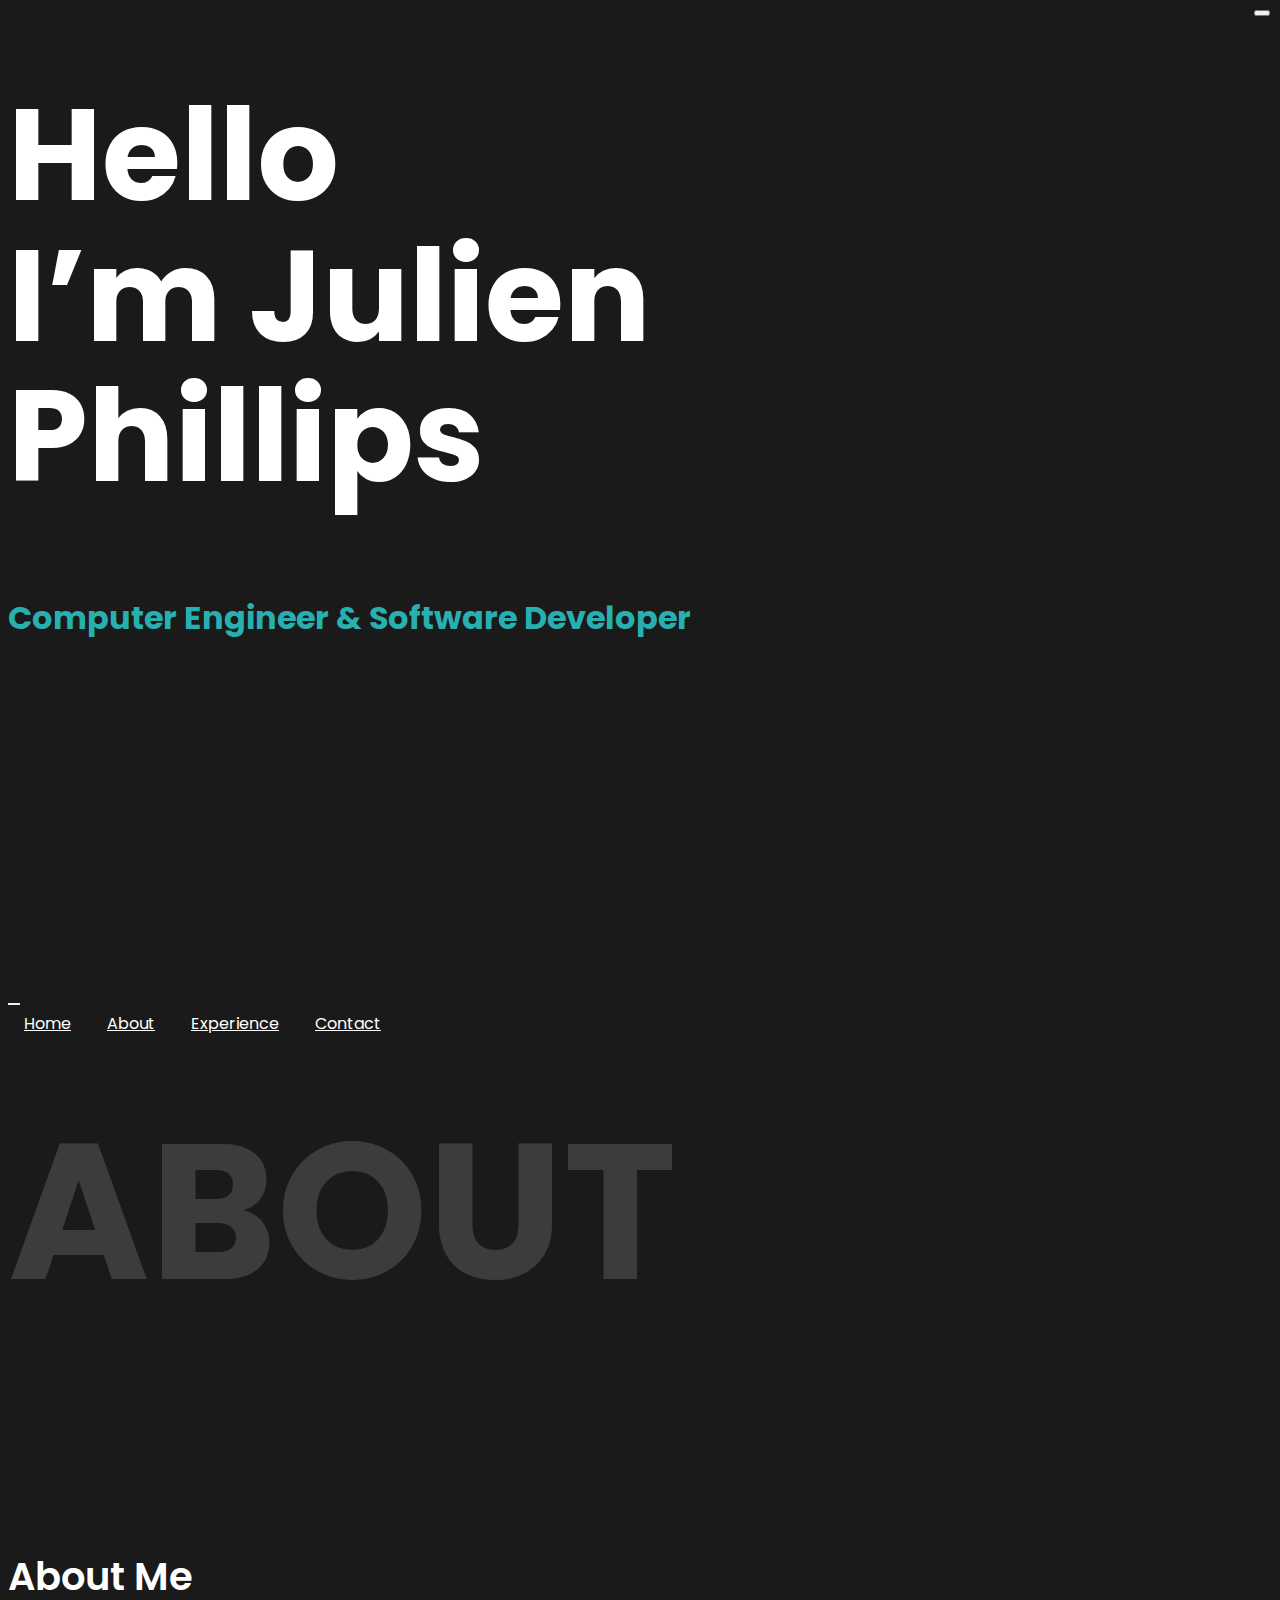
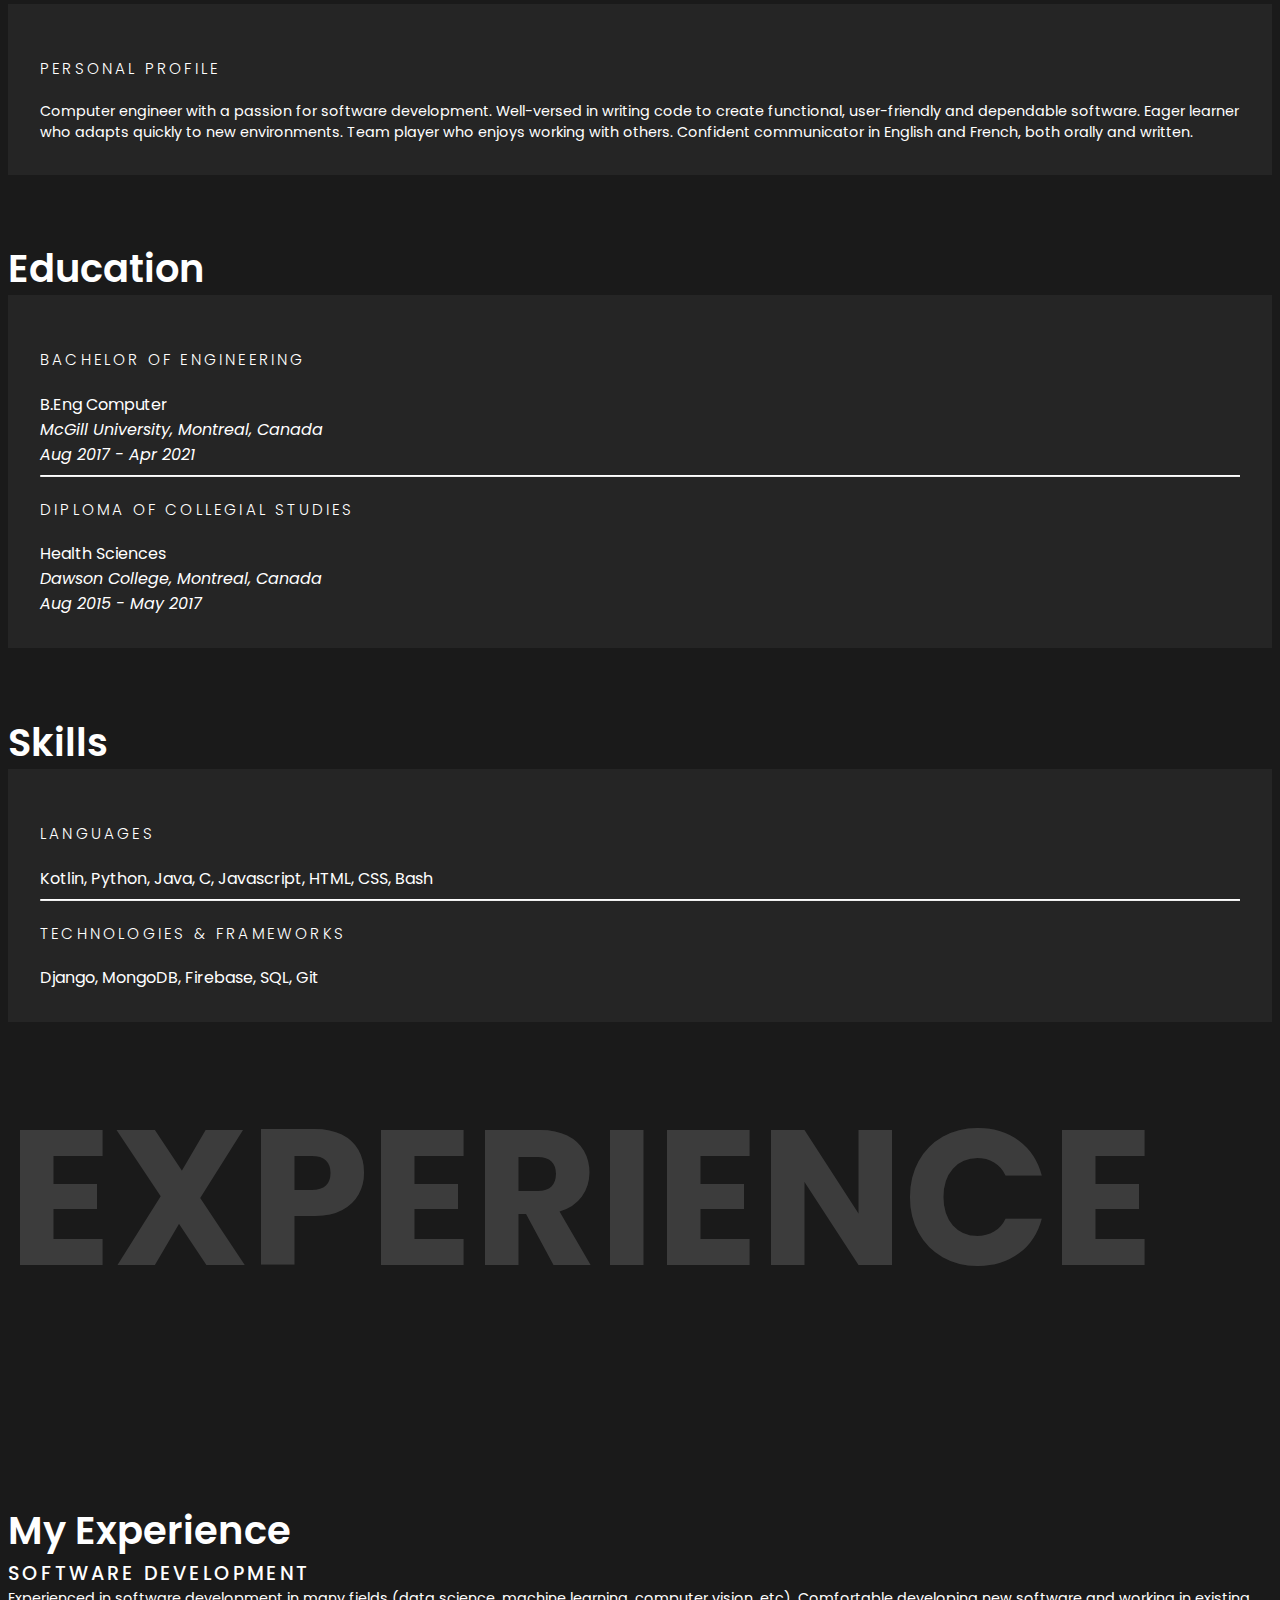
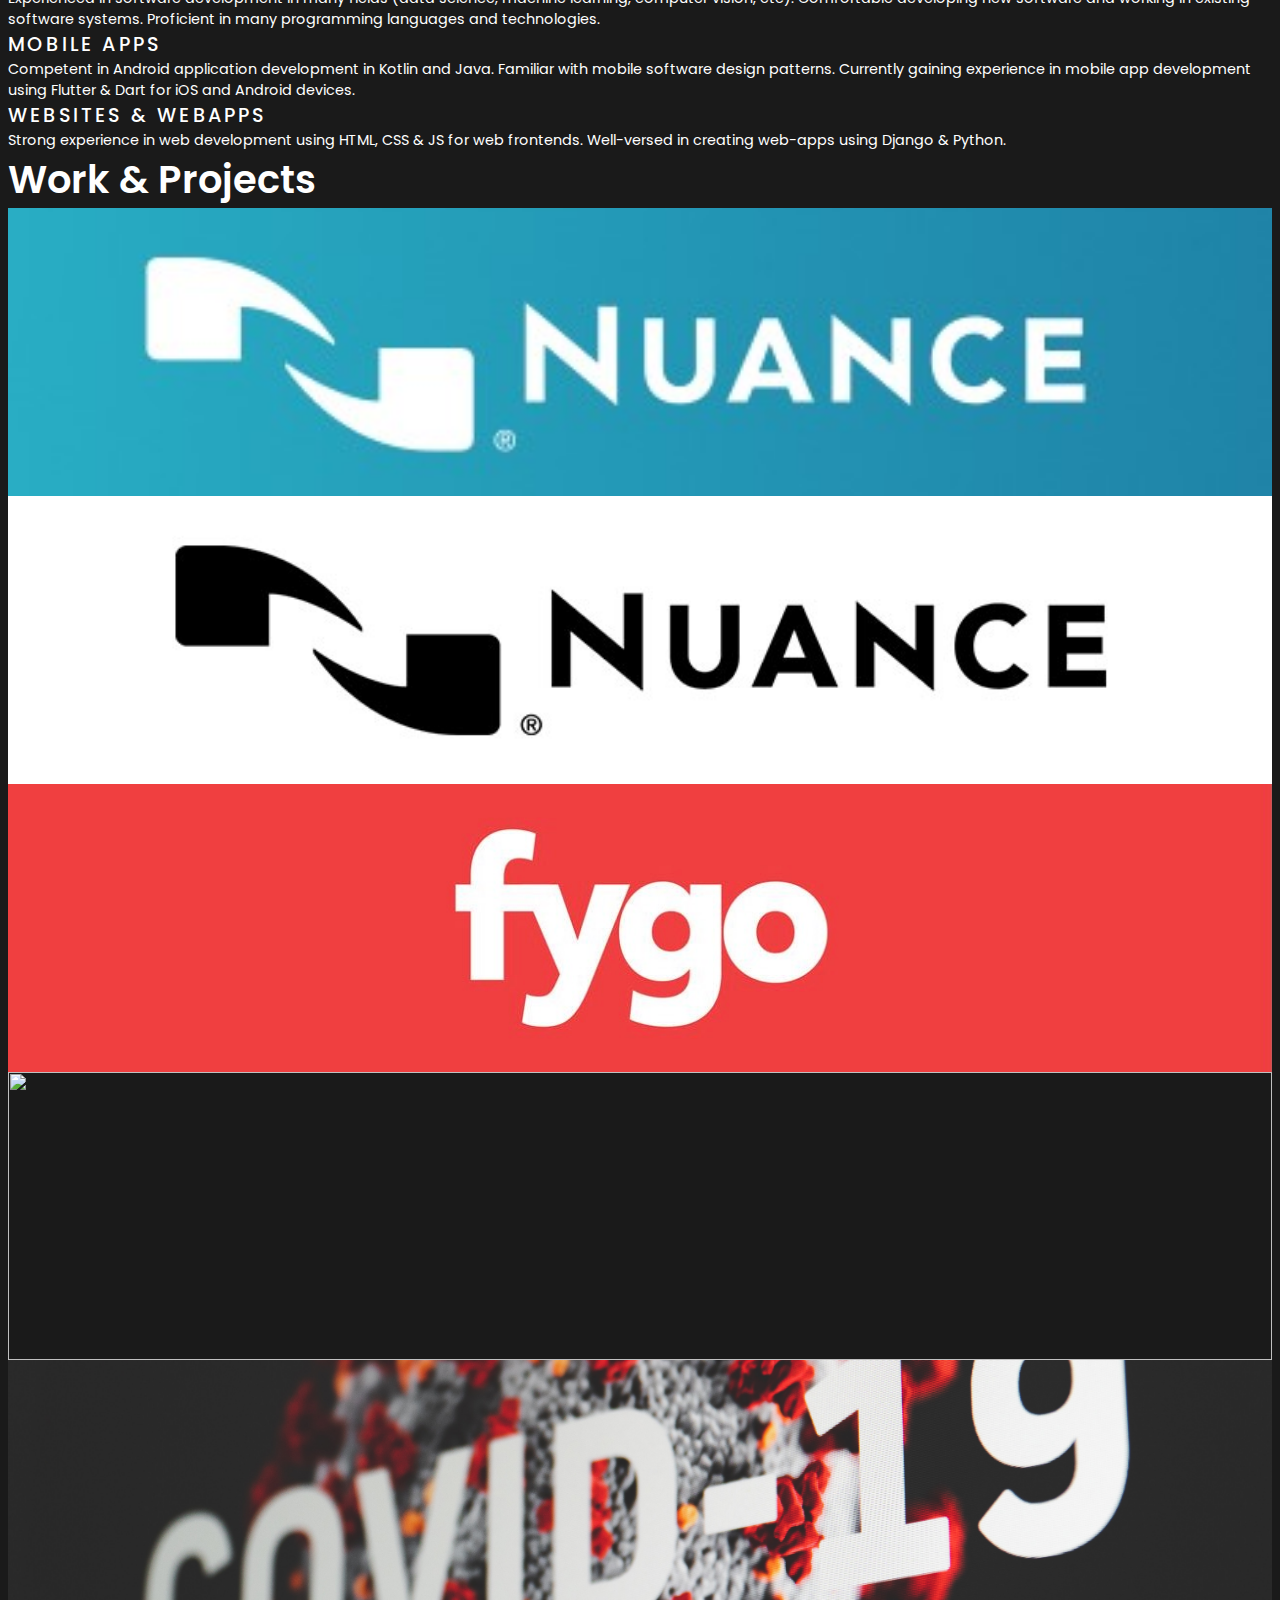
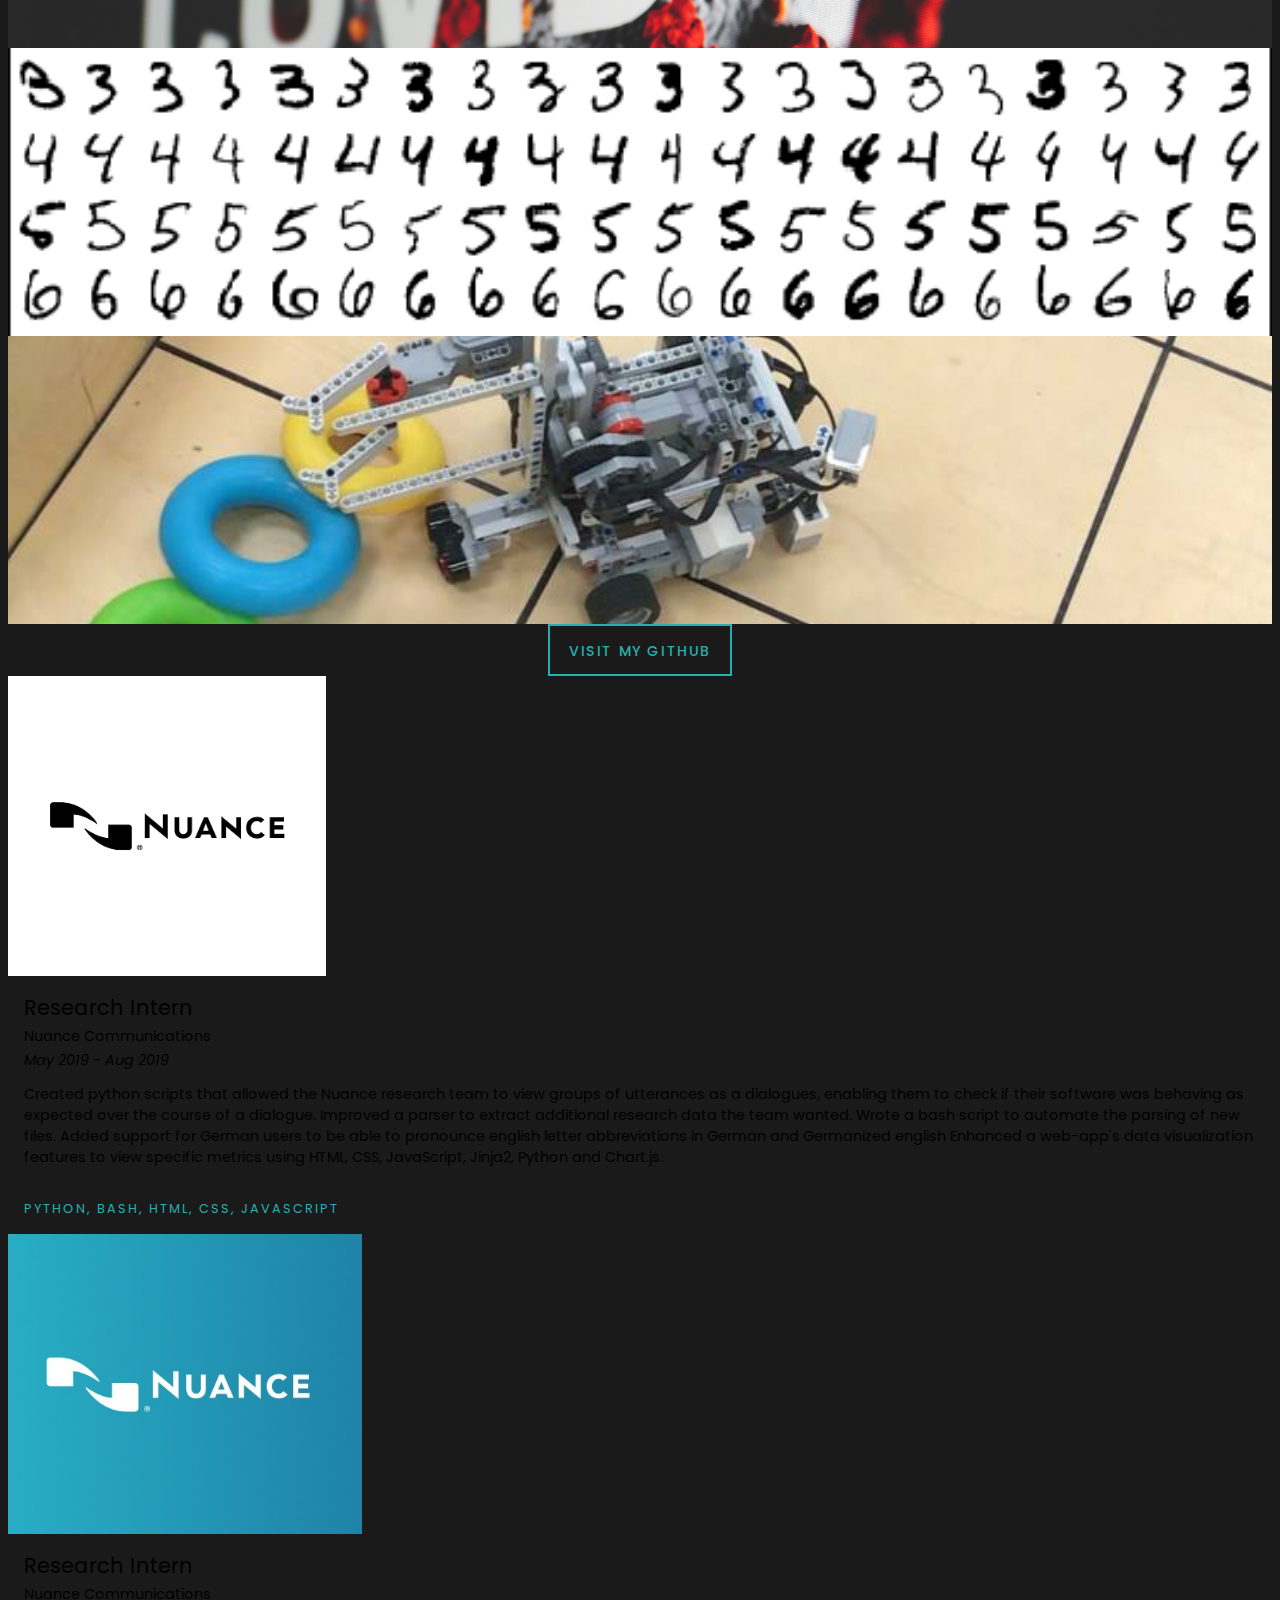
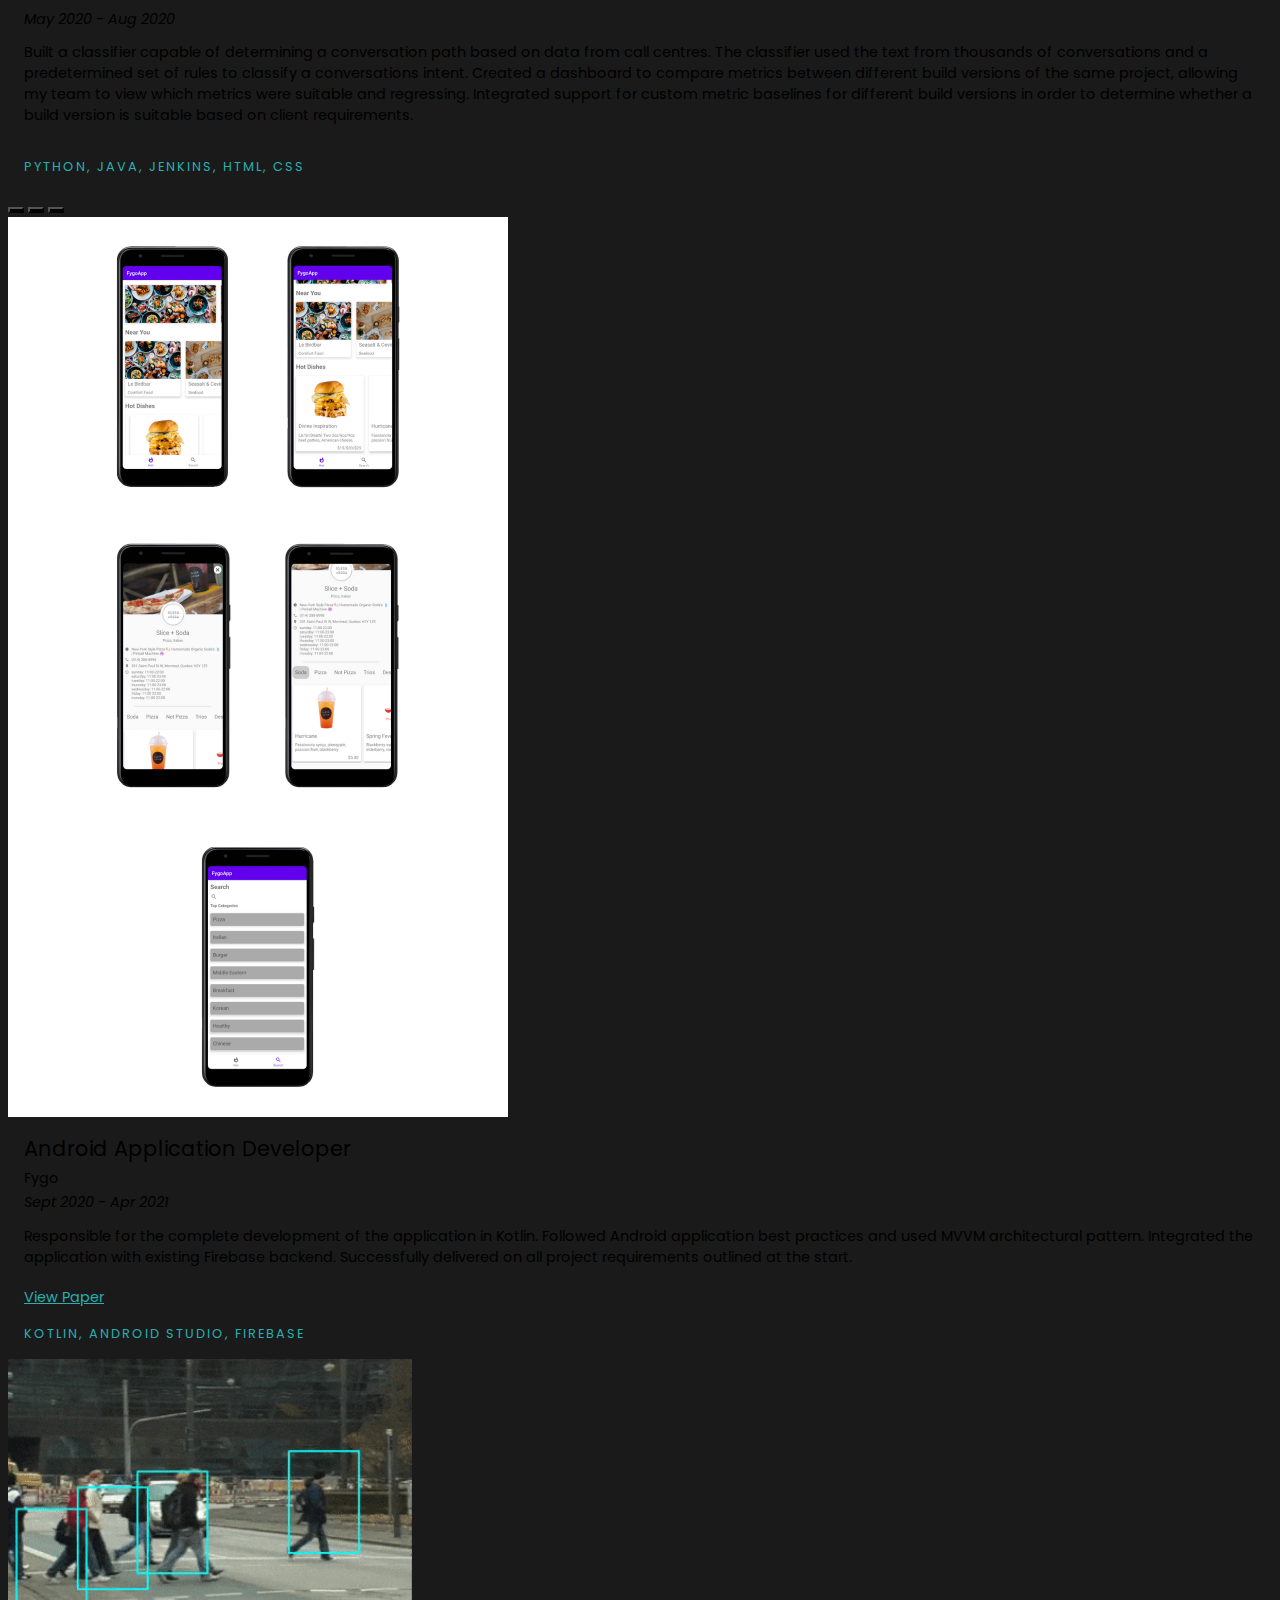
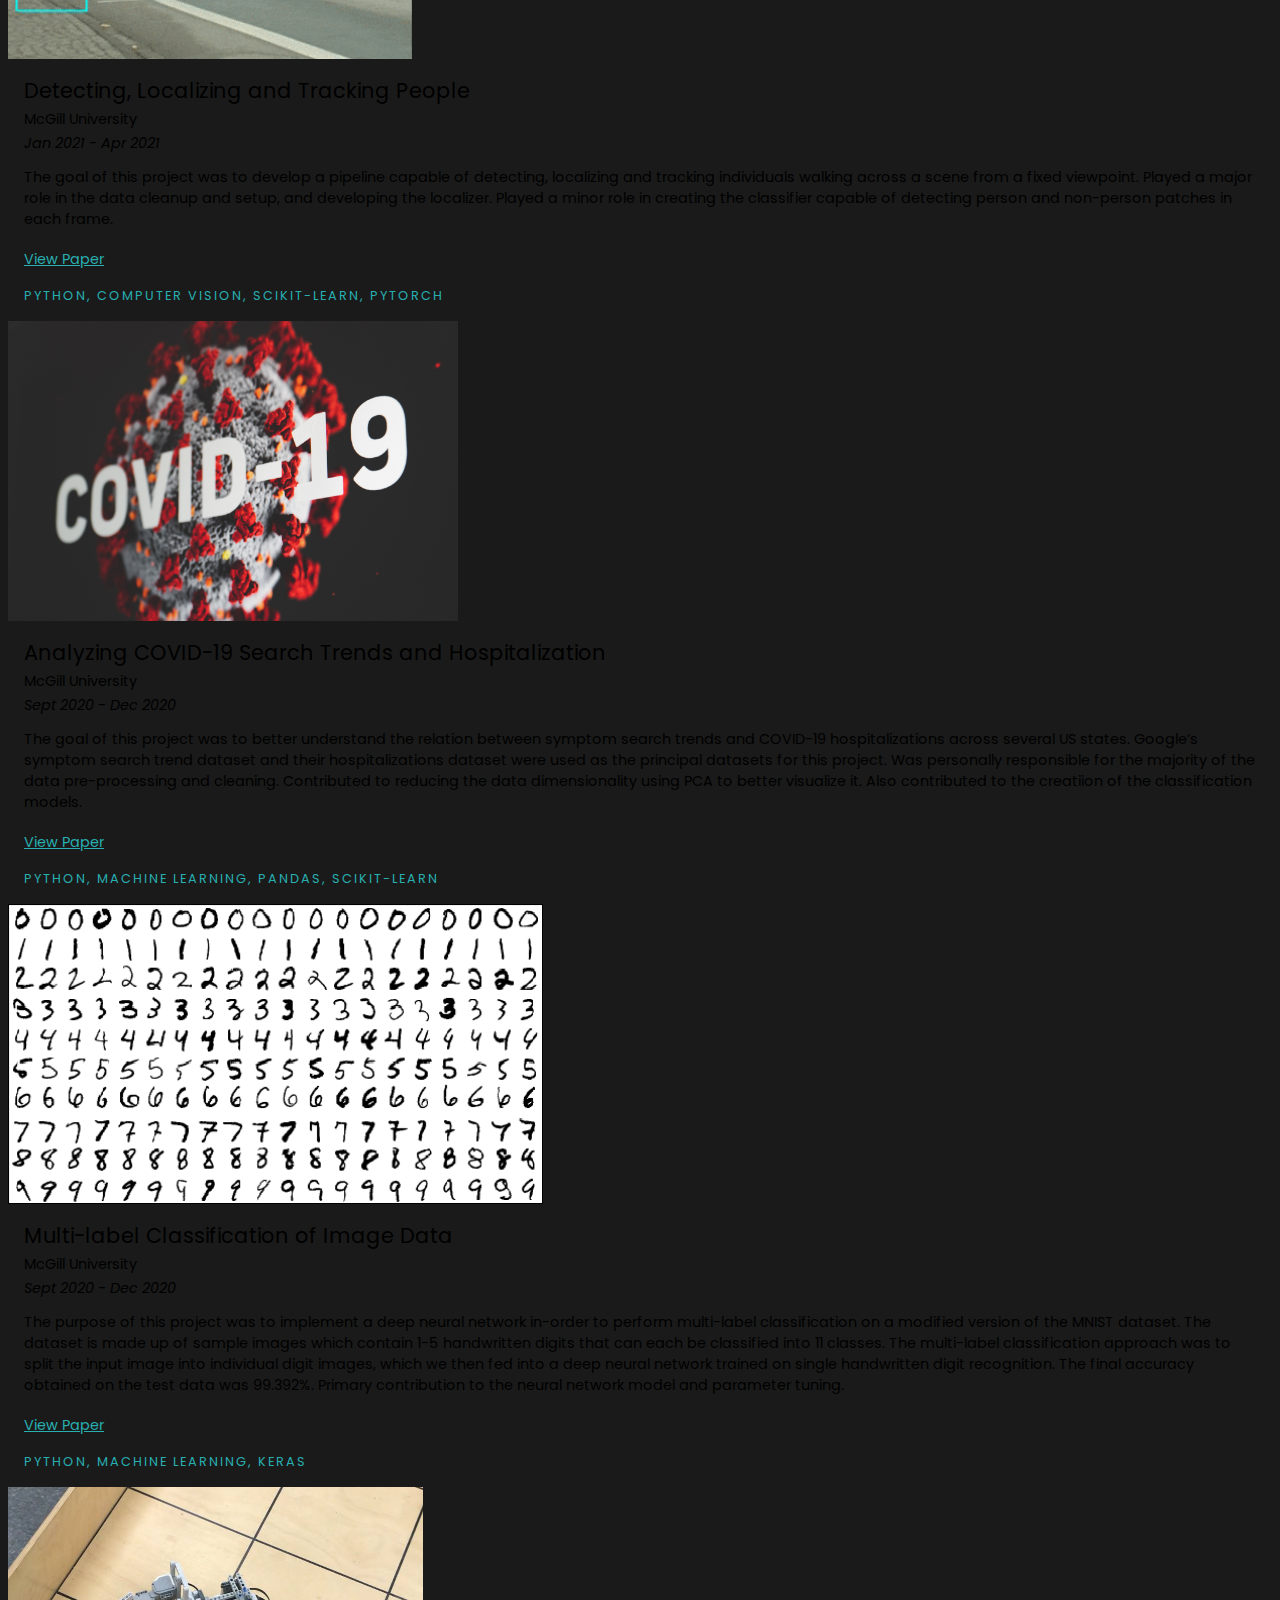
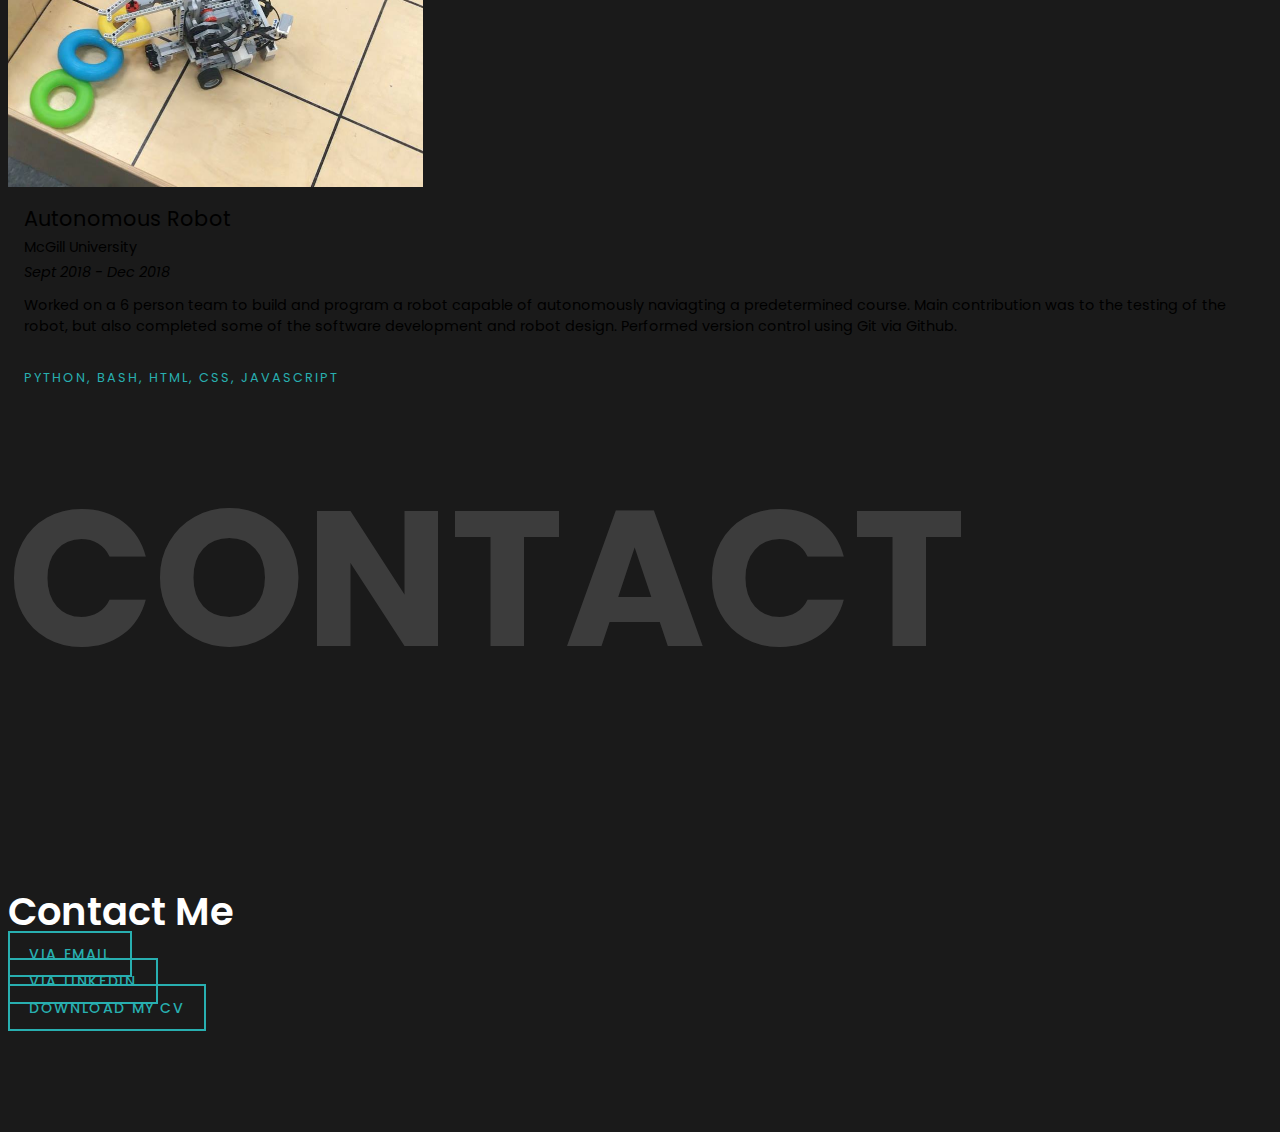
==== index.html @ 45292c9e "just renamed files" ====
<!DOCTYPE html>
<html lang="en">
  <head>
    <meta charset="UTF-8" />
    <meta http-equiv="X-UA-Compatible" content="IE=edge" />
    <meta name="viewport" content="width=device-width, initial-scale=1.0" />
    <title>Julien Phillips</title>

    <!-- Google Fonts -->
    <link rel="preconnect" href="https://fonts.googleapis.com" />
    <link rel="preconnect" href="https://fonts.gstatic.com" crossorigin />
    <link
      href="https://fonts.googleapis.com/css2?family=Poppins:ital,wght@0,200;0,300;0,400;0,500;0,600;0,700;0,800;1,300;1,400&display=swap"
      rel="stylesheet"
    />

    <!-- Bootstrap CSS -->
    <link
      href="https://cdn.jsdelivr.net/npm/bootstrap@5.0.1/dist/css/bootstrap.min.css"
      rel="stylesheet"
      integrity="sha384-+0n0xVW2eSR5OomGNYDnhzAbDsOXxcvSN1TPprVMTNDbiYZCxYbOOl7+AMvyTG2x"
      crossorigin="anonymous"
    />

    <!-- FontAwesome -->
    <script
      src="https://kit.fontawesome.com/08de66e273.js"
      crossorigin="anonymous"
    ></script>

    <!-- Custom CSS -->
    <link rel="stylesheet" href="styles.css" />
  </head>

  <body>
    <div class="container-fluid">
      <section
        class="home d-flex justify-content-center align-items-center"
        id="homeSection"
      >
        <div class="introtext">
          <h1 class="intro-title my-5 mx-2 px-3 text-color">
            Hello <br />
            I’m Julien <br />
            Phillips
          </h1>

          <h1 class="introdesc title-color mx-2 px-3">
            Computer Engineer & Software Developer
          </h1>
        </div>
      </section>

      <nav
        id="mainNavbar"
        class="navbar navbar-expand-lg navbar-dark sticky-top"
      >
        <div class="container-fluid">
          <button
            class="navbar-toggler mx-1 justify-content-end"
            type="button"
            data-bs-toggle="collapse"
            data-bs-target="#navbar"
            aria-controls="navbar"
            aria-expanded="false"
            aria-label="Toggle navigation"
          >
            <span class="navbar-toggler-icon"></span>
          </button>
          <div
            class="collapse navbar-collapse justify-content-center"
            id="navbar"
          >
            <div class="navbar-nav text-center">
              <a class="nav-link active" aria-current="page" href="#homeSection">Home</a>
              <a class="nav-link" href="#aboutSection">About</a>
              <a class="nav-link" href="#experienceSection">Experience</a>
              <a class="nav-link" href="#contactSection">Contact</a>
            </div>
          </div>
        </div>
      </nav>

      <section class="about" id="aboutSection">
        <div class="row justify-content-center">
          <div class="col-11 col-md-10 p-0">
            <h2 class="prim-sh mt-md-5 mt-2">about</h2>
          </div>
        </div>

        <div class="about-part">
          <div class="row justify-content-center gx-md-5">
            <div class="col-10 col-md-3 relative">
              <h2 class="sec-sh about-subtitle text-center">About Me</h2>
              <div class="about-subsec">
                <div class="small-title content">PERSONAL PROFILE</div>
                <div class="content my-4">
                  Computer engineer with a passion for software development. Well-versed in writing code to create functional, user-friendly and dependable software. Eager learner who adapts quickly to new environments. Team player who enjoys working with others. Confident communicator in English and French, both orally and written.
                </div>
              </div>
            </div>

            <div class="col-10 col-md-3 relative">
              <h2 class="sec-sh about-subtitle text-center">Education</h2>
              <div class="about-subsec">
                <div class="small-title">BACHELOR OF ENGINEERING</div>
                <div class="edu-block my-4">
                  B.Eng Computer <br />
                  <span class="italic">
                    McGill University, Montreal, Canada <br />
                    Aug 2017 - Apr 2021
                  </span>
                </div>

                <hr class="solid" />

                <div class="small-title">DIPLOMA OF COLLEGIAL STUDIES</div>
                <div class="edu-block my-4">
                  Health Sciences<br />
                  <span class="italic">
                    Dawson College, Montreal, Canada <br />
                    Aug 2015 - May 2017
                  </span>
                </div>
              </div>
            </div>

            <div class="col-10 col-md-3 relative">
              <h2 class="sec-sh about-subtitle text-center">Skills</h2>
              <div class="about-subsec mb-4">
                <div class="small-title">LANGUAGES</div>
                <div class="my-4">
                  Kotlin, Python, Java, C, Javascript, HTML, CSS, Bash
                </div>
                <hr class="solid" />
                <div class="small-title">TECHNOLOGIES & FRAMEWORKS</div>
                <div class="my-4">Django, MongoDB, Firebase, SQL, Git</div>
              </div>
            </div>
          </div>
        </div>
      </section>

      <section class="experience" id="experienceSection">
        <div class="row justify-content-center">
          <div class="col-11 col-md-10 p-0">
            <h2 class="prim-sh mt-md-5 mt-5">experience</h2>
          </div>
        </div>

        <div class="row justify-content-center">
          <div class="col-10 col-md-9 sec-sh mt-4">My Experience</div>
        </div>

        <div class="row justify-content-center mt-md-5 mt-3">
          <div class="col-10 col-md-1 mt-4 mb-1">
            <i class="fas fa-fw fa-code icon my-auto"></i>
          </div>
          <div class="col-10 col-md-8 speciality-sect">
            <div class="specialty-title my-3">SOFTWARE DEVELOPMENT</div>
            <div class="content">
              Experienced in software development in many fields (data science, machine learning, computer vision, etc).
              Comfortable developing new software and working in existing software systems. 
              Proficient in many programming languages and technologies. 
            </div>
          </div>
        </div>

        <div class="row justify-content-center mt-md-5 mt-4">
          <div class="col-10 col-md-1 mt-4 mb-1">
            <i class="fas fa-fw fa-mobile-alt icon my-auto"></i>
          </div>
          <div class="col-10 col-md-8 speciality-sect">
            <div class="specialty-title my-3">MOBILE APPS</div>
            <div class="content">
              Competent in Android application development in Kotlin and Java. Familiar with mobile software design patterns. Currently gaining experience in mobile app development using Flutter & Dart for iOS and Android devices.
            </div>
          </div>
        </div>

        <div class="row justify-content-center mt-md-5 my-4">
          <div class="col-10 col-md-1 mt-4 mb-1">
            <i class="fas fa-fw fa-laptop icon my-auto"></i>
          </div>
          <div class="col-10 col-md-8 speciality-sect">
            <div class="specialty-title my-3">WEBSITES & WEBAPPS</div>
            <div class="content">
              Strong experience in web development using HTML, CSS & JS for web frontends. Well-versed in creating web-apps using Django & Python.
            </div>
          </div>
        </div>

        <div class="row justify-content-center">
          <div class="col-10 col-md-9 sec-sh mt-5">Work & Projects</div>
        </div>

        <div class="row justify-content-center mt-md-5 mt-3">
          <div class="col-10 col-md-9">
            <div class="row justify-content-around gx-0 gy-3 gy-md-0">


              <div class="col-5 col-md-3 p-1">
                <div class="fill view-proj" data-bs-toggle="modal" data-bs-target="#NuanceModalTwo" >
                  <img src="imgs/NuanceLogo2.png" alt="" class="img-fluid proj-image"/>
                  <span class="full-center">View Project</span>
                </div>
              </div>
              <div class="col-5 col-md-3 p-1">
                <div class="fill view-proj" data-bs-toggle="modal" data-bs-target="#NuanceModalOne" >
                  <img src="imgs/NuanceLogo.png" alt="" class="img-fluid proj-image"/>
                  <span class="full-center">View Project</span>
                </div>
              </div>
              <div class="col-5 col-md-3 p-1">
                <div class="fill view-proj" data-bs-toggle="modal" data-bs-target="#FygoModal" >
                  <img src="imgs/FygoLogo.png" alt="" class="img-fluid proj-image"/>
                  <span class="full-center">View Project</span>
                </div>
              </div>
              <div class="col-5 col-md-3 p-1">
                <div class="fill view-proj" data-bs-toggle="modal" data-bs-target="#CompVisionModal" >
                  <img src="imgs/CompVisionProj.png" alt="" class="img-fluid proj-image"/>
                  <span class="full-center">View Project</span>
                </div>
              </div>


              <div class="col-5 col-md-3 p-1">
                <div class="fill view-proj" data-bs-toggle="modal" data-bs-target="#MLCovidModal" >
                  <img src="imgs/MachineLearningCovid.png" alt="" class="img-fluid proj-image"/>
                  <span class="full-center">View Project</span>
                </div>
              </div>
              <div class="col-5 col-md-3 p-1">
                <div class="fill view-proj" data-bs-toggle="modal" data-bs-target="#MLMultiLabelModal" >
                  <img src="imgs/MLmnist.png" alt="" class="img-fluid proj-image"/>
                  <span class="full-center">View Project</span>
                </div>
              </div>
              <div class="col-5 col-md-3 p-1">
                <div class="fill view-proj" data-bs-toggle="modal" data-bs-target="#AutonomousRobot" >
                  <img src="imgs/AutonomousRobot.png" alt="" class="img-fluid proj-image"/>
                  <span class="full-center">View Project</span>
                </div>
              </div>
              <div class="col-5 col-md-3 p-1">
                
              </div>

            </div>

            <div class="col-12 my-md-5 my-3 vert-align">
              <a class="link" href="https://github.com/julienphillipseng" target="_blank">
                <i class="fab fa-fw fa-github contact-icon"></i>
                <div class="link-text">Visit My Github</div>
              </a>
            </div>

          </div>
        </div>
        
      <!-- Modal Nuance 2019 -->
      <div
        class="modal fade"
        id="NuanceModalOne"
        tabindex="-1"
        aria-labelledby="NuanceModalOne"
        aria-hidden="true"
      >
        <div class="modal-dialog modal-dialog-centered">
          <div class="modal-content">
            <div class="modal-body">
              <button
                type="button"
                class="btn-close modal-close-btn"
                data-bs-dismiss="modal"
                aria-label="Close"
              >
              </button>
              
              <div class="carousel-inner">
                <div class="carousel-item active" data-bs-interval="3000">
                  <img src="imgs/NuanceLogo.png" class="d-block w-100 modal-img" alt="...">
                </div>
              </div>
              
              <div class="modal-info">
                <div class="modal-title">Research Intern</div>
                <div class="modal-desc">Nuance Communications</div>
                <div class="modal-date">May 2019 - Aug 2019</div>
                <div class="modal-full-desc">
                  Created python scripts that allowed the Nuance research team to view groups of utterances as a dialogues, enabling them
                  to check if their software was behaving as expected over the course of a dialogue.
                  Improved a parser to extract additional research data the team wanted.
                  Wrote a bash script to automate the parsing of new files.
                  Added support for German users to be able to pronounce english letter abbreviations in German and Germanized english
                  Enhanced a web-app's data visualization features to view specific metrics
                  using HTML, CSS, JavaScript, Jinja2, Python and Chart.js.
                </div>
                <div class="modal-tech">Python, Bash, HTML, CSS, Javascript</div>
                
              </div>  
            </div>
          </div>
        </div>
      </div>

      <!-- Modal Nuance 2020 -->
      <div
        class="modal fade"
        id="NuanceModalTwo"
        tabindex="-1"
        aria-labelledby="NuanceModalTwo"
        aria-hidden="true"
      >
        <div class="modal-dialog modal-dialog-centered">
          <div class="modal-content">
            <div class="modal-body">
              <button
                type="button"
                class="btn-close modal-close-btn"
                data-bs-dismiss="modal"
                aria-label="Close"
              >
              </button>
             
              <div class="carousel-inner">
                <div class="carousel-item active" data-bs-interval="3000">
                  <img src="imgs/NuanceLogo2.png" class="d-block w-100 modal-img" alt="...">
                </div>
              </div>

              <div class="modal-info">
                <div class="modal-title">Research Intern</div>
                <div class="modal-desc">Nuance Communications</div>
                <div class="modal-date">May 2020 - Aug 2020</div>
                <div class="modal-full-desc">
                  Built a classifier capable of determining a conversation path based on data from call centres. The classifier used the text from thousands of conversations and a
                  predetermined set of rules to classify a conversations intent.
                  Created a dashboard to compare metrics between different build versions of the same project, allowing my team to view which metrics were suitable and regressing. Integrated support for custom metric baselines for different build versions
                  in order to determine whether a build version is suitable based on client requirements.
                </div>
                <div class="modal-tech">Python, Java, Jenkins, HTML, CSS</div>
                
              </div>  
            </div>
          </div>
        </div>
      </div>

      <!-- Fygo Modal -->
      <div
        class="modal fade"
        id="FygoModal"
        tabindex="-1"
        aria-labelledby="FygoModal"
        aria-hidden="true"
      >
        <div class="modal-dialog modal-dialog-centered">
          <div class="modal-content">
            <div class="modal-body">
              <button
                type="button"
                class="btn-close modal-close-btn"
                data-bs-dismiss="modal"
                aria-label="Close"
              >
              </button>
              <div id="fygoIndicators" class="carousel slide" data-bs-ride="carousel">
                <div class="carousel-indicators">
                  <button type="button" data-bs-target="#fygoIndicators" data-bs-slide-to="0" class="active" aria-current="true" aria-label="Slide 1"></button>
                  <button type="button" data-bs-target="#fygoIndicators" data-bs-slide-to="1" aria-label="Slide 2"></button>
                  <button type="button" data-bs-target="#fygoIndicators" data-bs-slide-to="2" aria-label="Slide 3"></button>
                </div>
                <div class="carousel-inner">
                  <div class="carousel-item active" data-bs-interval="3000">
                    <img src="imgs/AppHomePage.png" class="d-block w-100 modal-img" alt="...">
                  </div>
                  <div class="carousel-item" data-bs-interval="3000">
                    <img src="imgs/AppRestoPage.png" class="d-block w-100 modal-img" alt="...">
                  </div>
                  <div class="carousel-item" data-bs-interval="3000">
                    <img src="imgs/AppSearchPage.png" class="d-block w-100 modal-img" alt="...">
                  </div>
                </div>
              </div> 
              <div class="modal-info">
                <div class="modal-title">Android Application Developer</div>
                <div class="modal-desc">Fygo</div>
                <div class="modal-date">Sept 2020 - Apr 2021</div>
                <div class="modal-full-desc">
                  Responsible for the complete development of the application in Kotlin. Followed Android application best practices and used MVVM architectural pattern. Integrated the application with existing Firebase backend.
                  Successfully delivered on all project requirements outlined at the start.
                </div>
                <a href="docs/FygoReport.pdf" class="modal-paper" target="_blank">View Paper</a>
                <div class="modal-tech">Kotlin, Android Studio, Firebase</div>
                
              </div>  
            </div>
          </div>
        </div>
      </div>

      <!-- Comp Vision Project Modal -->
      <div
        class="modal fade"
        id="CompVisionModal"
        tabindex="-1"
        aria-labelledby="CompVisionModal"
        aria-hidden="true"
      >
        <div class="modal-dialog modal-dialog-centered">
          <div class="modal-content">
            <div class="modal-body">
              <button
                type="button"
                class="btn-close modal-close-btn"
                data-bs-dismiss="modal"
                aria-label="Close"
              >
              </button>
              
              <div class="carousel-inner">
                <div class="carousel-item active" data-bs-interval="3000">
                  <img src="imgs/OptFlowTracking.gif" class="d-block w-100 modal-img" alt="...">
                </div>
              </div>
               
              <div class="modal-info">
                <div class="modal-title">Detecting, Localizing and Tracking People</div>
                <div class="modal-desc">McGill University</div>
                <div class="modal-date">Jan 2021 - Apr 2021</div>
                <div class="modal-full-desc">
                  The goal of this project was to develop a pipeline capable of detecting, localizing and tracking individuals walking across a scene from a fixed viewpoint.
                  Played a major role in the data cleanup and setup, and developing the localizer. Played a minor role in creating the classifier capable of detecting person 
                  and non-person patches in each frame.
                </div>
                <a href="docs/CompVisionReport.pdf" class="modal-paper" target="_blank">View Paper</a>
                <div class="modal-tech">Python, Computer Vision, Scikit-Learn, Pytorch</div> 
              </div>  
            </div>
          </div>
        </div>
      </div>

      <!-- Modal ML Covid -->
      <div
        class="modal fade"
        id="MLCovidModal"
        tabindex="-1"
        aria-labelledby="MLCovidModal"
        aria-hidden="true"
      >
        <div class="modal-dialog modal-dialog-centered">
          <div class="modal-content">
            <div class="modal-body">
              <button
                type="button"
                class="btn-close modal-close-btn"
                data-bs-dismiss="modal"
                aria-label="Close"
              >
              </button>
             
              <div class="carousel-inner">
                <div class="carousel-item active" data-bs-interval="3000">
                  <img src="imgs/MachineLearningCovid.png" class="d-block w-100 modal-img" alt="...">
                </div>
              </div>

              <div class="modal-info">
                <div class="modal-title">Analyzing COVID-19 Search Trends and Hospitalization</div>
                <div class="modal-desc">McGill University</div>
                <div class="modal-date">Sept 2020 - Dec 2020</div>
                <div class="modal-full-desc">
                  The goal of this project was to better understand the relation between
                  symptom search trends and COVID-19 hospitalizations across several US states.
                  Google’s symptom search trend dataset and their hospitalizations dataset were
                  used as the principal datasets for this project. Was personally responsible for 
                  the majority of the data pre-processing and cleaning. Contributed to  
                  reducing the data dimensionality using PCA to better visualize it. Also contributed 
                  to the creatiion of the classification models.
                </div>
                <a href="docs/MLCovidReport.pdf" class="modal-paper" target="_blank">View Paper</a>
                <div class="modal-tech">Python, Machine Learning, Pandas, Scikit-Learn</div>
                
              </div>  
            </div>
          </div>
        </div>
      </div>

      <!-- ML Multi Label Modal -->
      <div
        class="modal fade"
        id="MLMultiLabelModal"
        tabindex="-1"
        aria-labelledby="MLMultiLabelModal"
        aria-hidden="true"
      >
        <div class="modal-dialog modal-dialog-centered">
          <div class="modal-content">
            <div class="modal-body">
              <button
                type="button"
                class="btn-close modal-close-btn"
                data-bs-dismiss="modal"
                aria-label="Close"
              >
              </button>
              
               
              <div class="carousel-inner">
                <div class="carousel-item active" data-bs-interval="3000">
                  <img src="imgs/MLmnist.png" class="d-block w-100 modal-img" alt="...">
                </div>
              </div>

              <div class="modal-info">
                <div class="modal-title">Multi-label Classification of Image Data</div>
                <div class="modal-desc">McGill University</div>
                <div class="modal-date">Sept 2020 - Dec 2020</div>
                <div class="modal-full-desc">
                  The purpose of this project was to implement a deep neural network in-order to perform
                  multi-label classification on a modified version of the MNIST dataset. The dataset is made up of
                  sample images which contain 1-5 handwritten digits that can each be classified into 11 classes. The
                  multi-label classification approach was to split the input image into individual digit images, which
                  we then fed into a deep neural network trained on single handwritten digit recognition. The final 
                  accuracy obtained on the test data was 99.392%. Primary contribution to the neural network model and parameter tuning.
                </div>
                <a href="docs/MLMultiLabelClassReport.pdf" class="modal-paper" target="_blank">View Paper</a>
                <div class="modal-tech">Python, Machine Learning, Keras </div>
                
              </div>  
            </div>
          </div>
        </div>
      </div>

      <!-- Modal Autonomous Robot -->
      <div
        class="modal fade"
        id="AutonomousRobot"
        tabindex="-1"
        aria-labelledby="AutonomousRobot"
        aria-hidden="true"
      >
        <div class="modal-dialog modal-dialog-centered">
          <div class="modal-content">
            <div class="modal-body">
              <button
                type="button"
                class="btn-close modal-close-btn"
                data-bs-dismiss="modal"
                aria-label="Close"
              >
              </button>
              
              <div class="carousel-inner">
                <div class="carousel-item active" data-bs-interval="3000">
                  <img src="imgs/AutonomousRobot.png" class="d-block w-100 modal-img" alt="...">
                </div>
              </div>
              
              <div class="modal-info">
                <div class="modal-title">Autonomous Robot</div>
                <div class="modal-desc">McGill University</div>
                <div class="modal-date">Sept 2018 - Dec 2018</div>
                <div class="modal-full-desc">
                  Worked on a 6 person team to build and program a robot capable of autonomously naviagting a predetermined course.
                  Main contribution was to the testing of the robot, but also completed some of the software development and robot design.
                  Performed version control using Git via Github.
                </div>
                <div class="modal-tech">Python, Bash, HTML, CSS, Javascript</div>
                
              </div>  
            </div>
          </div>
        </div>
      </div>

      
      <section class="contact" id="contactSection">
        <div class="row justify-content-center">
          <div class="col-11 col-md-10 p-0">
            <h2 class="prim-sh mt-md-5 mt-5">contact</h2>
          </div>
        </div>

        <div class="row justify-content-center">
          <div class="col-10 col-md-9 sec-sh mt-4">Contact Me</div>
        </div>

        <div class="row justify-content-center mt-md-5 my-4">
          <div class="col-10 col-md-9 mb-md-0 mb-3">
            <a class="link" href="mailto:julienphillipseng@gmail.com">
              <i class="far fa-fw fa-envelope contact-icon"></i>
              <div class="link-text">Via Email</div>
            </a>
          </div>
        </div>

        <div class="row justify-content-center mt-md-5 mt-2 mb-md-0 mb-4">
          <div class="col-10 col-md-9 mb-md-0 mb-3">
            <a class="link" href="https://www.linkedin.com/in/julienphillips/" target="_blank">
              <i class="fab fa-fw fa-linkedin contact-icon"></i>
              <div class="link-text">Via LinkedIn</div>
            </a>
          </div>
        </div>

        <div class="row justify-content-center mt-md-5 mt-2 mb-md-0 mb-4">
          <div class="col-10 col-md-9 mb-md-0 mb-3">
            <a class="link" href="docs/JulienPhillipsCV.pdf" target="_blank">
              <i class="fas fa-fw fa-file-alt contact-icon"></i>
              <div class="link-text">Download my CV</div>
            </a>
          </div>
        </div>
        
      </section>

    </div>

    <script
      src="https://cdn.jsdelivr.net/npm/bootstrap@5.0.1/dist/js/bootstrap.bundle.min.js"
      integrity="sha384-gtEjrD/SeCtmISkJkNUaaKMoLD0//ElJ19smozuHV6z3Iehds+3Ulb9Bn9Plx0x4"
      crossorigin="anonymous"
    ></script>
  </body>
</html>
---- styles.css ----
/* ---------- GENERAL ------------ */

:root {
  --main-color: #1a1a1a;
  --acc-color: #212121;
  --title-color: #28afb0;
  --text-color: #fff;
}

.main-color-bg {
  background-color: var(--main-color);
}

.acc-color {
  color: var(--acc-color);
}

.title-color {
  color: var(--title-color);
}

.high-color-1-bg {
  background-color: var(--high-color-1);
}

.high-color-2-bg {
  background-color: var(--high-color-2);
}

.text-color {
  color: var(--text-color);
}

body,
html {
  background-color: var(--main-color);
  font-family: "Poppins", sans-serif;
  scroll-behavior: smooth;
}

.container-fluid {
  padding: 0;
}

.row {
  margin: 0;
}

.prim-sh {
  color: var(--text-color);
  opacity: 0.15;
  font-weight: 700;
  font-size: clamp(3rem, 15vw, 12rem);
  margin-top: 2rem;
  text-transform: uppercase;
}

@media (max-width: 768px) {
  .prim-sh {
    text-align: center;
  }
}

.sec-sh {
  color: var(--text-color);
  font-weight: 600;
  font-size: clamp(2rem, 3vw, 5rem);
}

.content {
  color: var(--text-color);
  font-family: "Poppins", sans-serif;
  font-size: clamp(0.9rem, 0.8vw, 1.1rem);
}

.not-visible {
  visibility: hidden;
}

.italic {
  font-style: italic;
}

.bold {
  font-weight: 600;
}

/* ---------- INTRO HOME PAGE ------------ */

.intro-title {
  color: var(--text-color);
  font-size: clamp(4rem, 10vw, 8rem);
  font-weight: 700;
  letter-spacing: 40%;
  line-height: 1.1;
}

.intro-desc {
  color: var(--text-color);
  font-size: clamp(1rem, 3vw, 4rem);
  font-weight: 600;
}

#homeSection {
  min-height: 100vh;
}

/* ---------- NAVBAR ------------ */

#mainNavbar {
  background-color: var(--main-color);
}

#mainNavbar .nav-link {
  color: #fff;
  margin: 0 1rem;
  font-size: clamp(1rem, 1vw, 1.1rem);
}

#mainNavbar .nav-link:hover {
  color: var(--title-color);
}

.navbar-toggler {
  border: none;
}

/* ---------- ABOUT SECTION ------------ */

.about-subsec {
  background-color: rgba(255, 255, 255, 0.05);
  padding: 2rem 2rem;
  color: var(--text-color);

  transition: background-color ease 0.4s;
}

.about-subsec:hover {
  background-color: var(--title-color);
}

.about-subtitle {
  position: relative;
  top: 3.7vh;
}

.small-title {
  font-weight: 300;
  letter-spacing: 0.2rem;
  font-size: clamp(0.95rem, 0.8vw, 1.1rem);
  margin: 1.3rem 0;
}

hr.solid {
  border-top: 1px solid #fff;
  opacity: 1;
}

/* ---------- EXPERIENCE SECTION ------------ */

.icon {
  color: var(--title-color);
  font-size: clamp(3.5rem, 5vw, 5rem);
}

.specialty-title {
  font-size: clamp(1.1rem, 1.5vw, 2rem);
  color: var(--text-color);
  letter-spacing: 0.2rem;
  font-weight: 500;
}

.fill {
  display: grid;
  place-items: center;
  position: relative;
  transition: all ease 0.5s;
}

.fill:hover {
  transform: scale(1.03);
}

@media (min-width: 768px) {
  .view-proj span {
    position: absolute;
    visibility: visible;

    color: var(--text-color);
    font-size: 0.33rem;
    text-align: center;
    width: 2rem;
    height: 2rem;
    background-color: var(--title-color);
    border-radius: 50%;
    text-transform: uppercase;

    opacity: 0;
    transition: all ease 0.5s;
  }

  .view-proj:hover span {
    opacity: 1;
    transform: scale(3);
  }

  .full-center {
    display: grid;
    place-items: center;
  }
}

@media (max-width: 768px) {
  .view-proj span {
    visibility: hidden;
    width: 0;
    height: 0;
  }
}

.proj-image {
  height: clamp(105px, 18em, 350px);
  width: 100%;
  object-fit: cover;
}

@media (max-width: 768px) {
  .proj-image {
    height: 105px;
    object-fit: cover;
  }
}

.row-shrink {
  margin-left: 5.4rem;
  margin-right: 5.4rem;
}

@media (max-width: 768px) {
  .row-shrink {
    margin-left: 0rem;
    margin-right: 0rem;
  }
}

/* ---------- MODALS SECTION ------------ */

.modal-content {
  border-radius: 0;
}

.modal-body {
  padding: 0;
}

.modal-close-btn {
  z-index: 3;
  position: absolute;
  right: 10px;
  top: 10px;
}

.carousel-item {
  height: 300px;
}

.modal-img {
  object-fit: cover;
  height: 100%;
}

/* THIS IS TO CHANGE THE CAROUSEL BOTTOM BUTTON INDICATOR COLORS TO BLACK, REMOVE THEM TO GO BACK TO WHITE */
.carousel-indicators [data-bs-target] {
  background-color: #000;
}

.modal-title {
  padding: 1rem 1rem 0 1rem;
  font-size: clamp(1.3rem, 1.3vw, 1.5rem);
}

.modal-desc {
  padding: 0.2rem 1rem 0 1rem;
  font-size: clamp(0.9rem, 0.8vw, 1rem);
}

.modal-date {
  padding: 0.2rem 1rem 0 1rem;
  font-style: italic;
  font-size: clamp(0.9rem, 0.8vw, 1rem);
}

.modal-full-desc {
  padding: 0.8rem 1rem 1rem 1rem;
  font-size: clamp(0.9rem, 0.8vw, 1rem);
}

.modal-tech {
  text-transform: uppercase;
  padding: 1rem 1rem 1rem 1rem;
  font-size: clamp(0.8rem, 0.7vw, 0.9rem);
  color: var(--title-color);
  letter-spacing: 2px;
}

.modal-paper {
  padding: 0.8rem 1rem 1rem 1rem;
  font-size: clamp(0.9rem, 0.8vw, 1rem);
  color: var(--title-color);
}

/* ---------- CONTACT SECTION ------------ */

.link {
  font-size: clamp(0.8rem, 1.1vw, 1.5rem);
  color: var(--title-color);
  letter-spacing: 0.1rem;
  font-weight: 500;

  padding: 0.7rem;
  vertical-align: middle;

  text-decoration: none;

  border: 2px;
  border-color: var(--title-color);
  border-style: solid;

  transition: all ease 0.4s;
}

.link:hover {
  background-color: var(--title-color);
  color: var(--text-color);
}

.link:hover .contact-icon {
  color: var(--text-color);
}

.contact-icon {
  margin: auto 0;
  color: var(--title-color);
  font-size: clamp(1.1rem, 1.2vw, 2rem);

  transition: all ease 0.4s;
}

.link-text {
  display: inline-block;
  padding: 0 0.5rem;

  text-transform: uppercase;
}

.vert-align {
  display: grid;
  place-items: center;
}

.bg-white-fill {
  background-color: #fff;
}

#contactSection {
  margin-bottom: 7rem;
}
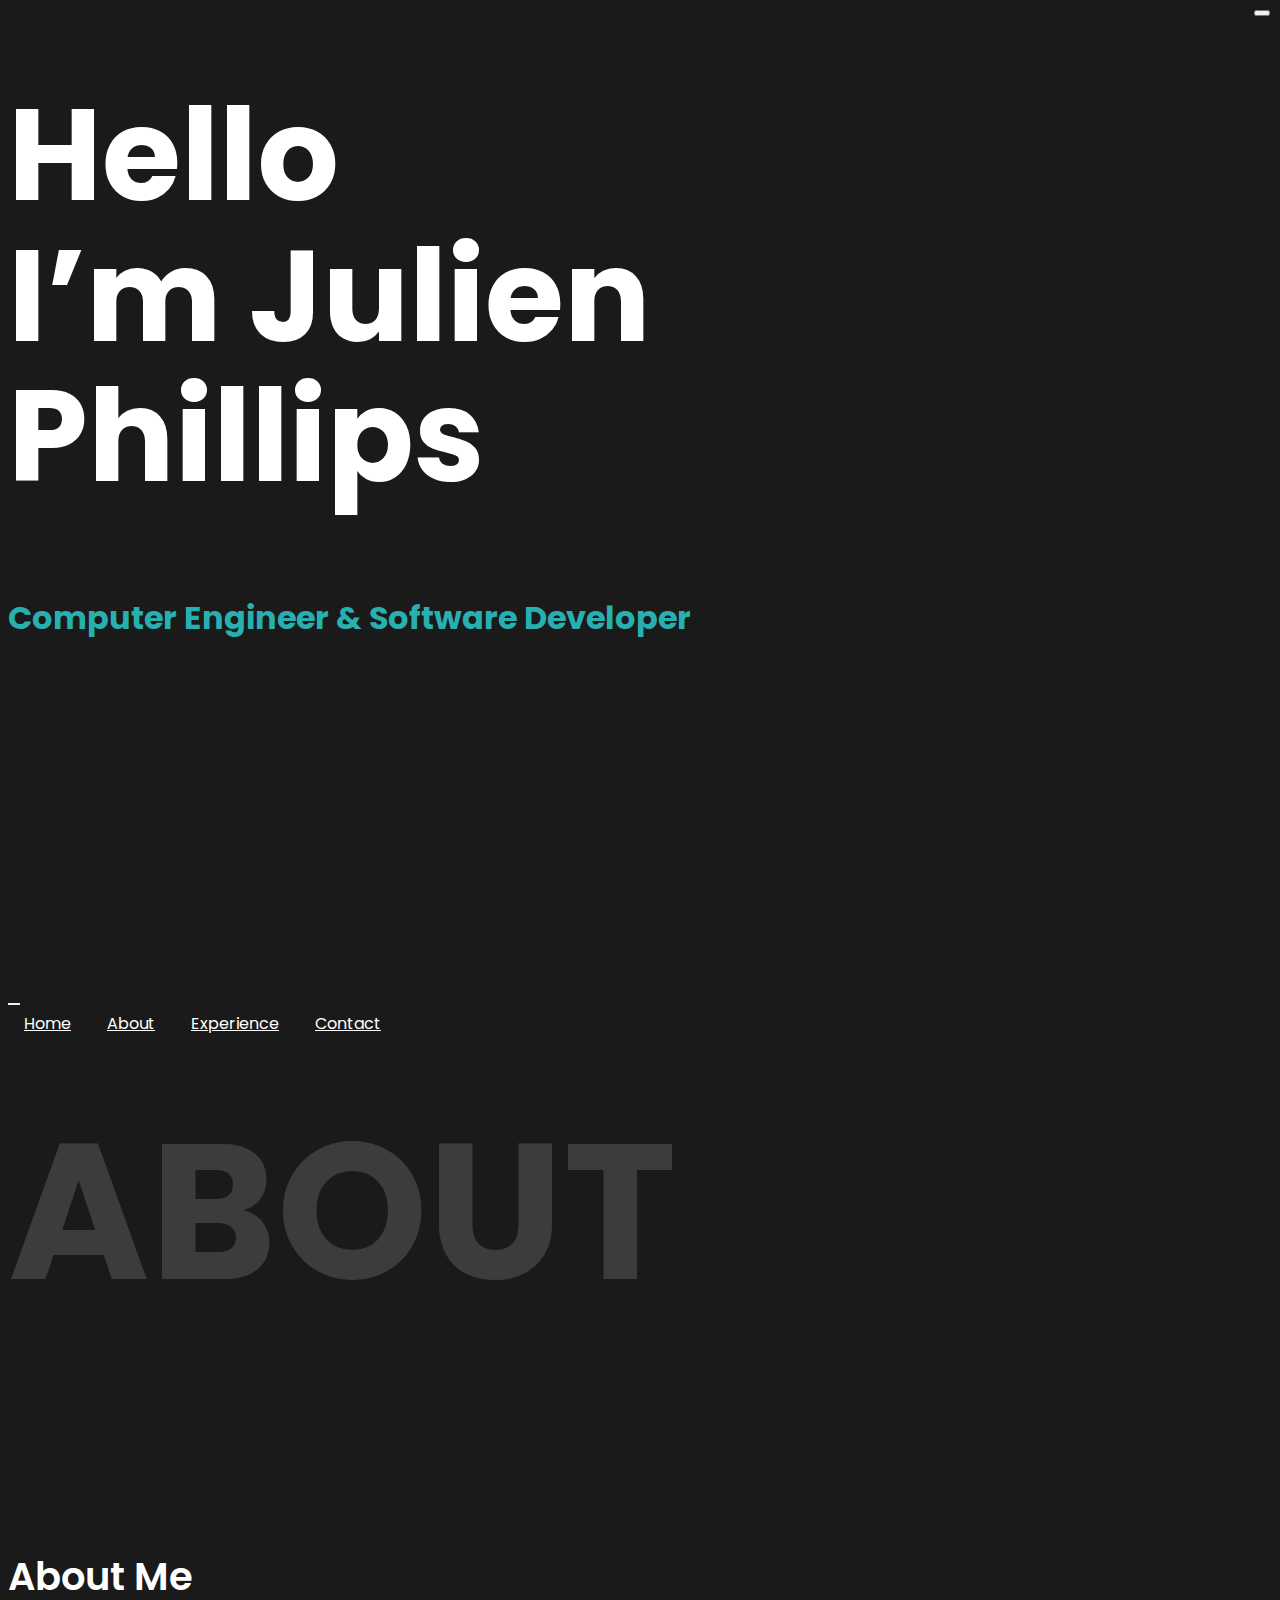
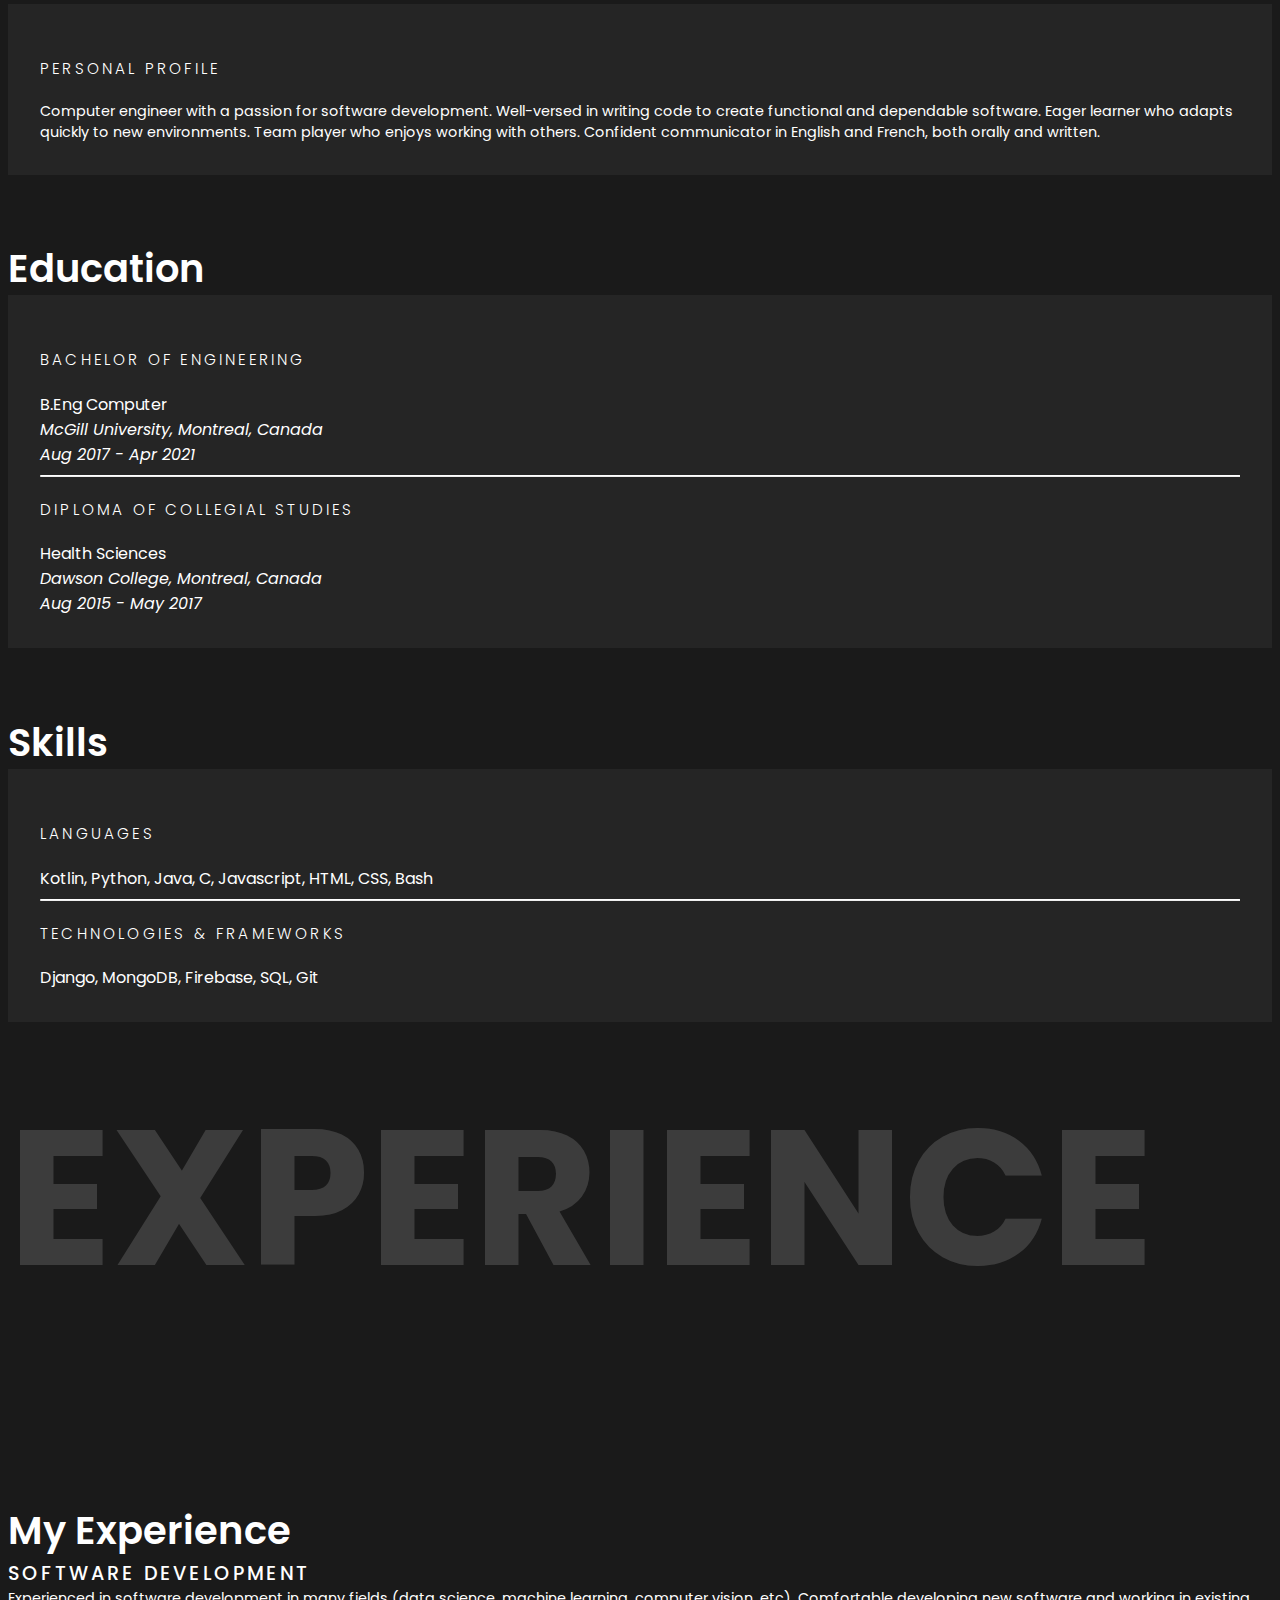
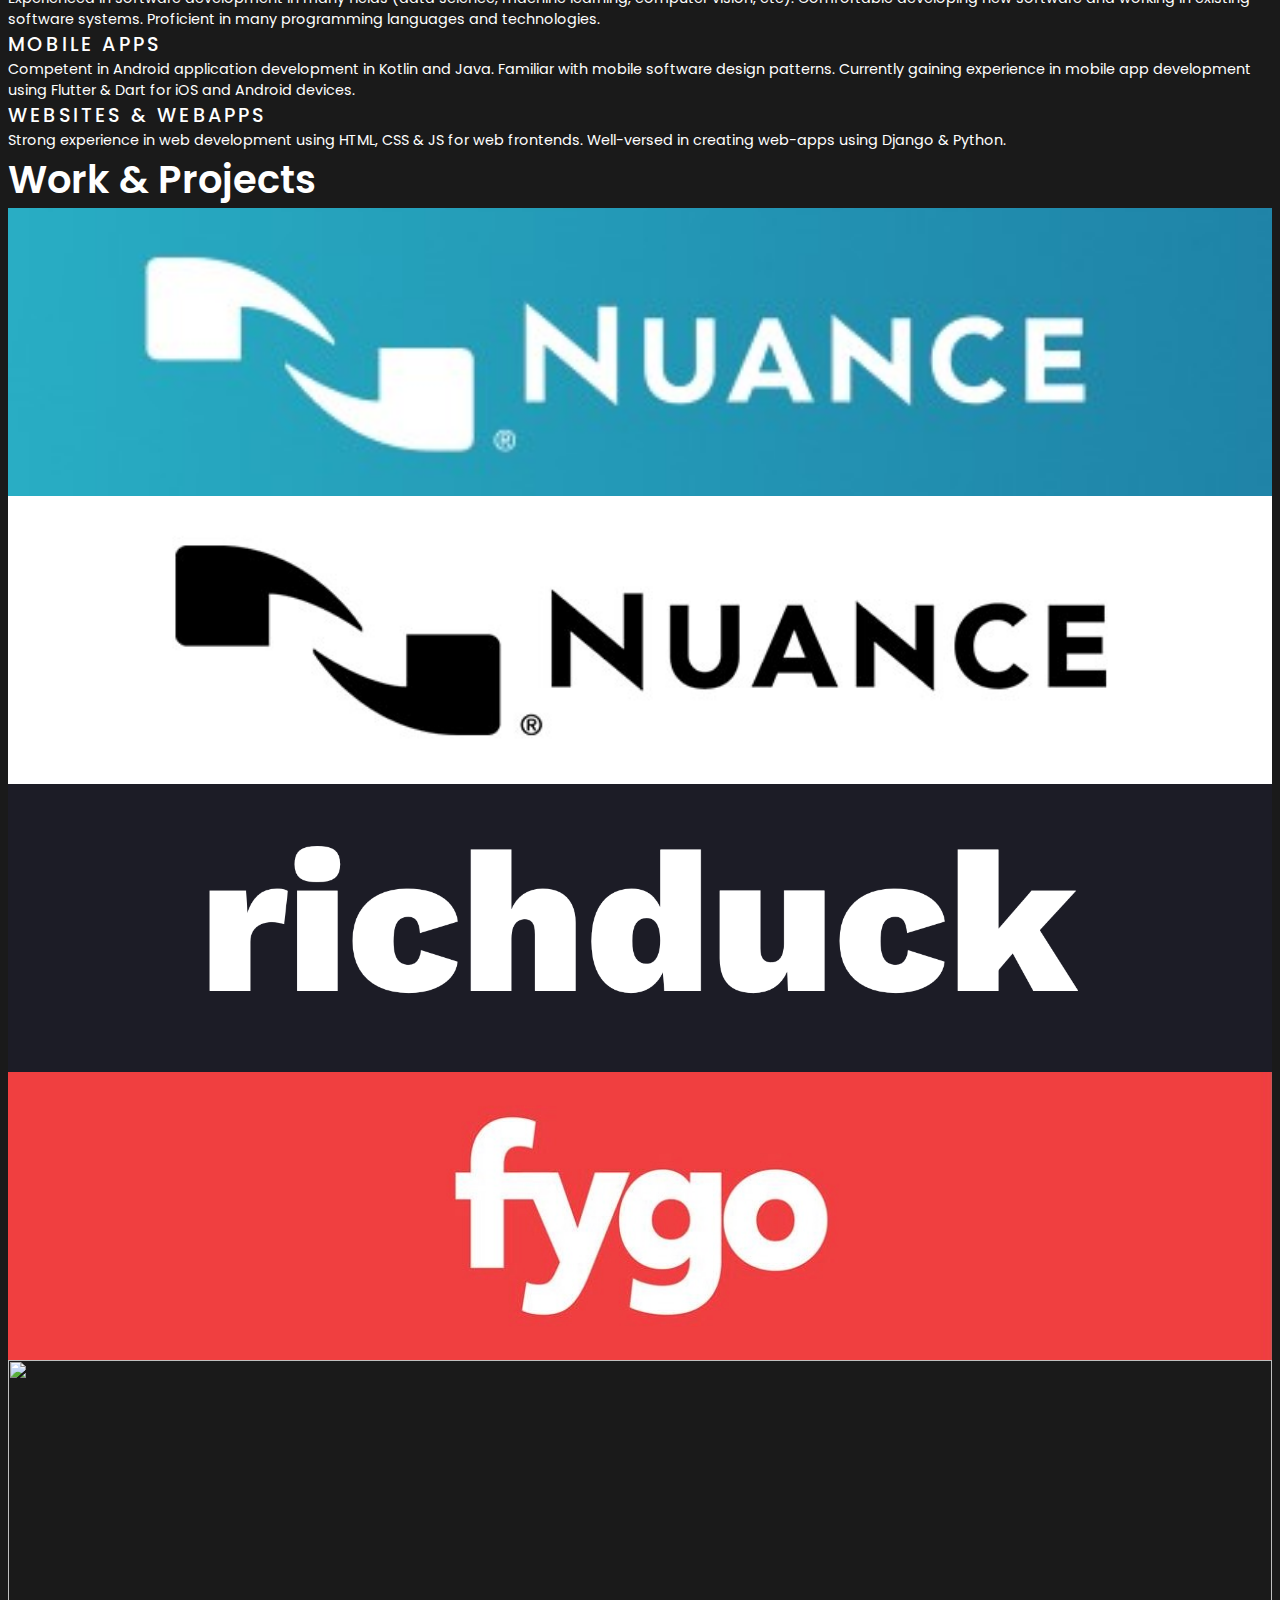
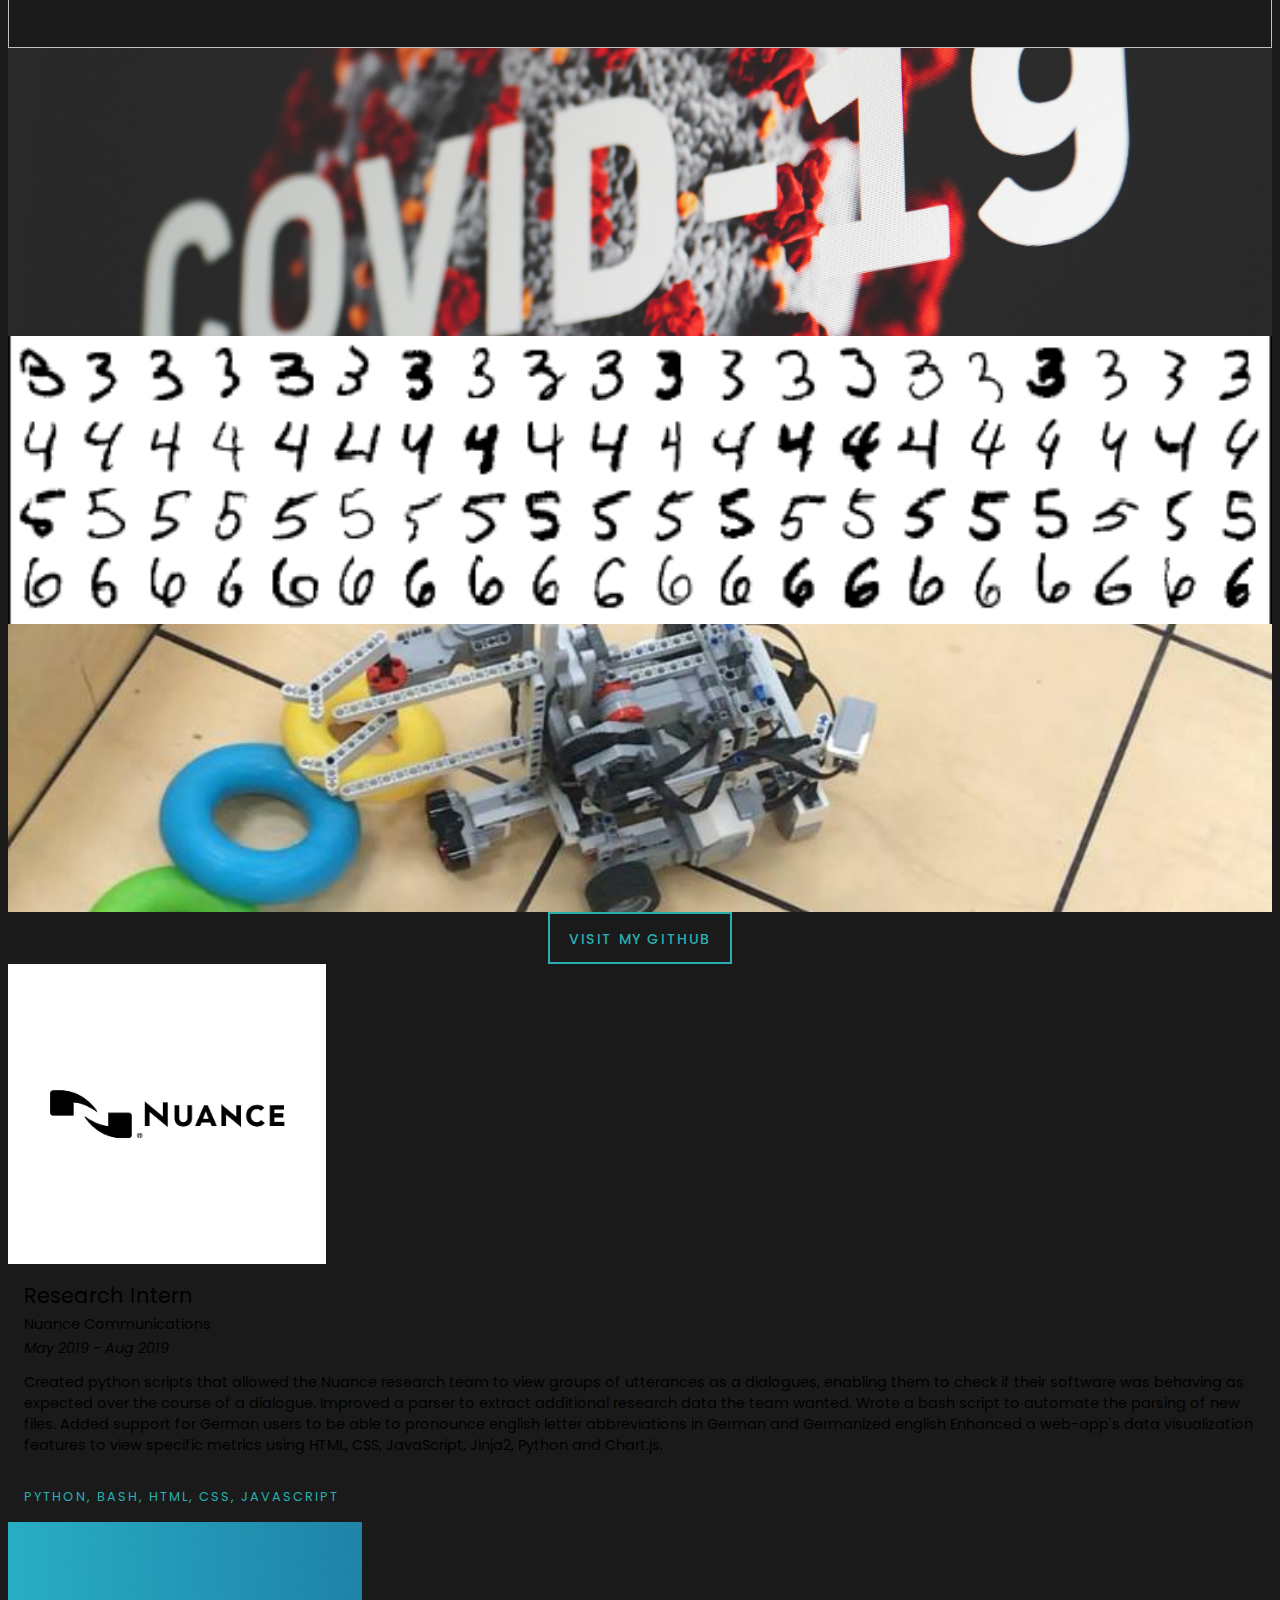
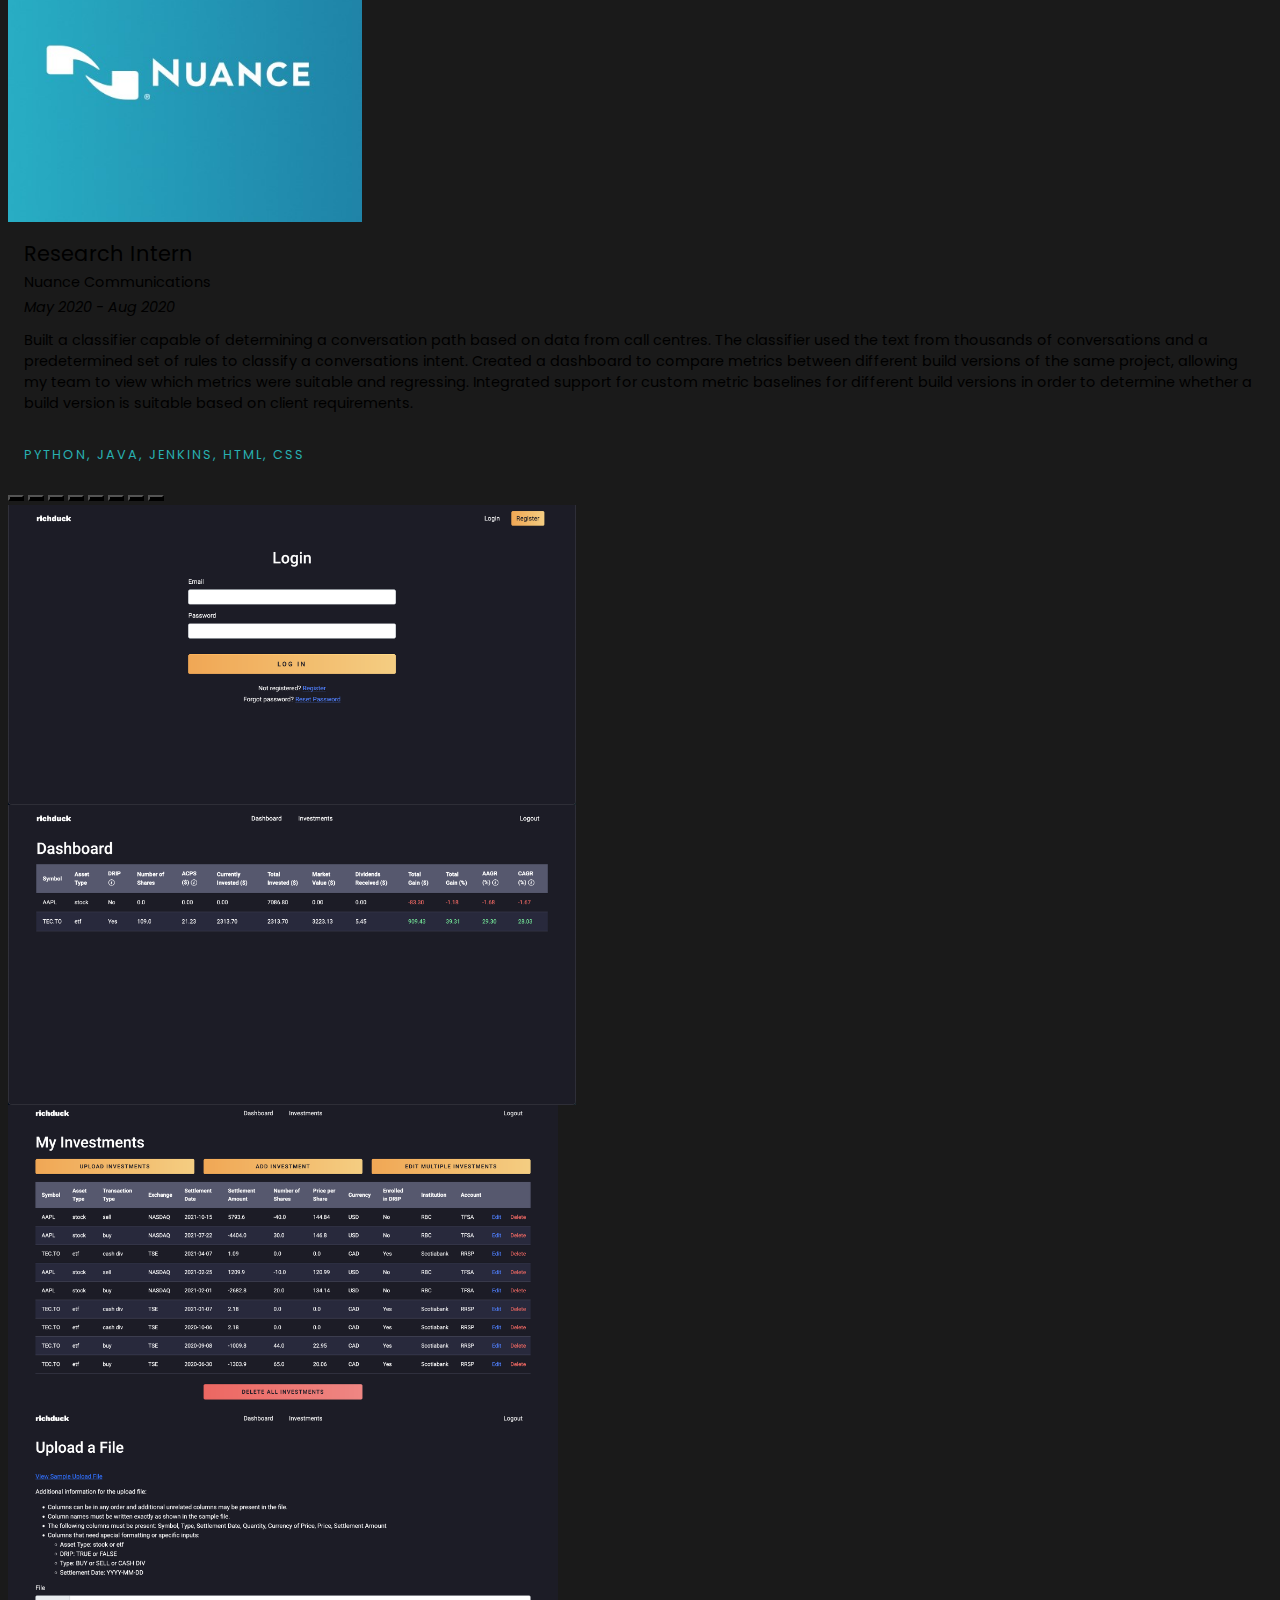
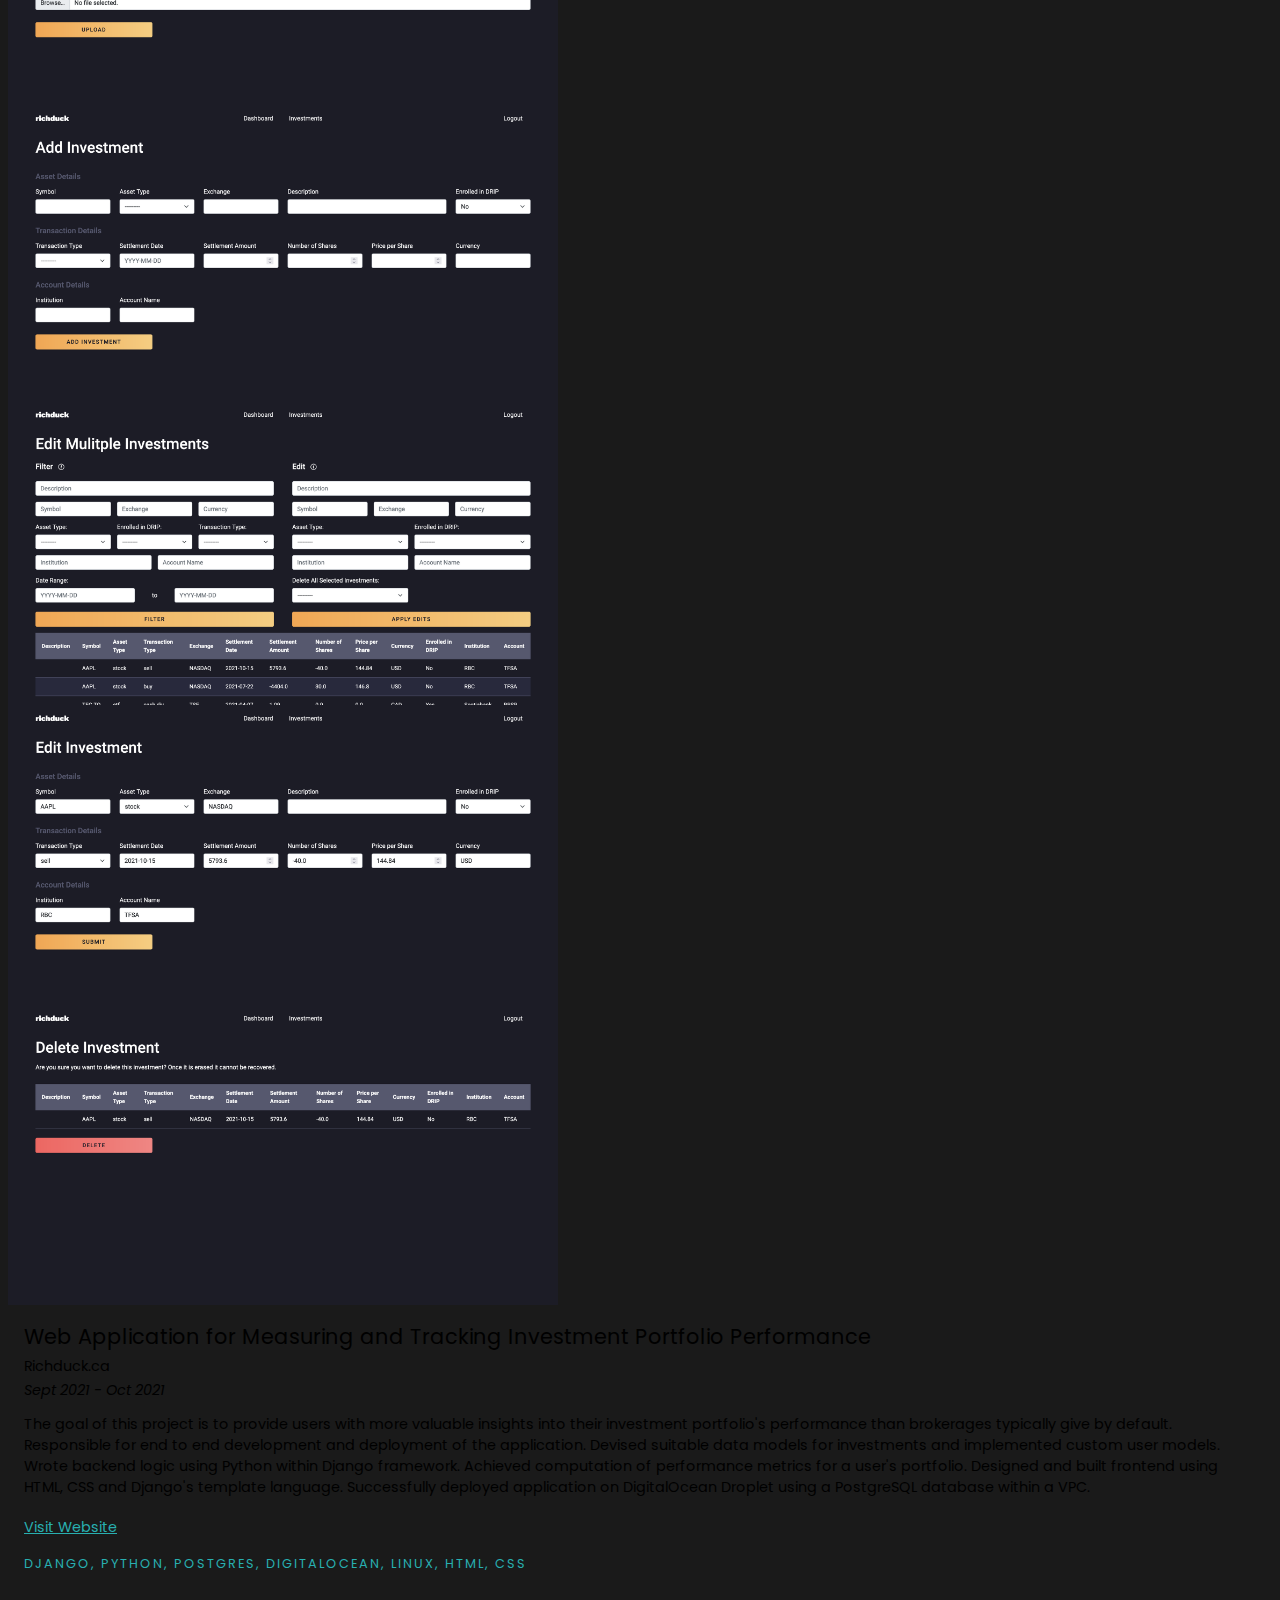
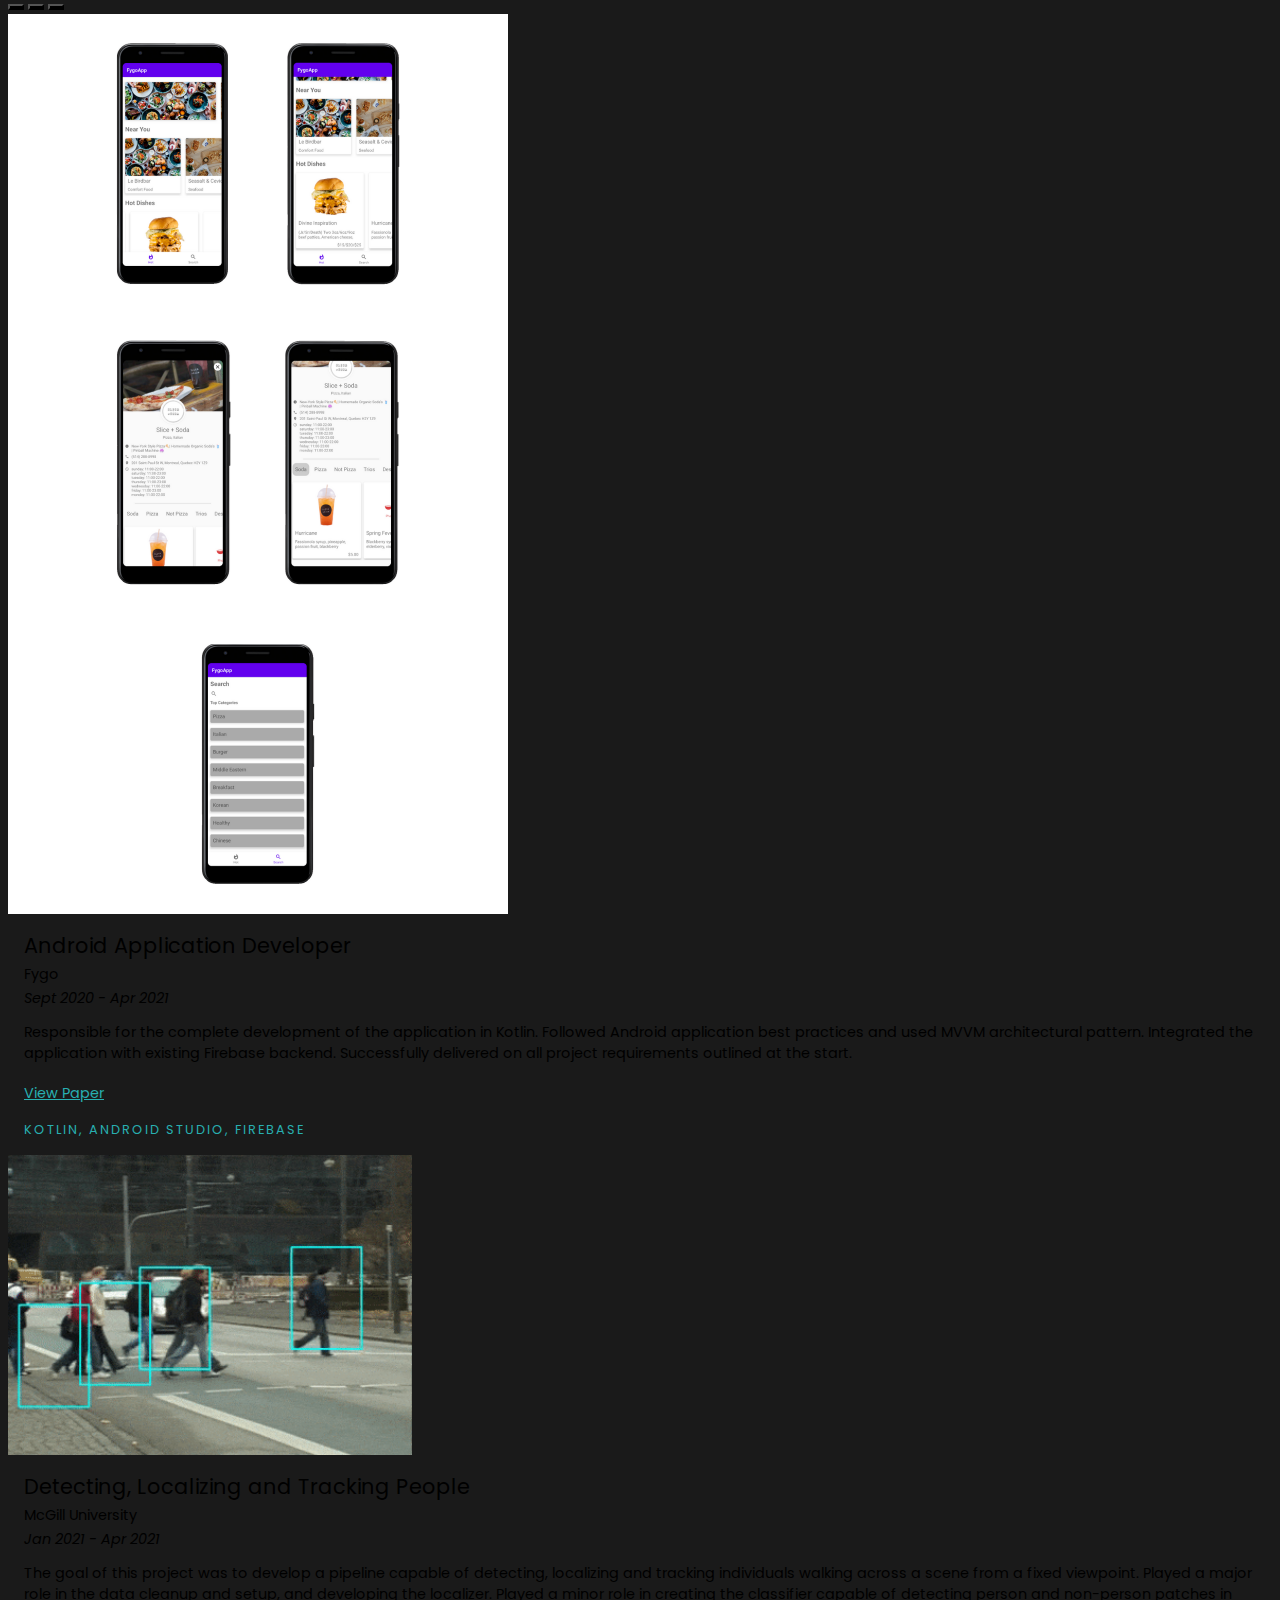
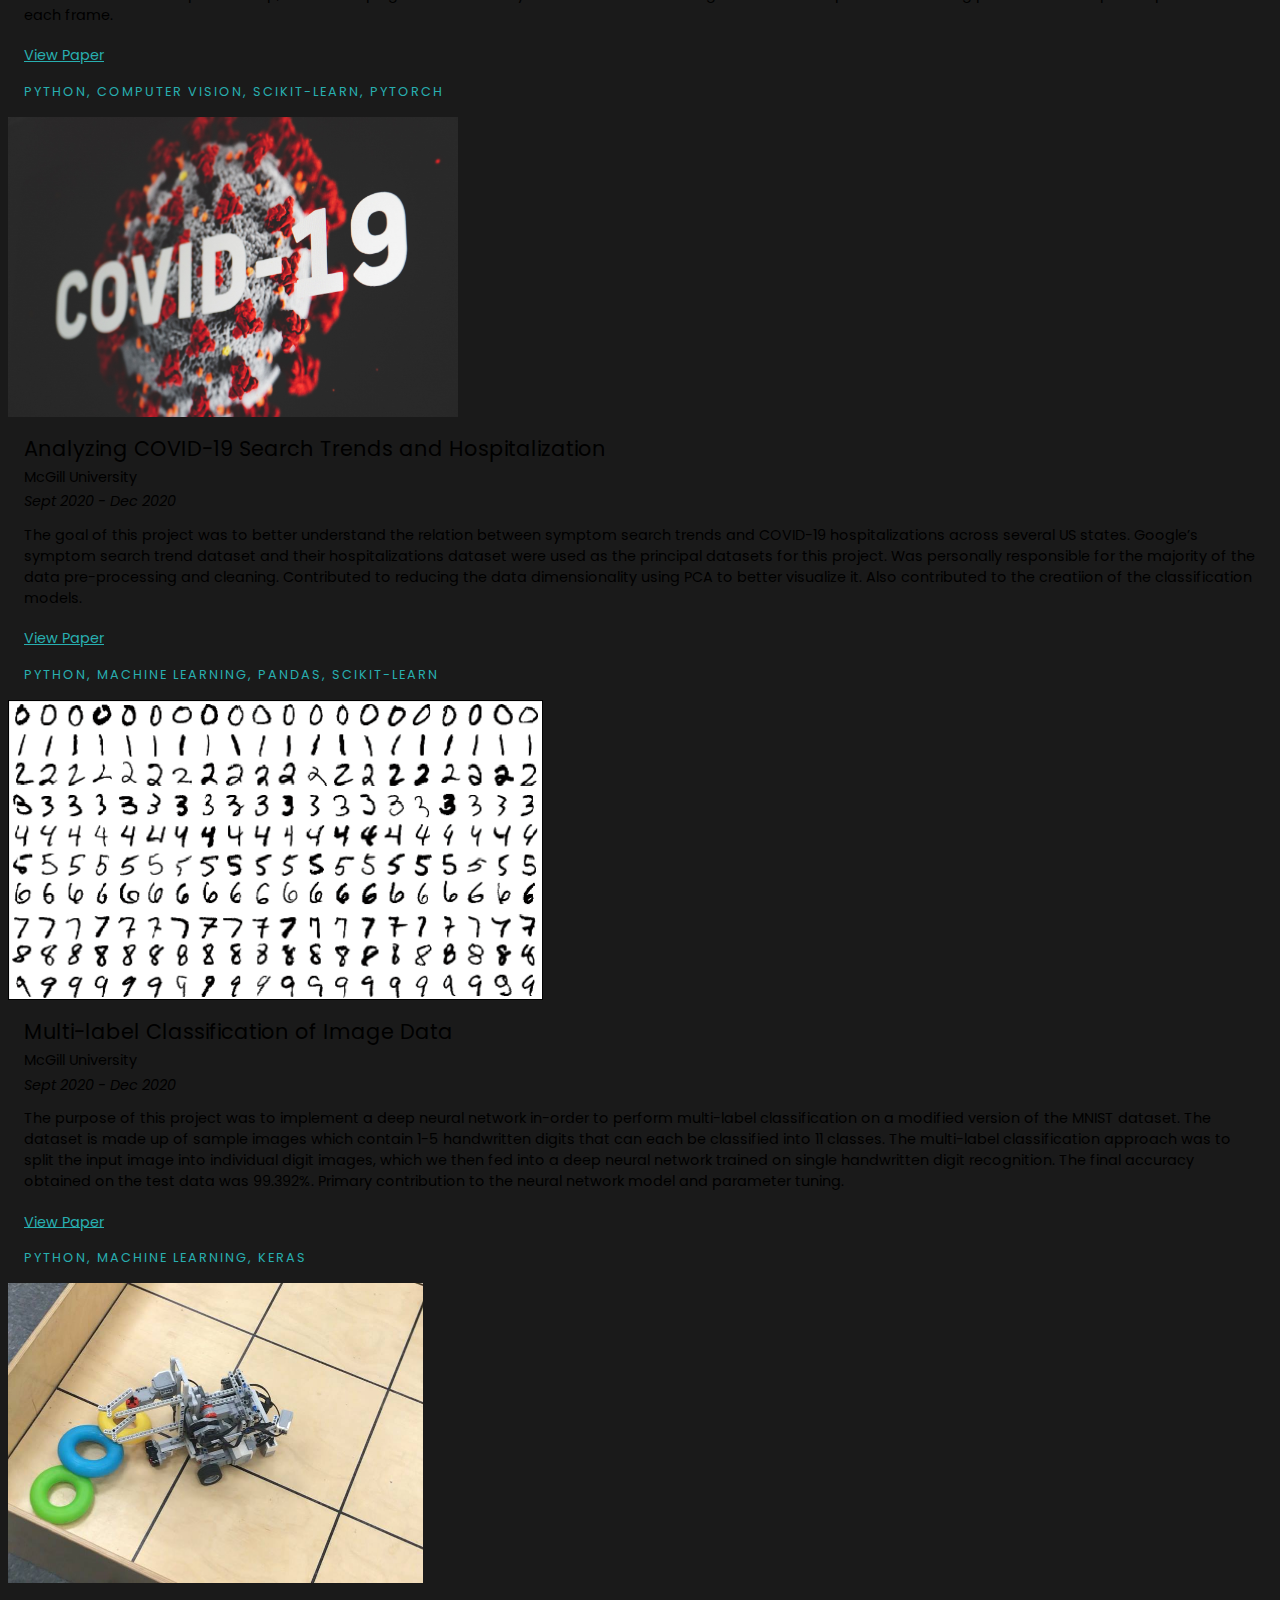
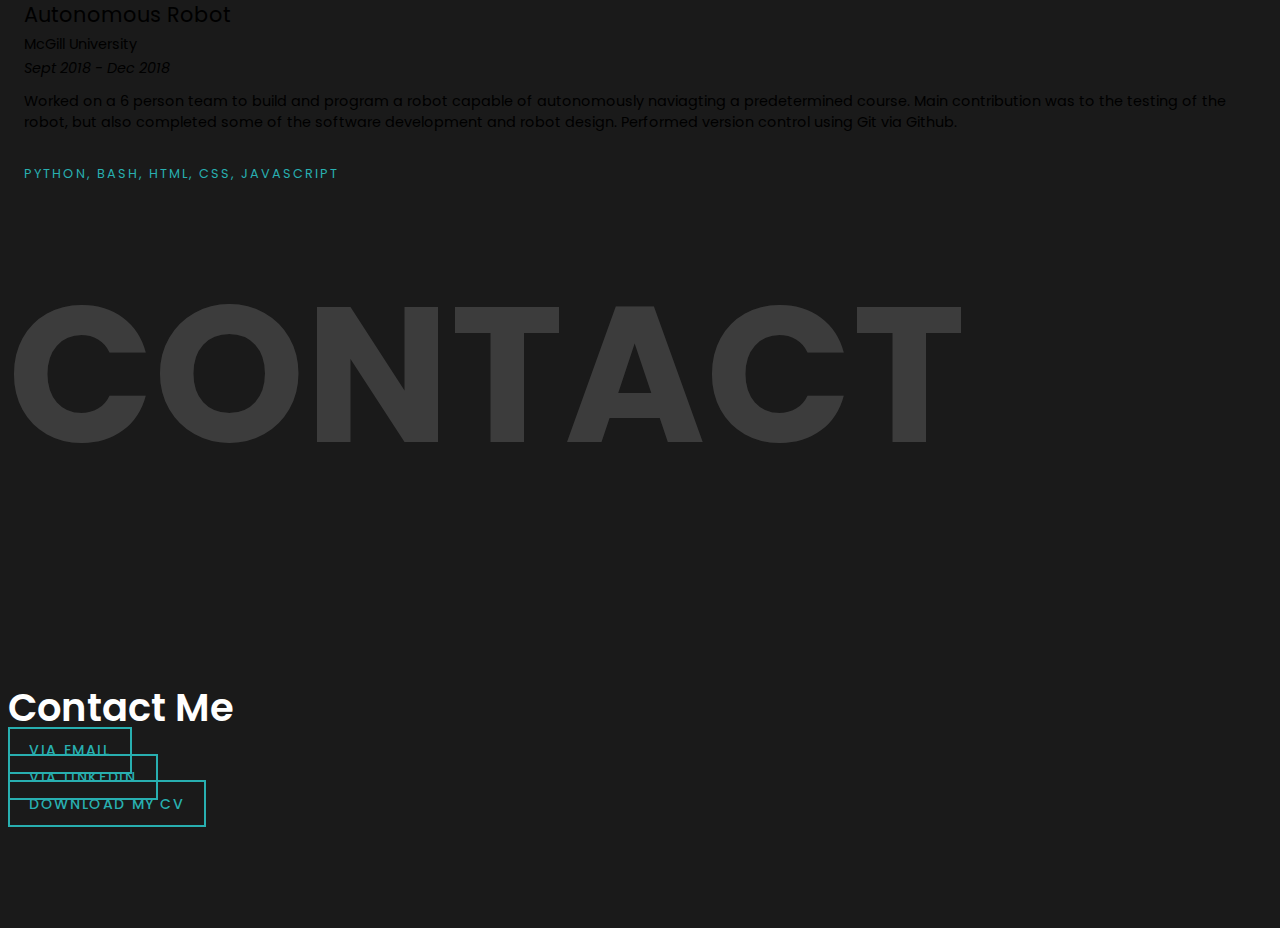
==== commit 4a76fe10: "Added richduck to projects, minor other updates" ====
--- a/index.html
+++ b/index.html
@@ -95,7 +95,7 @@
               <div class="about-subsec">
                 <div class="small-title content">PERSONAL PROFILE</div>
                 <div class="content my-4">
-                  Computer engineer with a passion for software development. Well-versed in writing code to create functional, user-friendly and dependable software. Eager learner who adapts quickly to new environments. Team player who enjoys working with others. Confident communicator in English and French, both orally and written.
+                  Computer engineer with a passion for software development. Well-versed in writing code to create functional and dependable software. Eager learner who adapts quickly to new environments. Team player who enjoys working with others. Confident communicator in English and French, both orally and written.
                 </div>
               </div>
             </div>
@@ -212,19 +212,25 @@
                 </div>
               </div>
               <div class="col-5 col-md-3 p-1">
+                <div class="fill view-proj" data-bs-toggle="modal" data-bs-target="#RichduckModal" >
+                  <img src="imgs/richduck.png" alt="" class="img-fluid proj-image"/>
+                  <span class="full-center">View Project</span>
+                </div>
+              </div>
+              <div class="col-5 col-md-3 p-1">
                 <div class="fill view-proj" data-bs-toggle="modal" data-bs-target="#FygoModal" >
                   <img src="imgs/FygoLogo.png" alt="" class="img-fluid proj-image"/>
                   <span class="full-center">View Project</span>
                 </div>
               </div>
+              
+
               <div class="col-5 col-md-3 p-1">
                 <div class="fill view-proj" data-bs-toggle="modal" data-bs-target="#CompVisionModal" >
                   <img src="imgs/CompVisionProj.png" alt="" class="img-fluid proj-image"/>
                   <span class="full-center">View Project</span>
                 </div>
               </div>
-
-
               <div class="col-5 col-md-3 p-1">
                 <div class="fill view-proj" data-bs-toggle="modal" data-bs-target="#MLCovidModal" >
                   <img src="imgs/MachineLearningCovid.png" alt="" class="img-fluid proj-image"/>
@@ -341,6 +347,85 @@
                   in order to determine whether a build version is suitable based on client requirements.
                 </div>
                 <div class="modal-tech">Python, Java, Jenkins, HTML, CSS</div>
+                
+              </div>  
+            </div>
+          </div>
+        </div>
+      </div>
+
+      <!-- Richduck Modal -->
+      <div
+        class="modal fade"
+        id="RichduckModal"
+        tabindex="-1"
+        aria-labelledby="RichduckModal"
+        aria-hidden="true"
+      >
+        <div class="modal-dialog modal-dialog-centered">
+          <div class="modal-content">
+            <div class="modal-body">
+              <button
+                type="button"
+                class="btn-close modal-close-btn"
+                data-bs-dismiss="modal"
+                aria-label="Close"
+              >
+              </button>
+              <div id="richduckIndicators" class="carousel slide" data-bs-ride="carousel">
+                <div class="carousel-indicators">
+                  <button type="button" data-bs-target="#richduckIndicators" data-bs-slide-to="0" class="active" aria-current="true" aria-label="Slide 1"></button>
+                  <button type="button" data-bs-target="#richduckIndicators" data-bs-slide-to="1" aria-label="Slide 2"></button>
+                  <button type="button" data-bs-target="#richduckIndicators" data-bs-slide-to="2" aria-label="Slide 3"></button>
+                  <button type="button" data-bs-target="#richduckIndicators" data-bs-slide-to="3" aria-label="Slide 4"></button>
+                  <button type="button" data-bs-target="#richduckIndicators" data-bs-slide-to="4" aria-label="Slide 5"></button>
+                  <button type="button" data-bs-target="#richduckIndicators" data-bs-slide-to="5" aria-label="Slide 6"></button>
+                  <button type="button" data-bs-target="#richduckIndicators" data-bs-slide-to="6" aria-label="Slide 7"></button>
+                  <button type="button" data-bs-target="#richduckIndicators" data-bs-slide-to="7" aria-label="Slide 8"></button>
+                </div>
+                <div class="carousel-inner">
+                  <div class="carousel-item active" data-bs-interval="3000">
+                    <img src="imgs/richduckLogin.png" class="d-block w-100 modal-img" alt="...">
+                  </div>
+                  <div class="carousel-item" data-bs-interval="3000">
+                    <img src="imgs/richduckDashboard.png" class="d-block w-100 modal-img" alt="...">
+                  </div>
+                  <div class="carousel-item" data-bs-interval="3000">
+                    <img src="imgs/richduckInvestments.png" class="d-block w-100 modal-img" alt="...">
+                  </div>
+                  <div class="carousel-item" data-bs-interval="3000">
+                    <img src="imgs/richduckUpload.png" class="d-block w-100 modal-img" alt="...">
+                  </div>
+                  <div class="carousel-item" data-bs-interval="3000">
+                    <img src="imgs/richduckAdd.png" class="d-block w-100 modal-img" alt="...">
+                  </div>
+                  <div class="carousel-item" data-bs-interval="3000">
+                    <img src="imgs/richduckEditMultiple.png" class="d-block w-100 modal-img" alt="...">
+                  </div>
+                  <div class="carousel-item" data-bs-interval="3000">
+                    <img src="imgs/richduckEditSingle.png" class="d-block w-100 modal-img" alt="...">
+                  </div>
+                  <div class="carousel-item" data-bs-interval="3000">
+                    <img src="imgs/richduckDeleteSingle.png" class="d-block w-100 modal-img" alt="...">
+                  </div>
+                </div>
+              </div> 
+              <div class="modal-info">
+                <div class="modal-title">Web Application for Measuring and Tracking Investment Portfolio Performance</div>
+                <div class="modal-desc">Richduck.ca</div>
+                <div class="modal-date">Sept 2021 - Oct 2021</div>
+                <div class="modal-full-desc">
+                  The goal of this project is to provide users with more valuable insights into their investment portfolio's 
+                  performance than brokerages typically give by default. 
+                  Responsible for end to end development and deployment of the application.
+                  Devised suitable data models for investments and implemented custom user models.
+                  Wrote backend logic using Python within Django framework.
+                  Achieved computation of performance metrics for a user's portfolio.
+                  Designed and built frontend using HTML, CSS and Django's template language.
+                  Successfully deployed application on DigitalOcean Droplet using a PostgreSQL database within a VPC.
+                </div>
+                <a href="https://richduck.ca/" class="modal-paper" target="_blank">Visit Website</a>
+                <div class="modal-tech">Django, Python, Postgres, DigitalOcean, Linux, HTML, CSS</div>
                 
               </div>  
             </div>
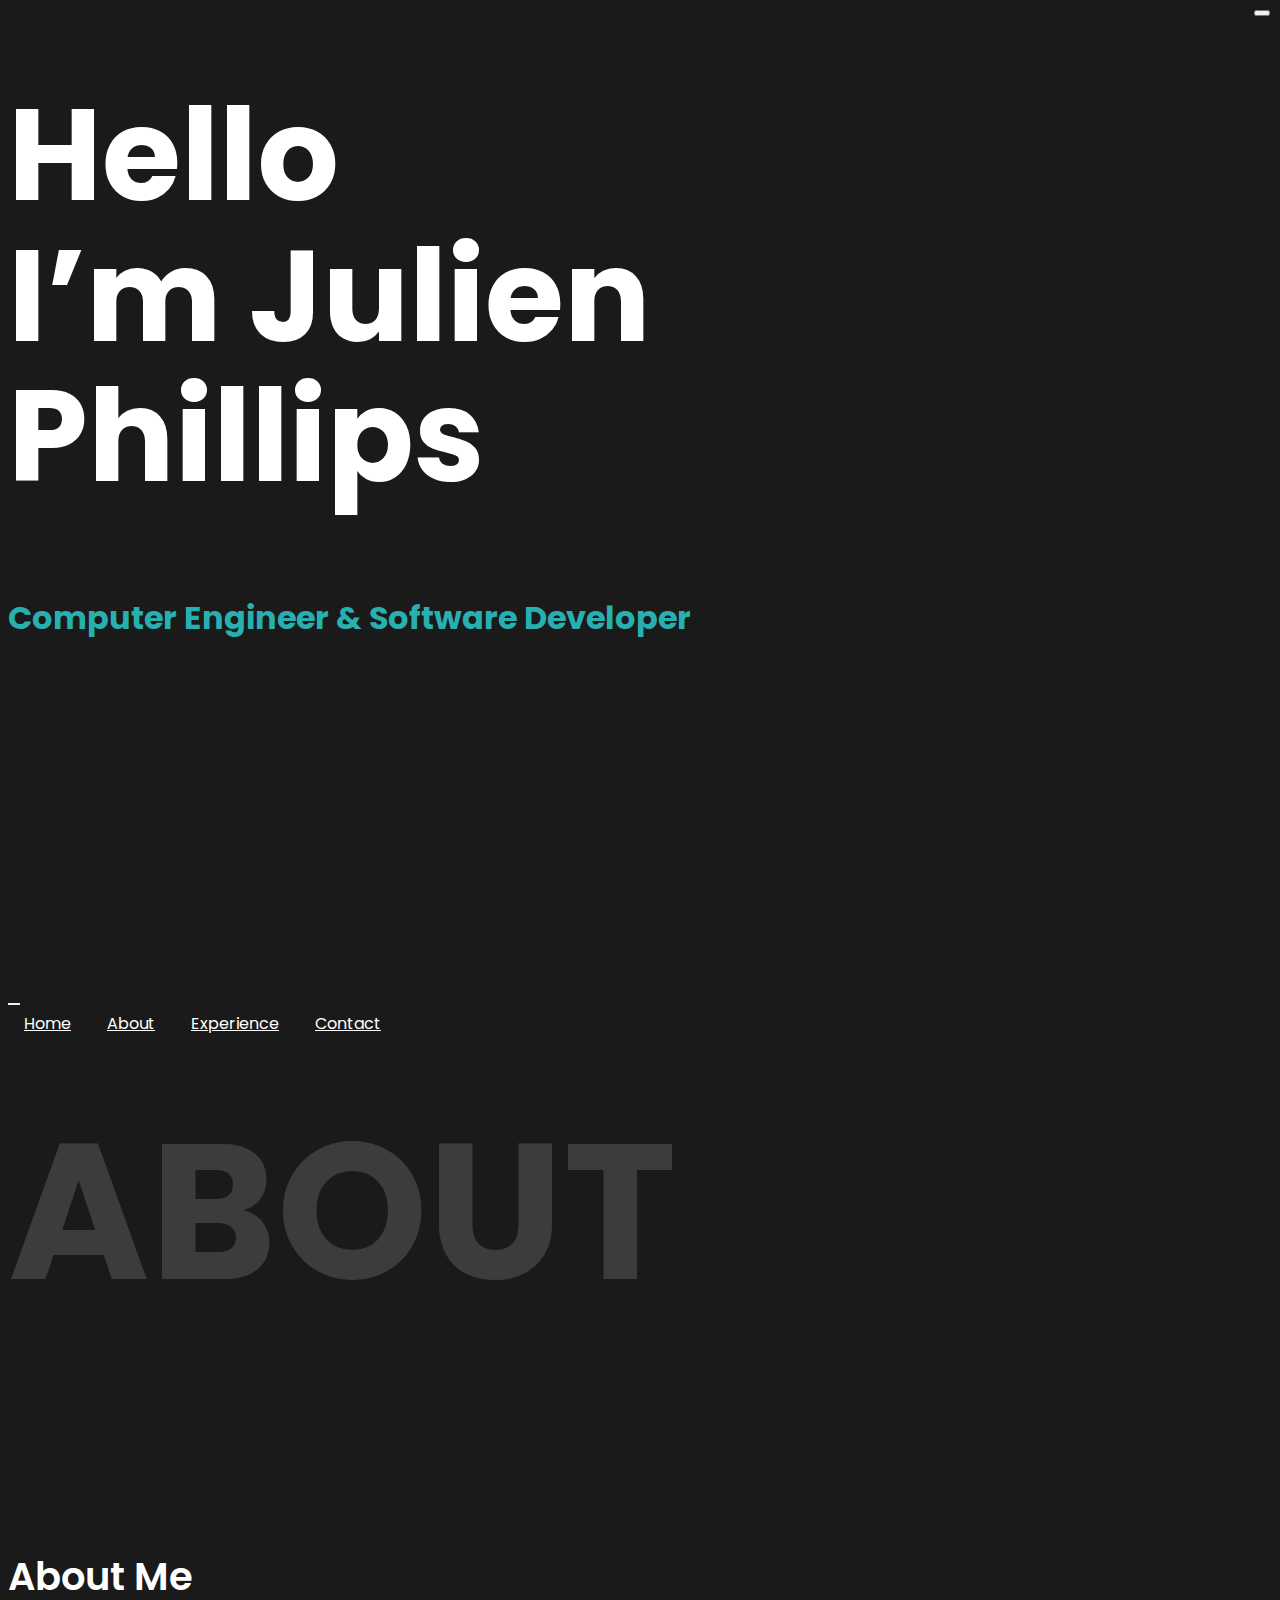
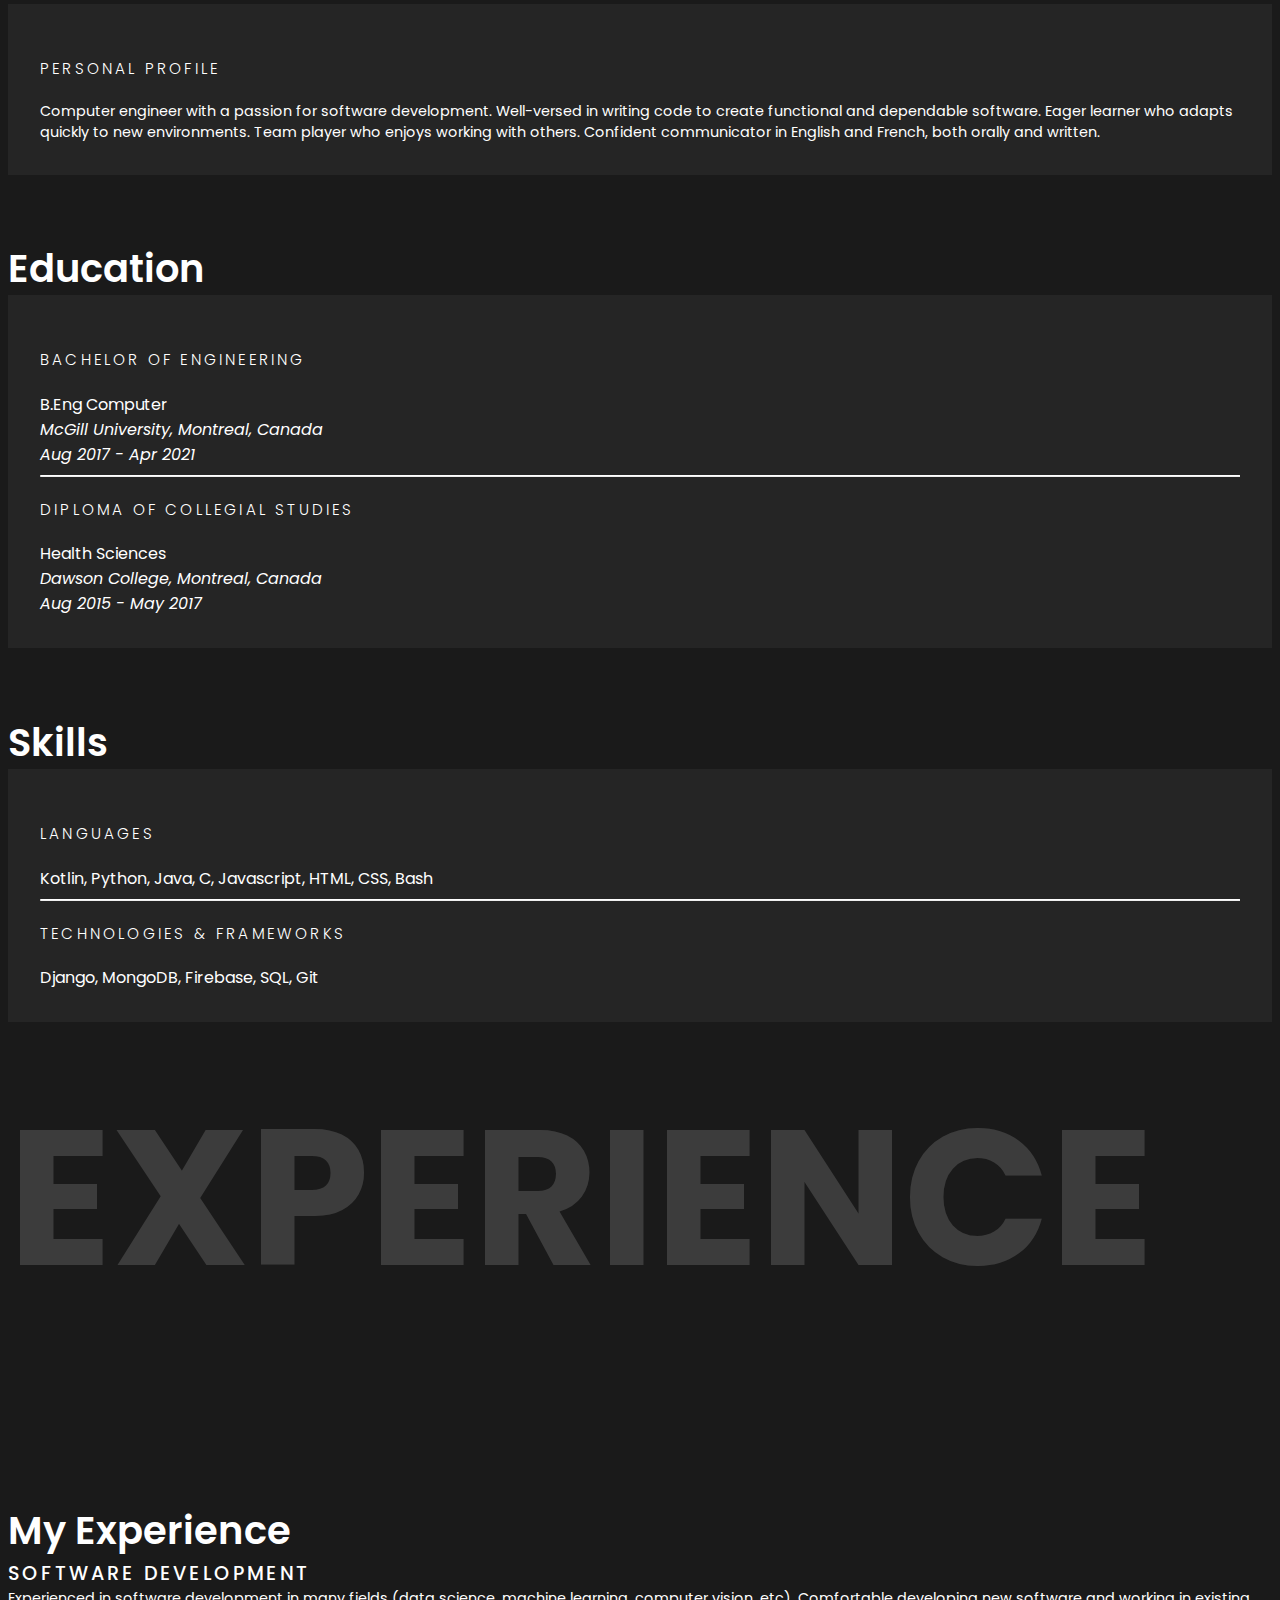
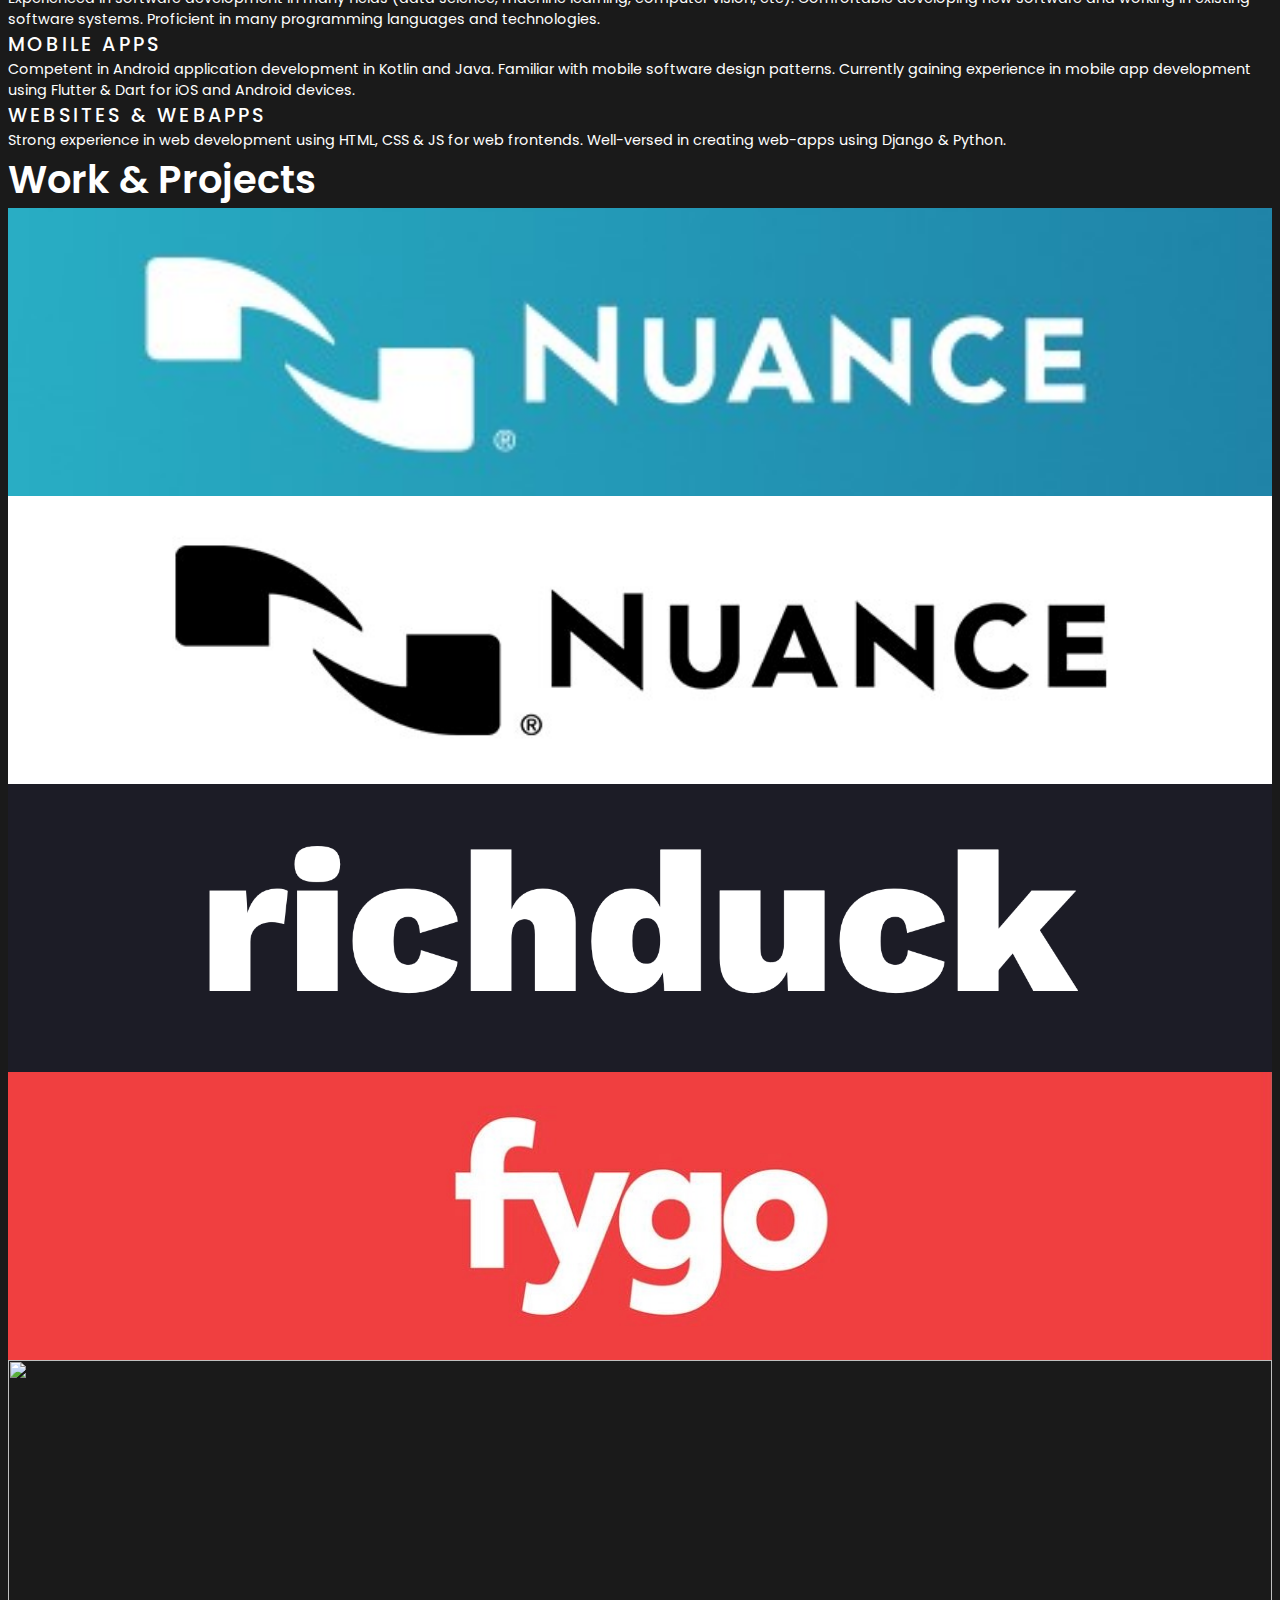
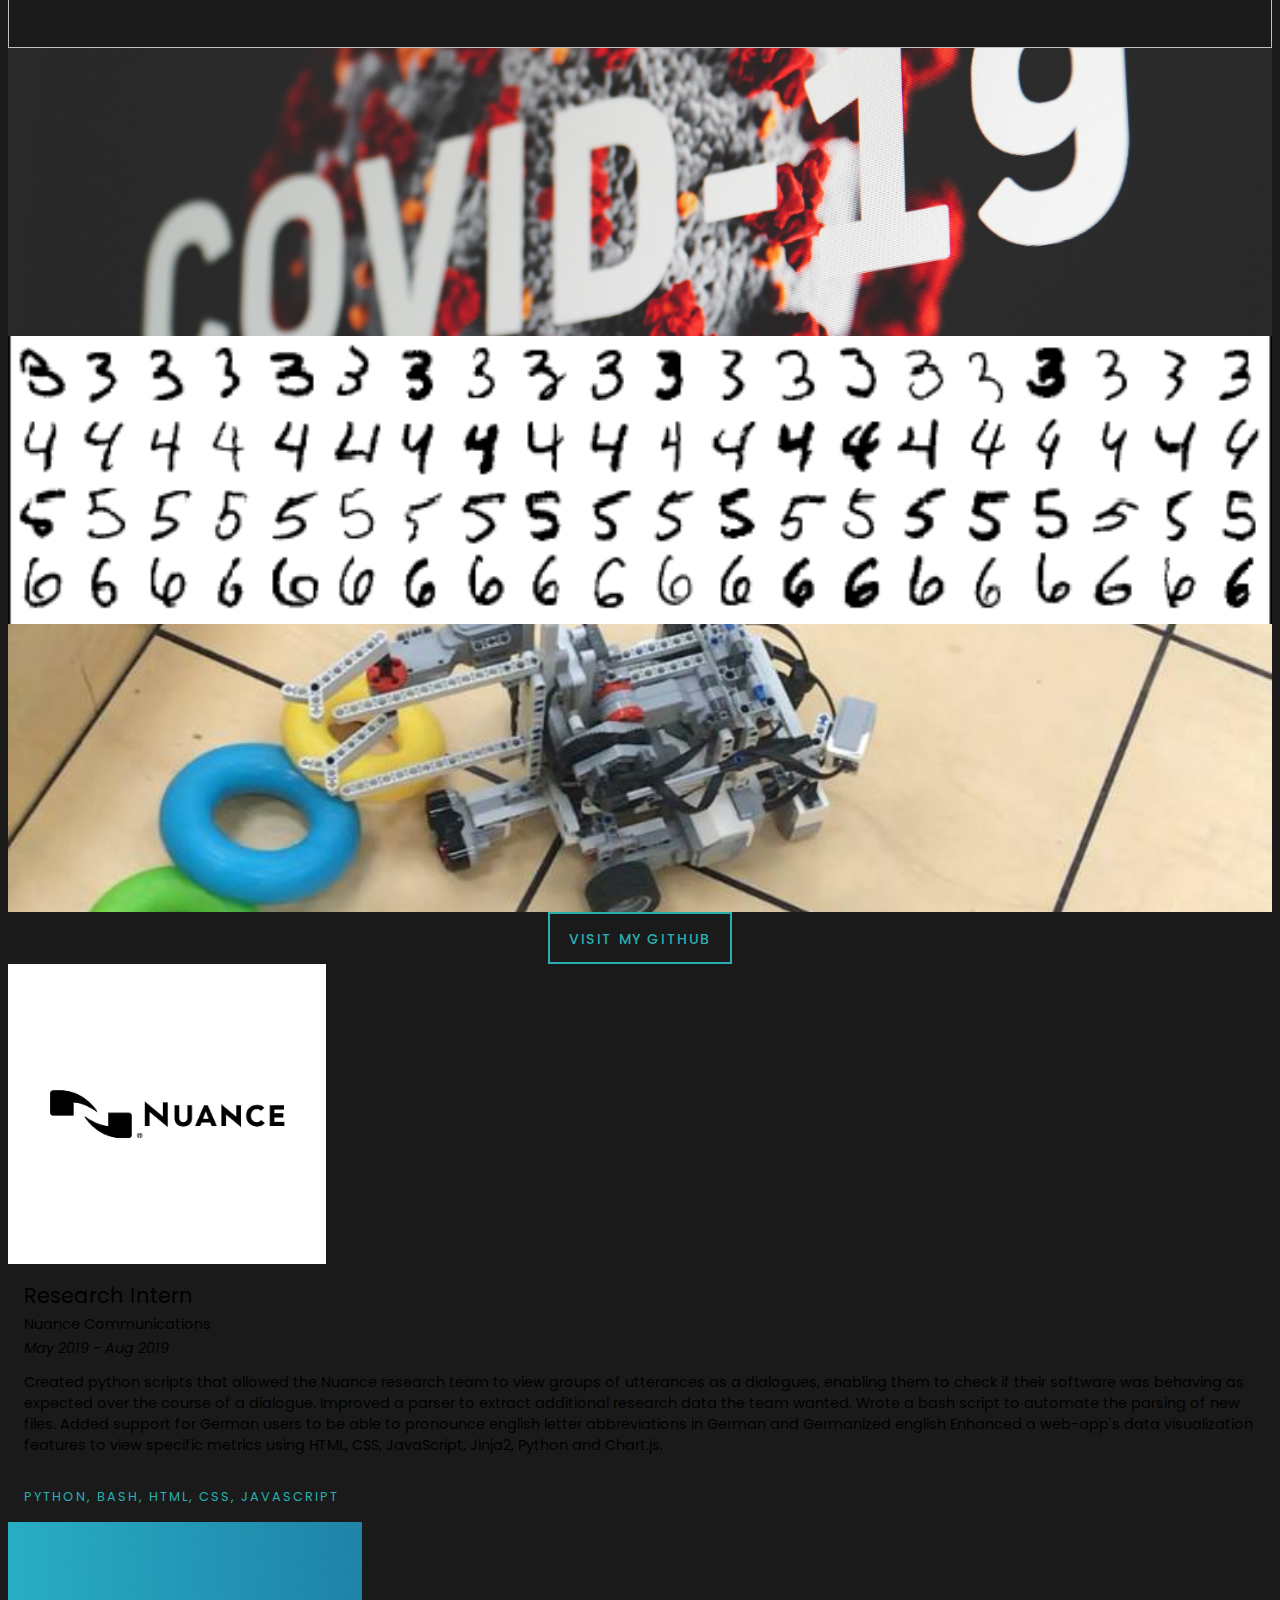
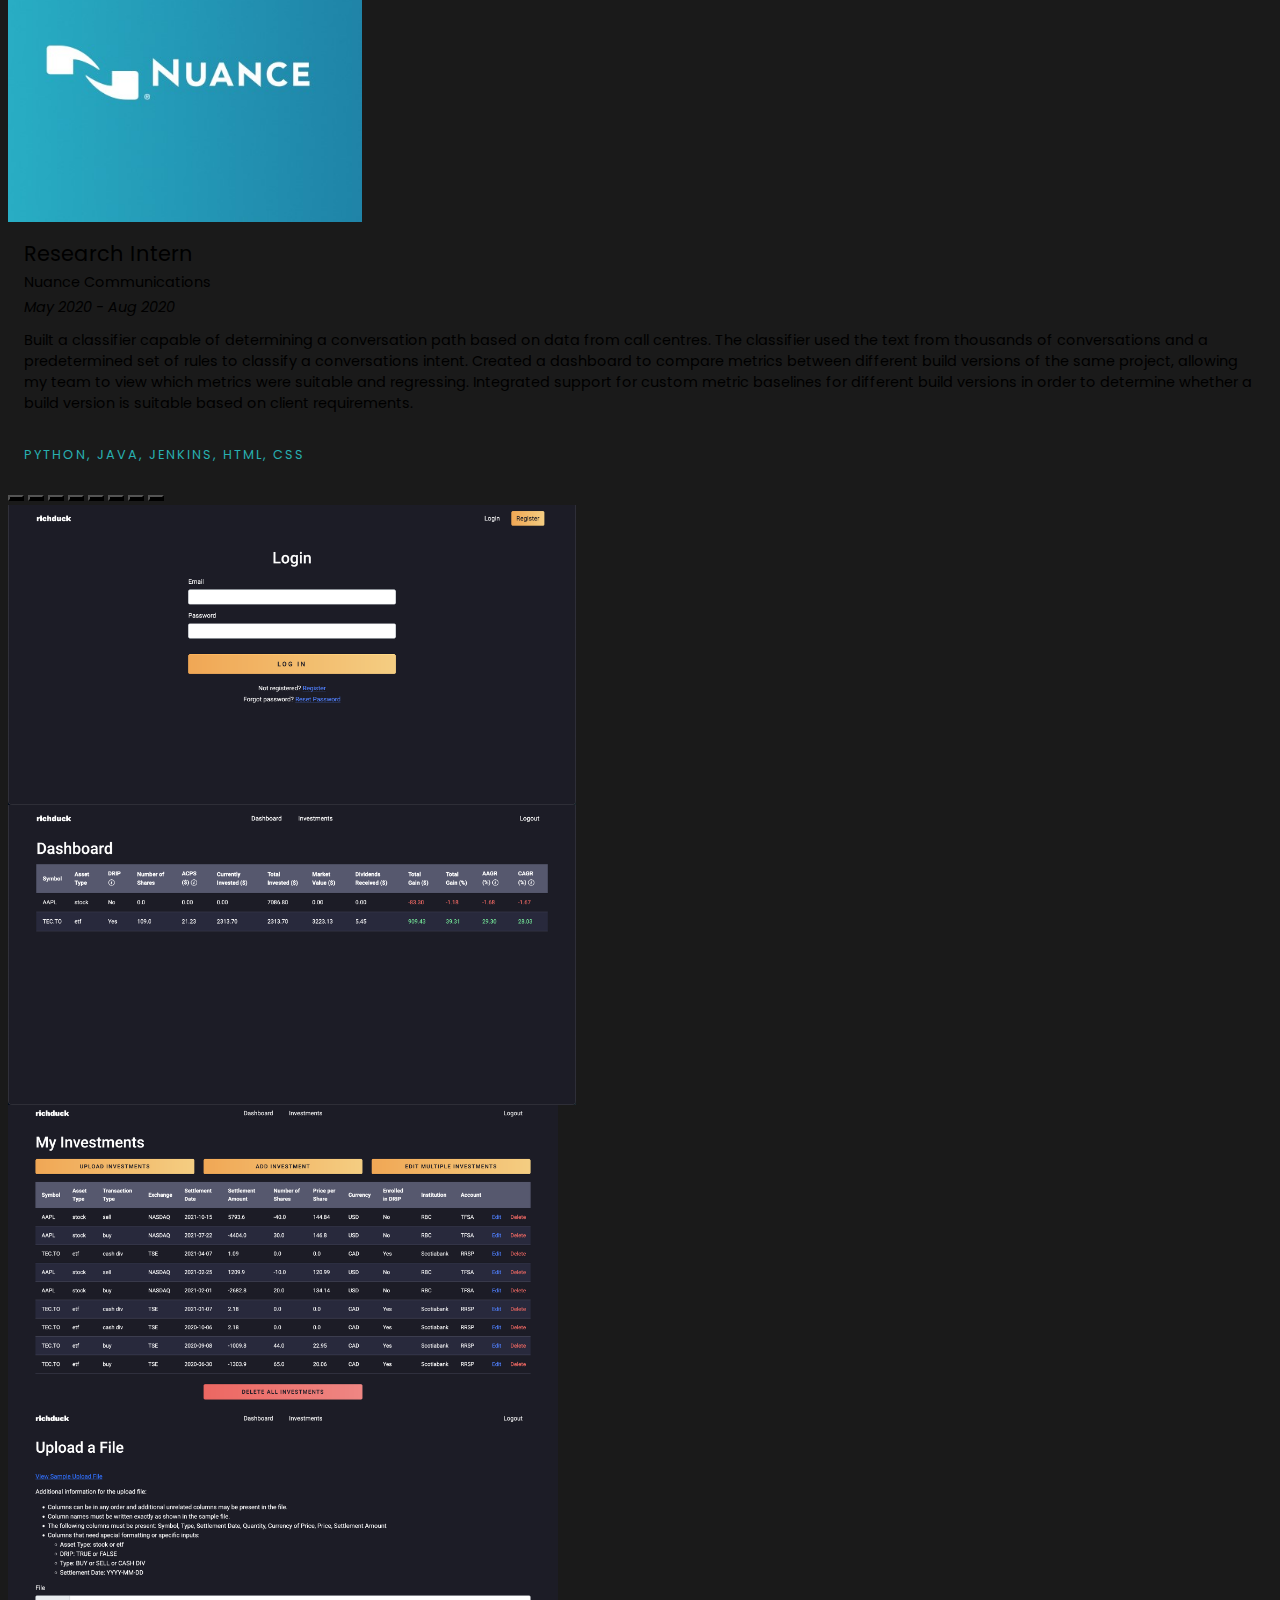
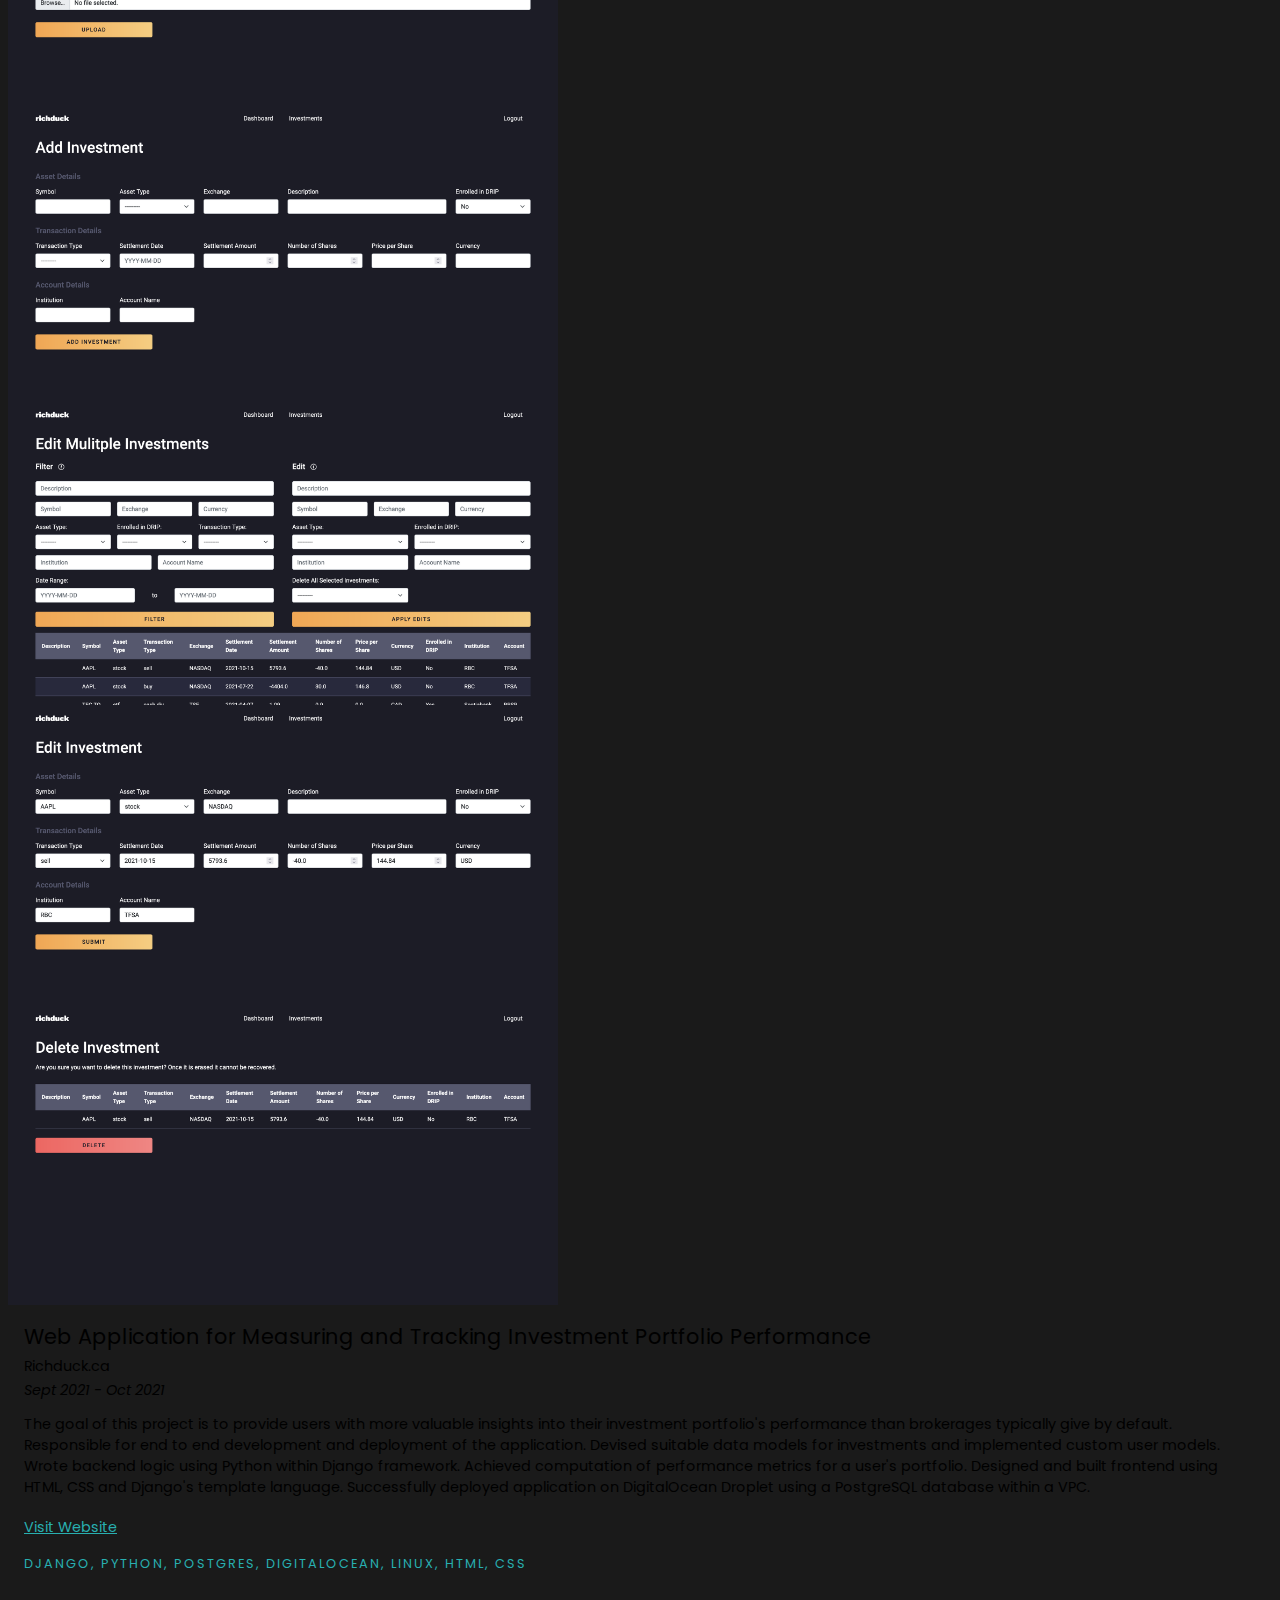
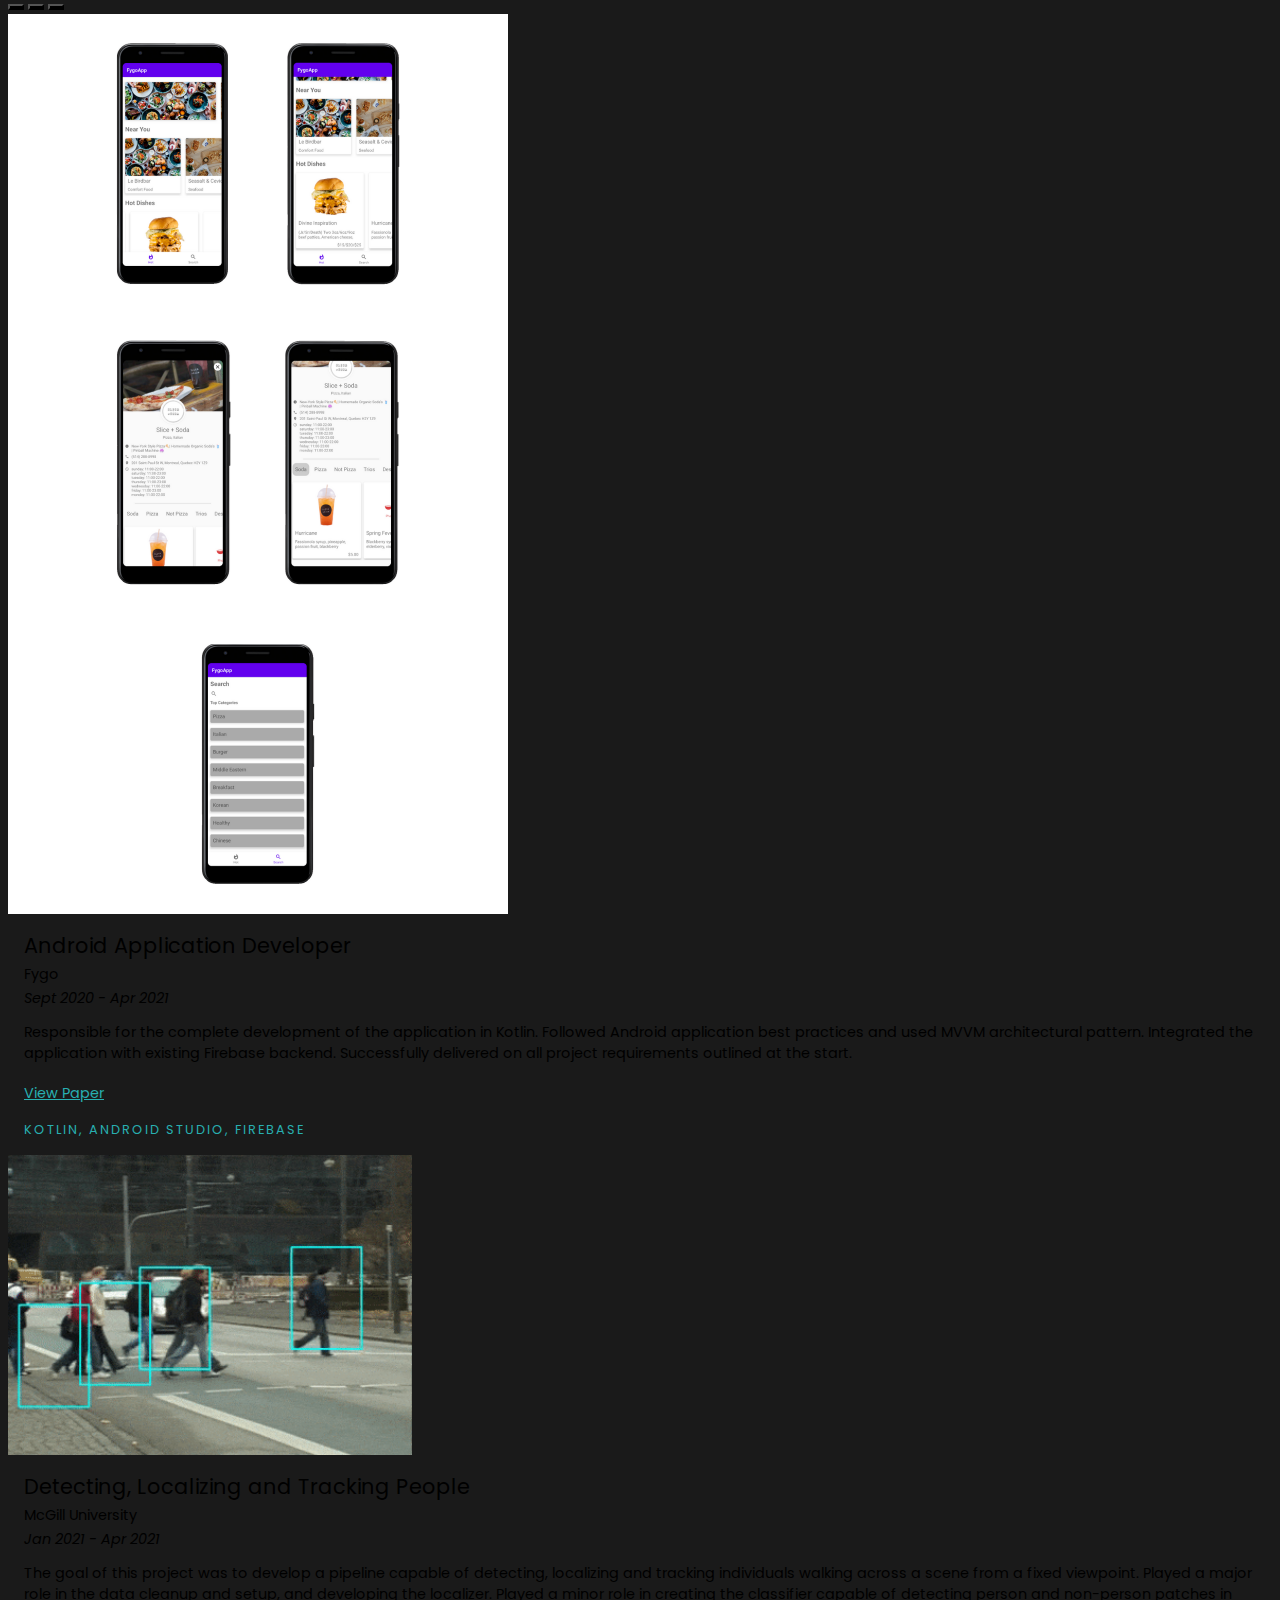
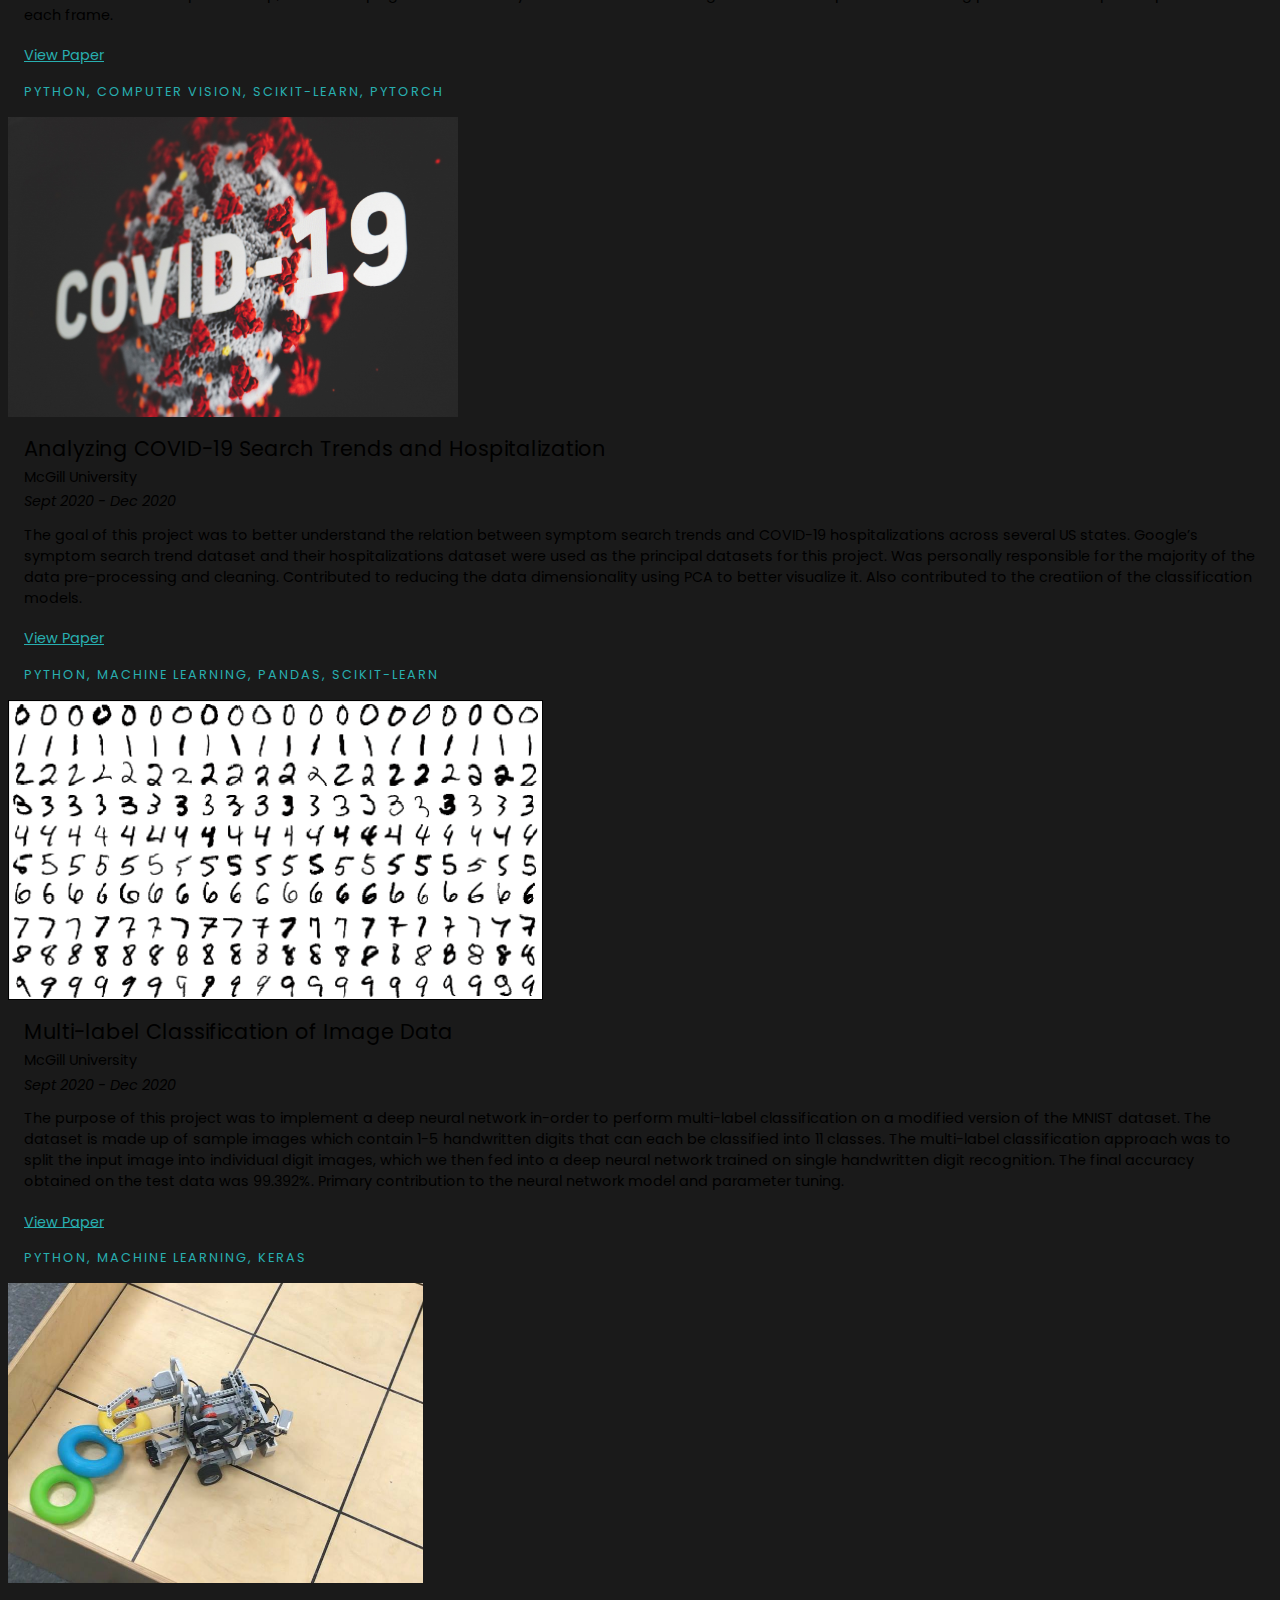
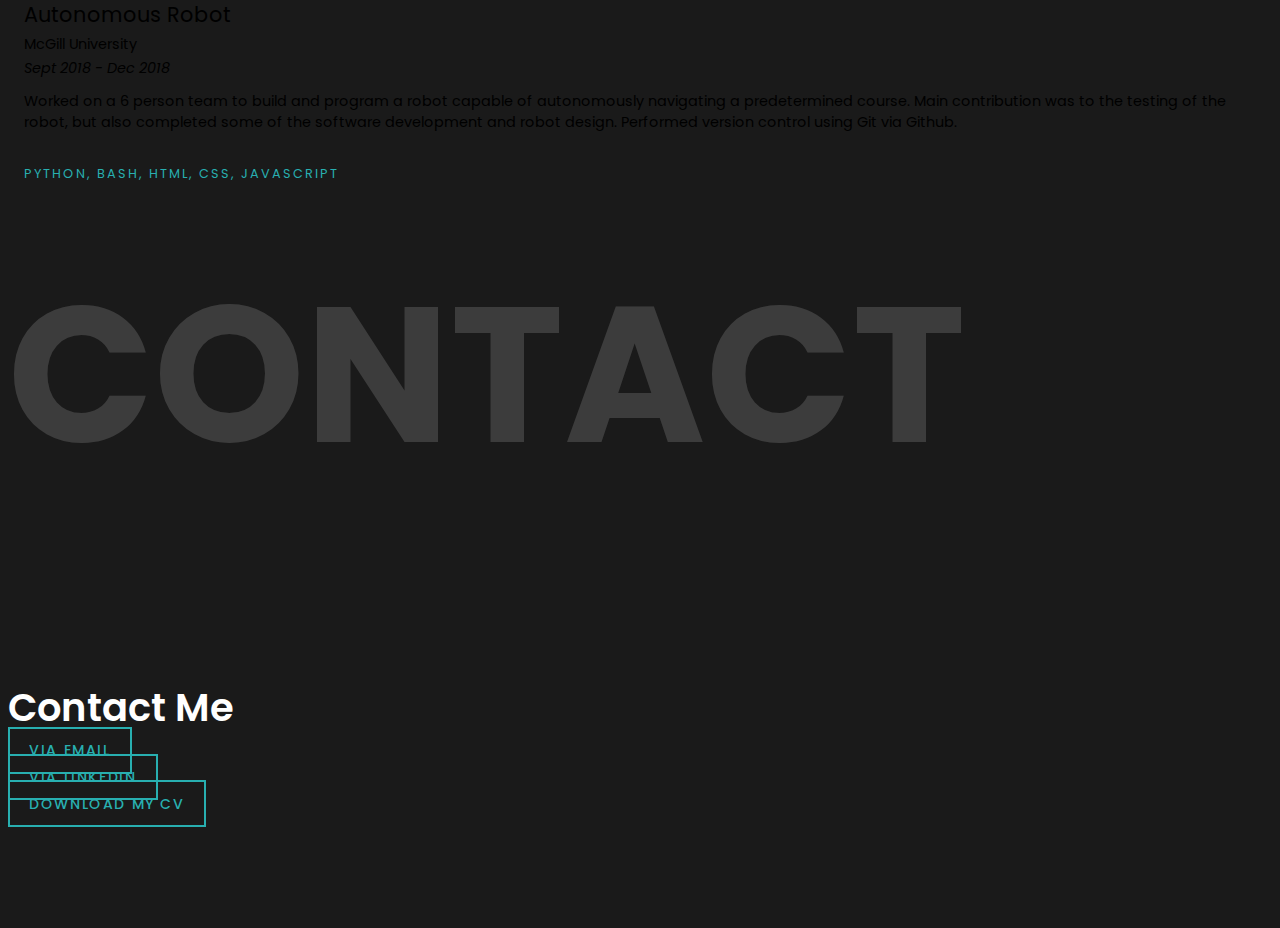
==== commit 81a7a9cf: "Update index.html" ====
--- a/index.html
+++ b/index.html
@@ -652,7 +652,7 @@
                 <div class="modal-desc">McGill University</div>
                 <div class="modal-date">Sept 2018 - Dec 2018</div>
                 <div class="modal-full-desc">
-                  Worked on a 6 person team to build and program a robot capable of autonomously naviagting a predetermined course.
+                  Worked on a 6 person team to build and program a robot capable of autonomously navigating a predetermined course.
                   Main contribution was to the testing of the robot, but also completed some of the software development and robot design.
                   Performed version control using Git via Github.
                 </div>
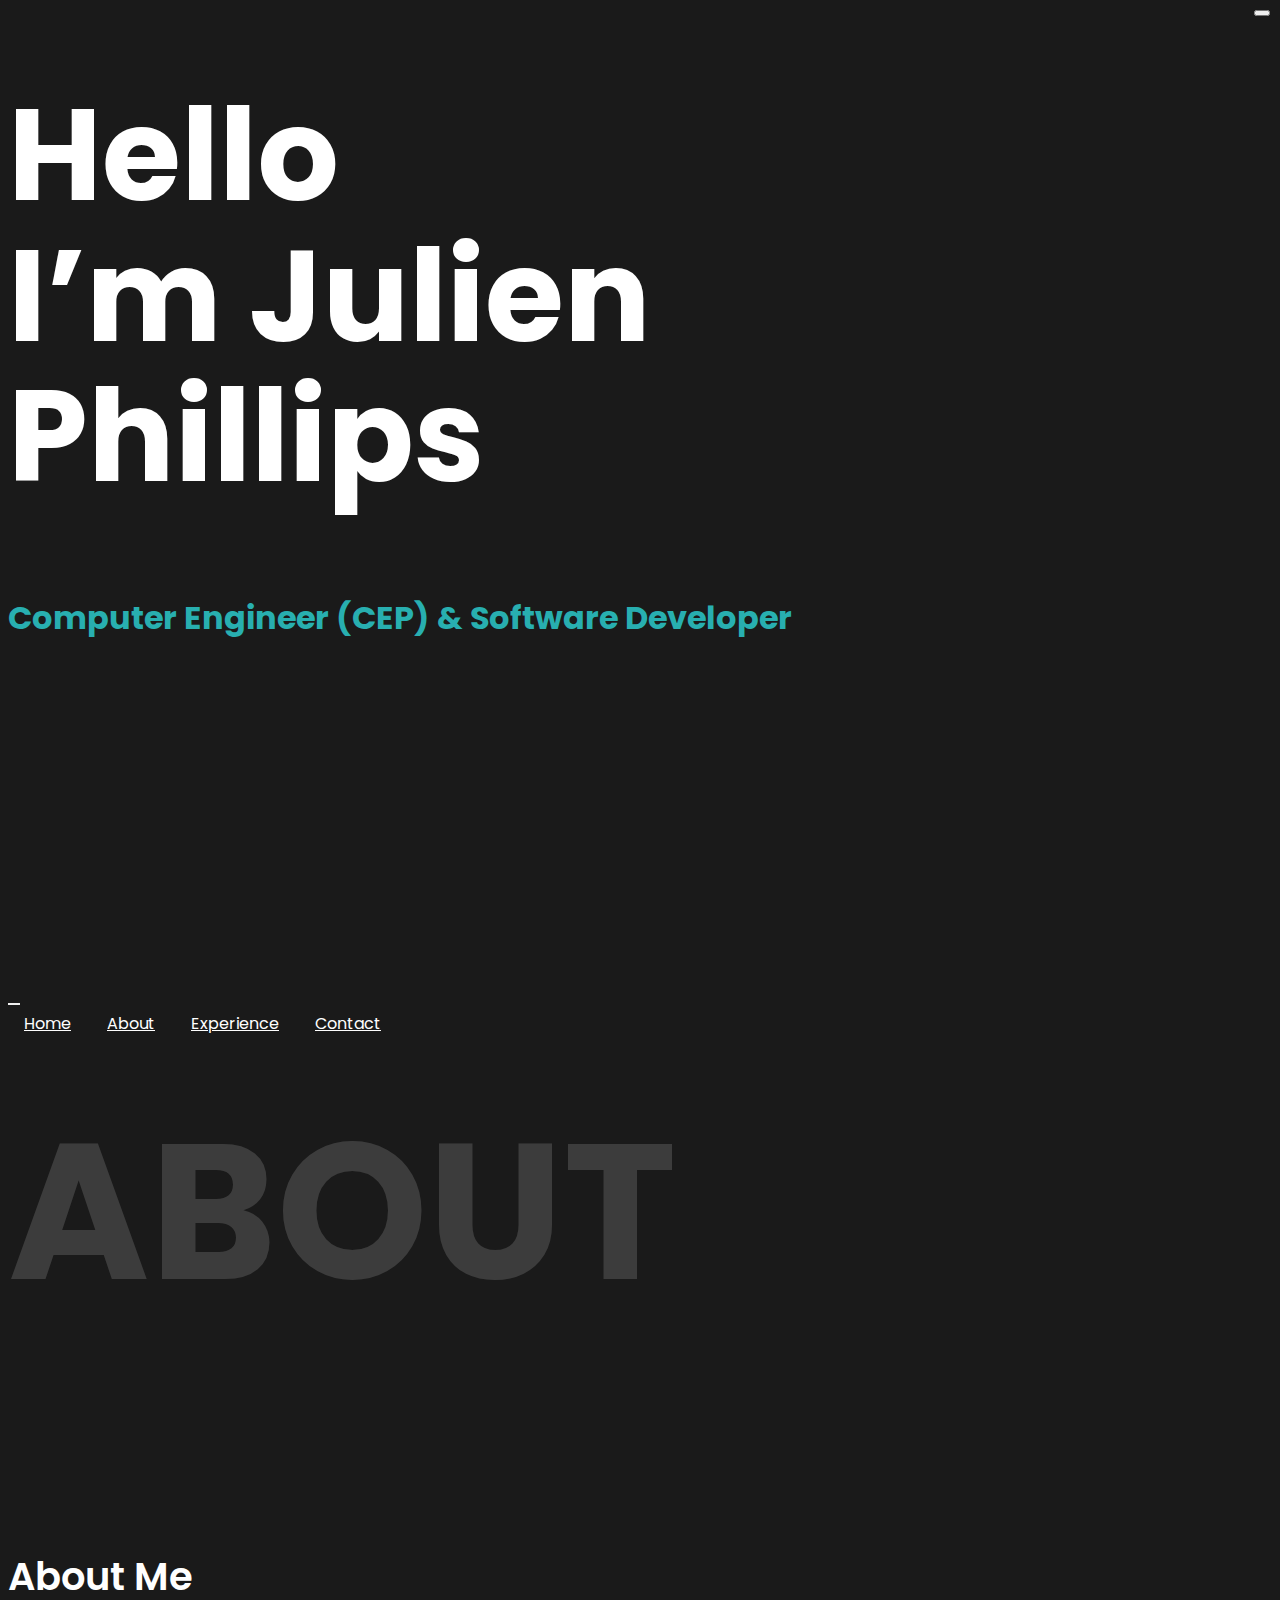
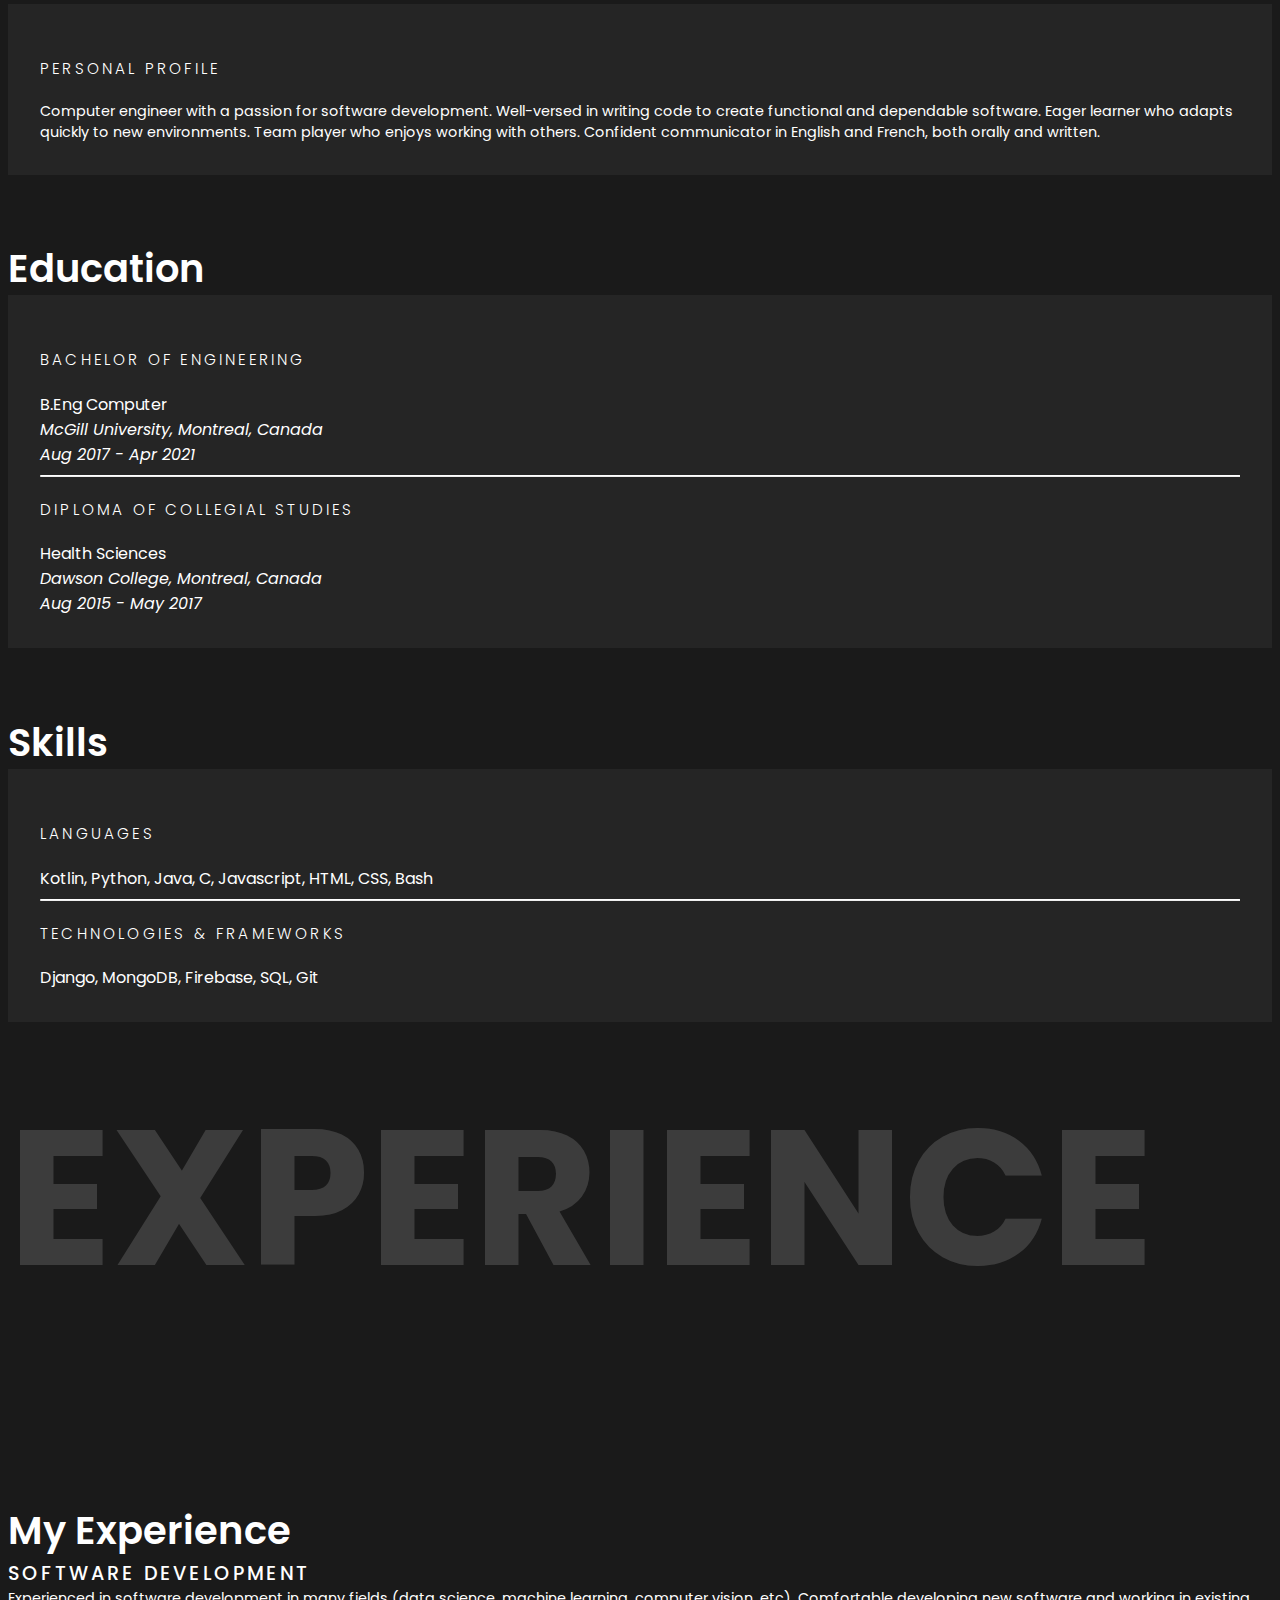
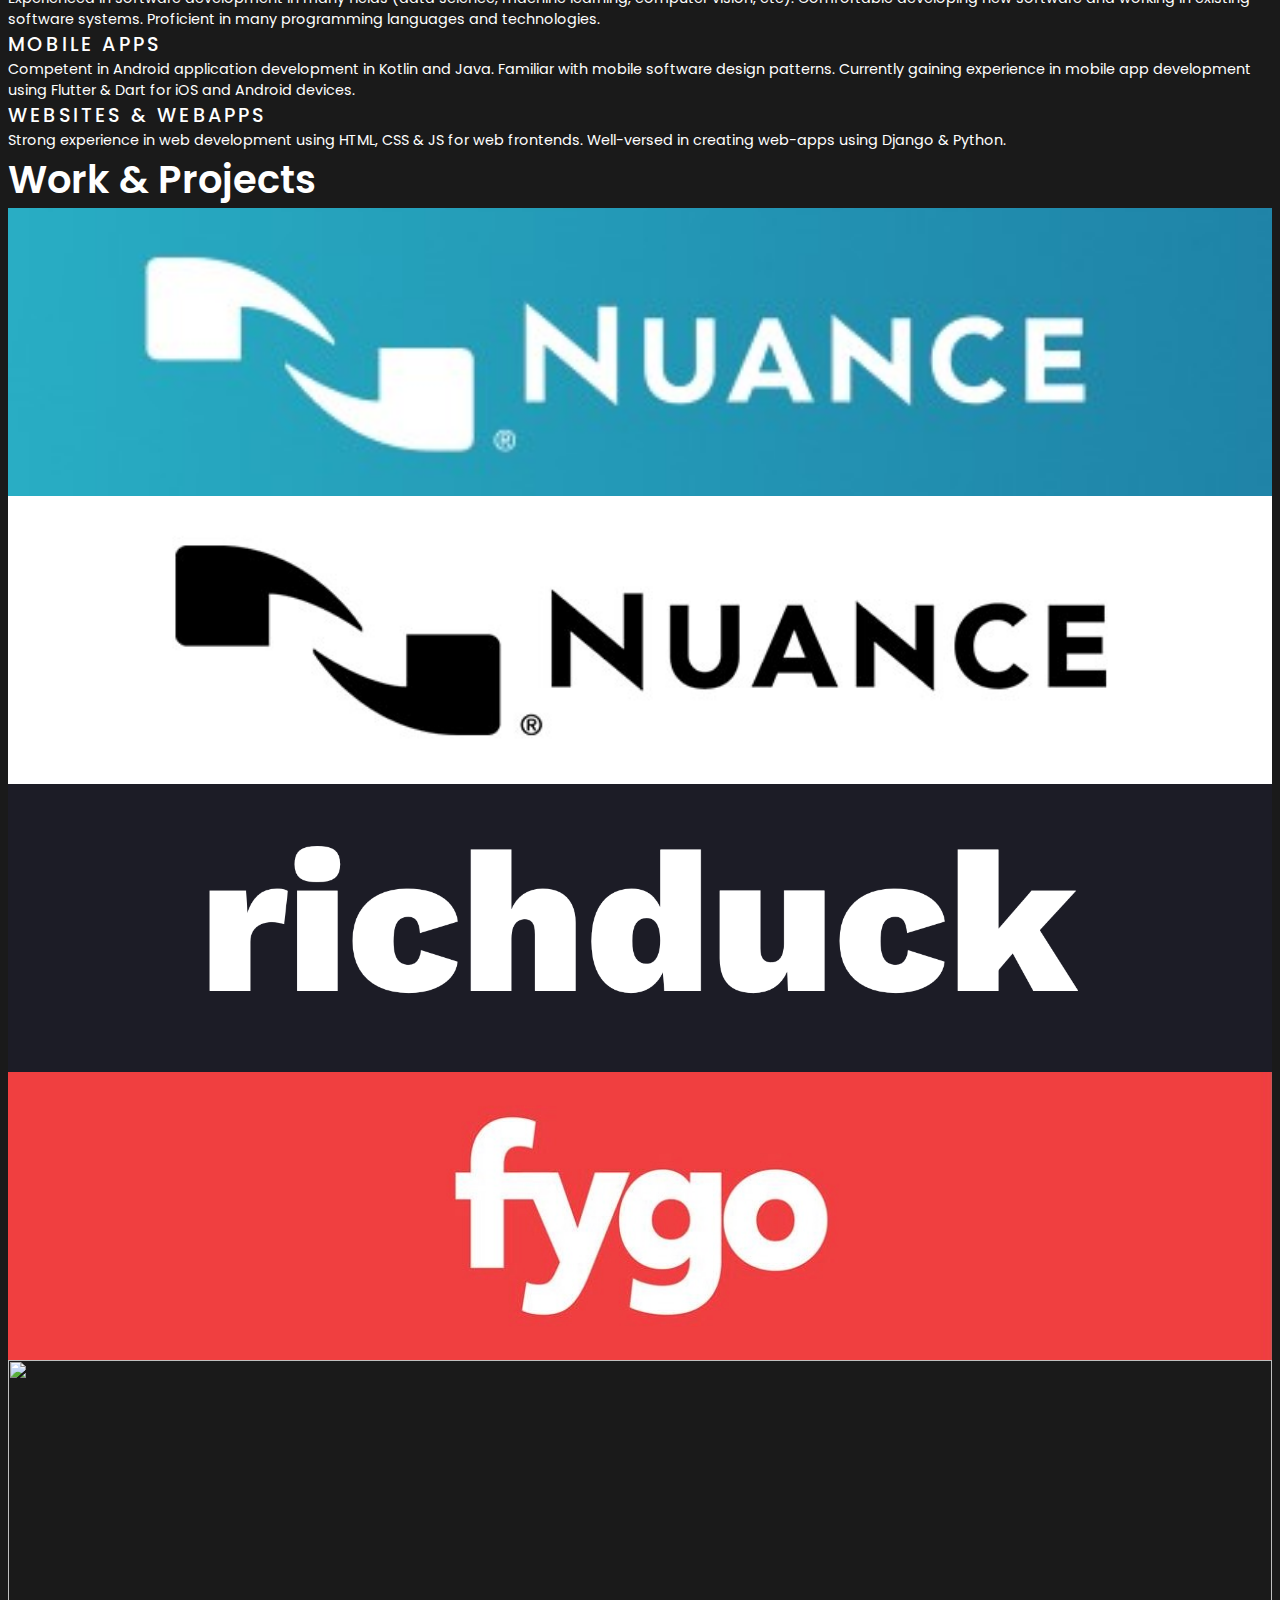
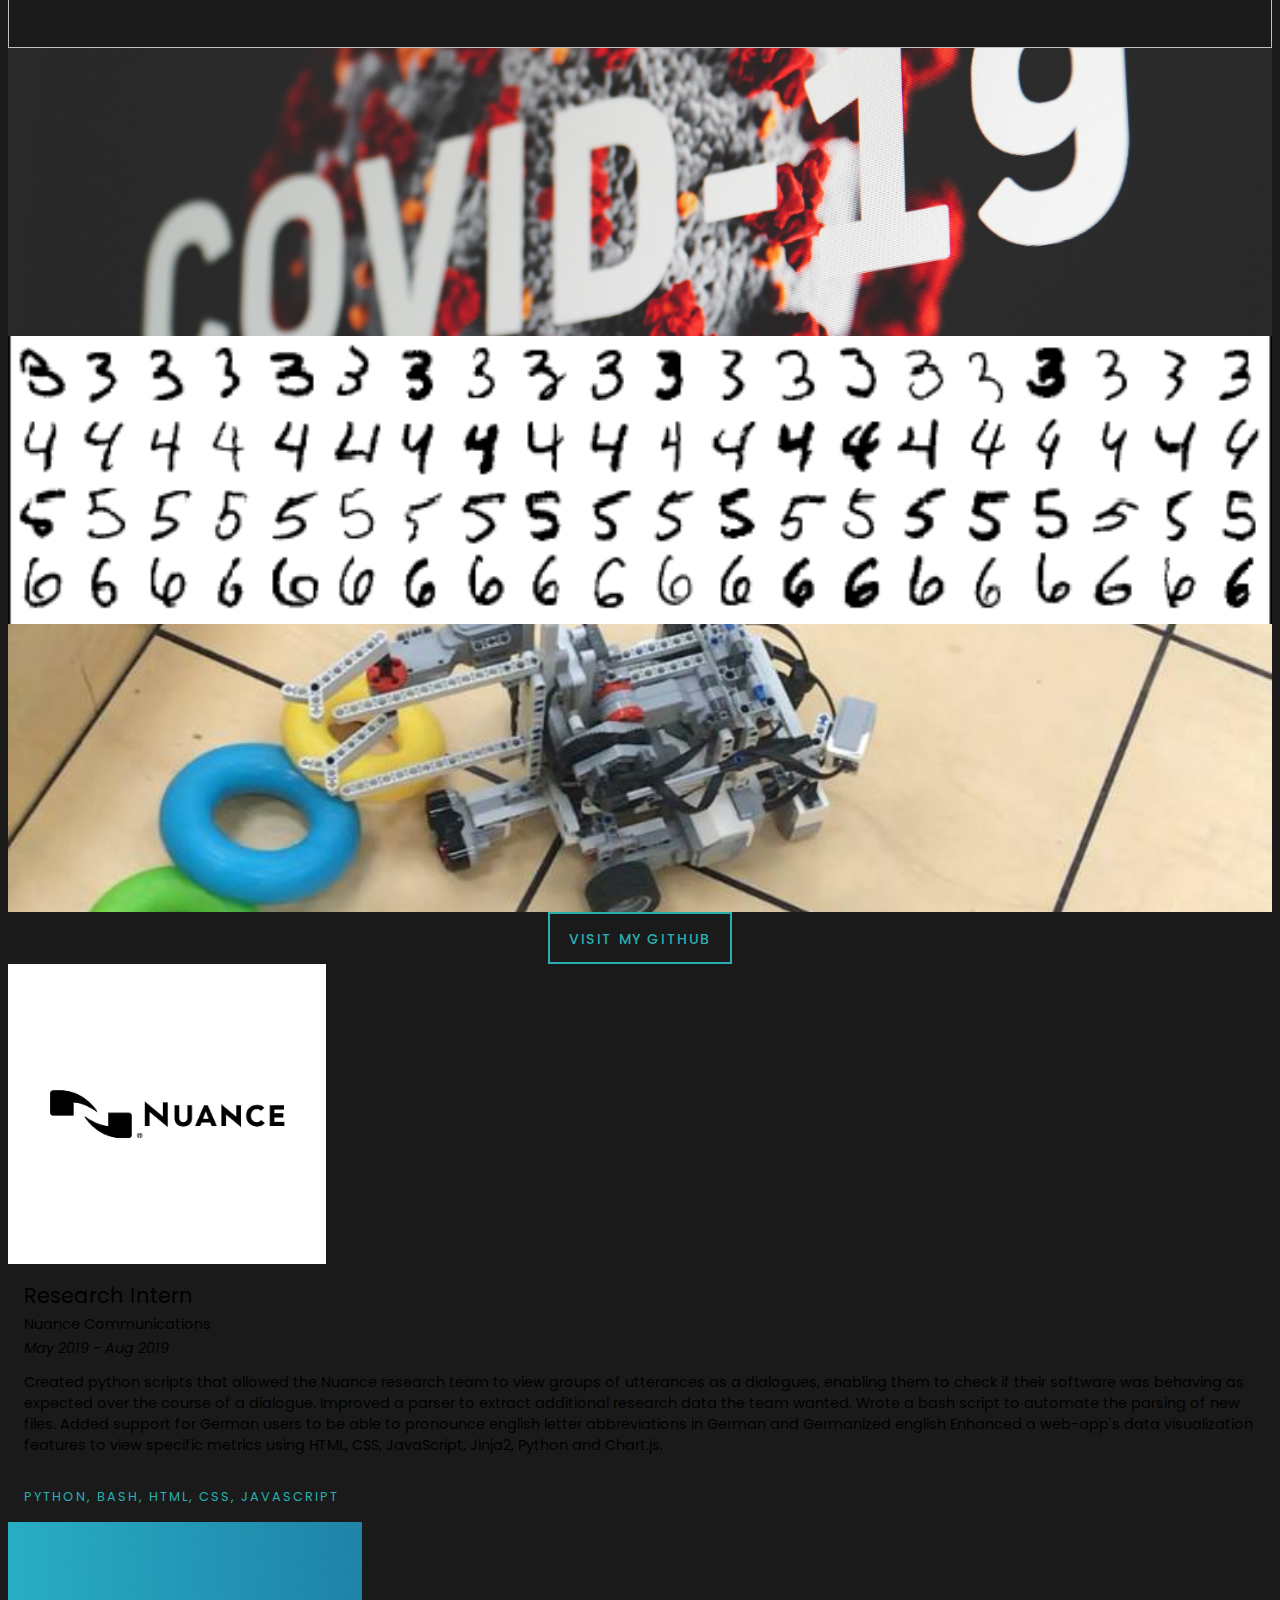
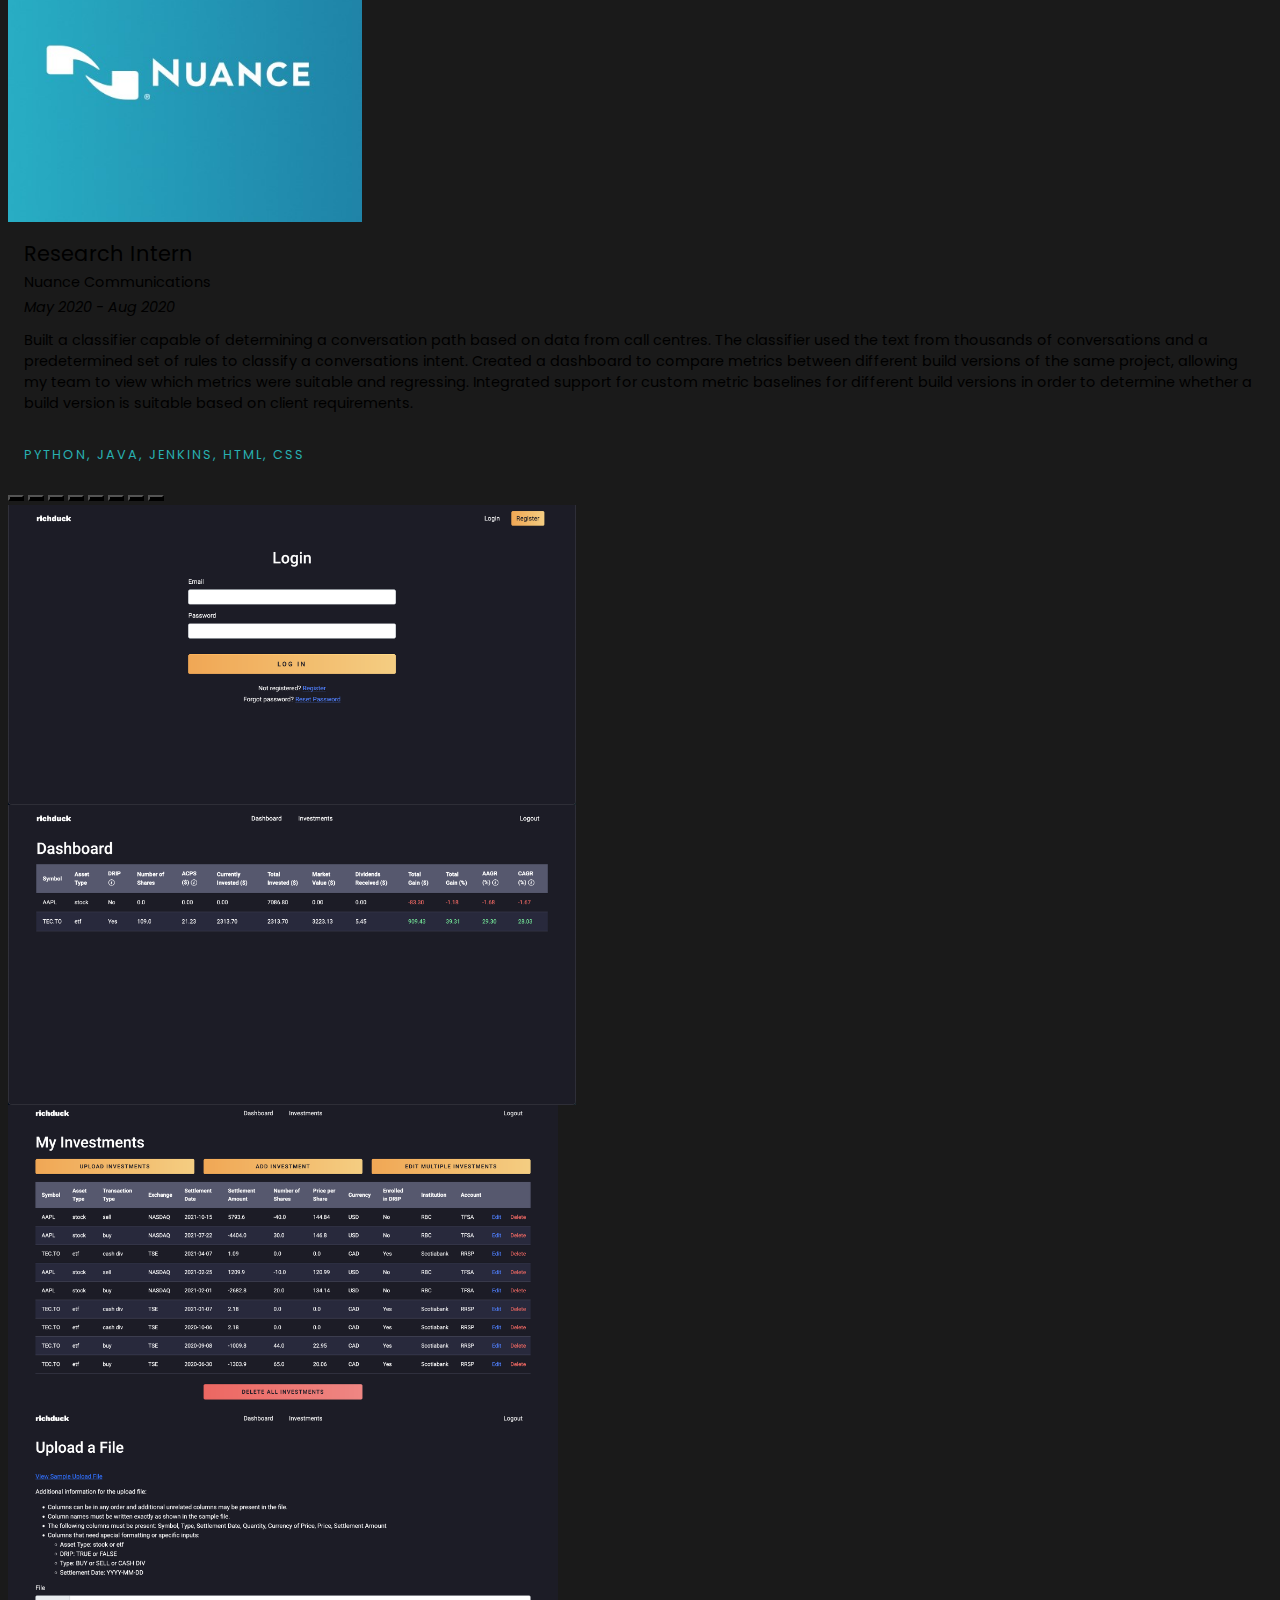
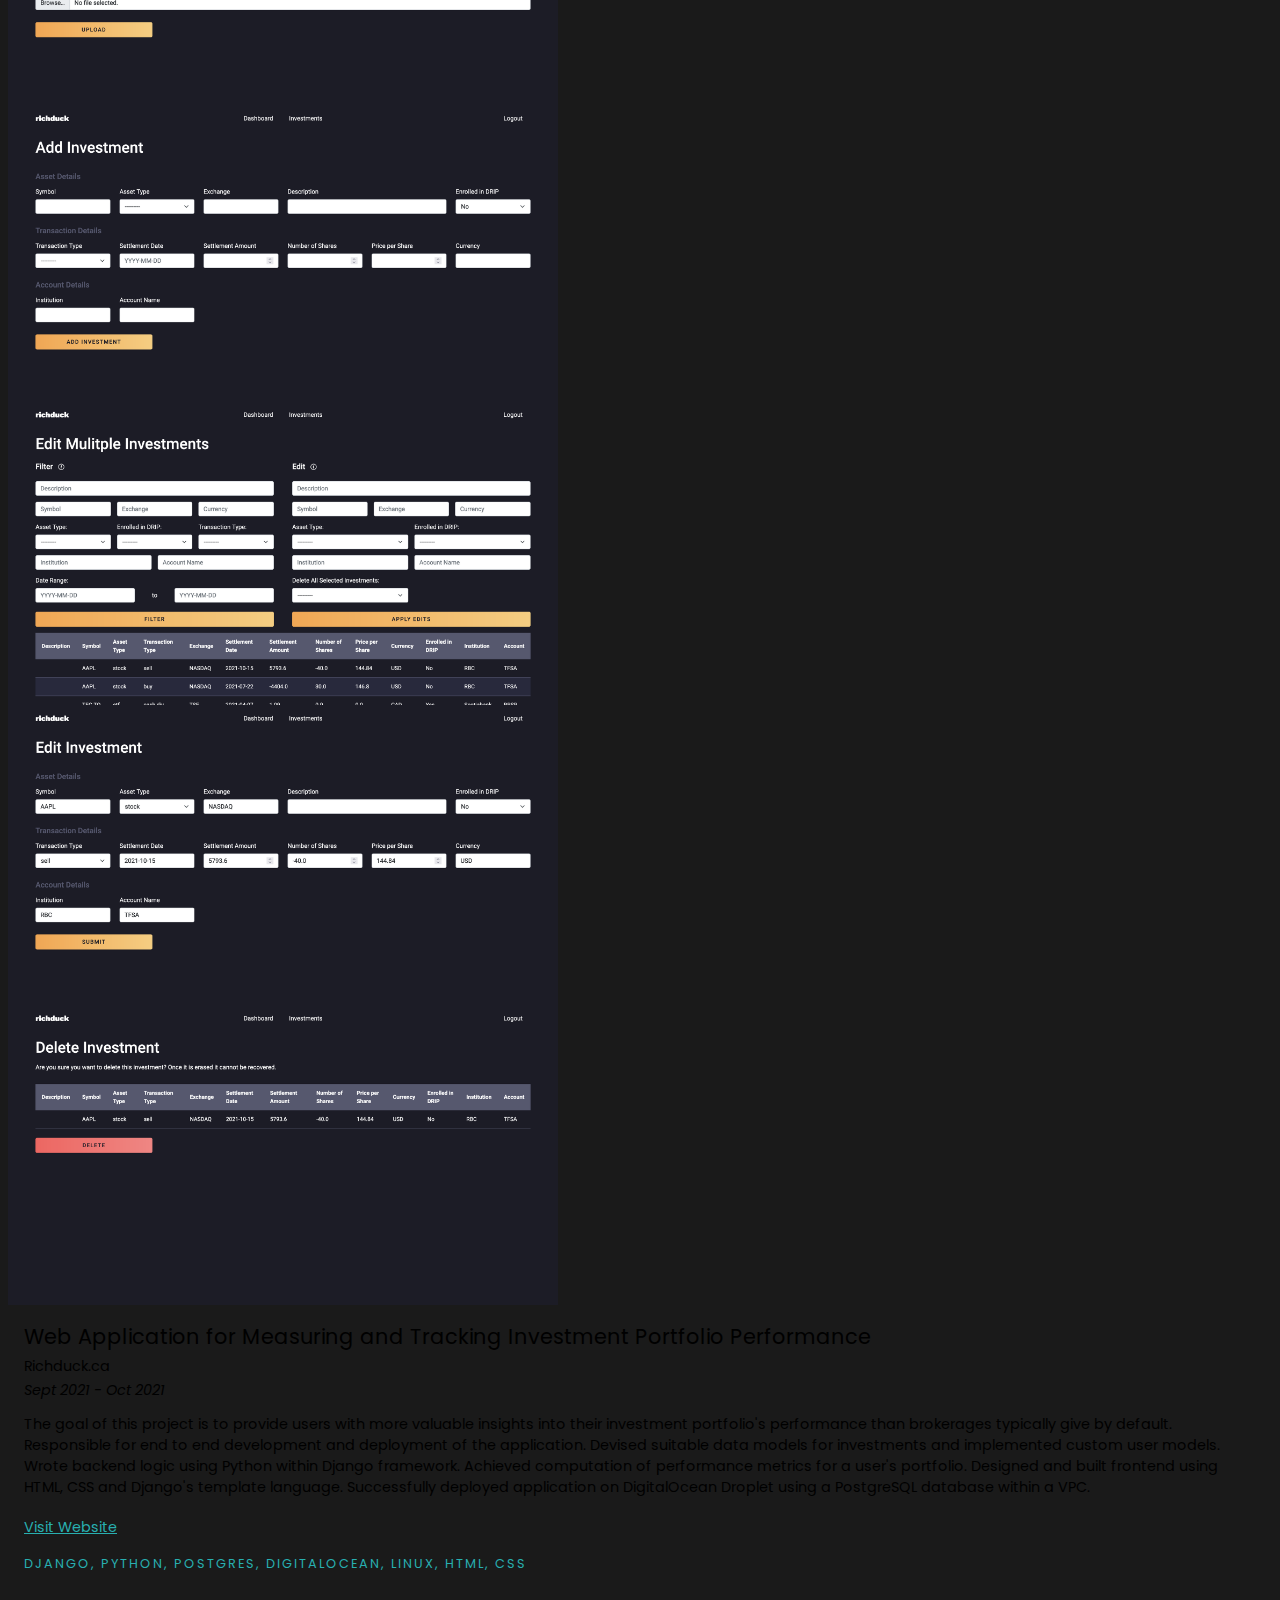
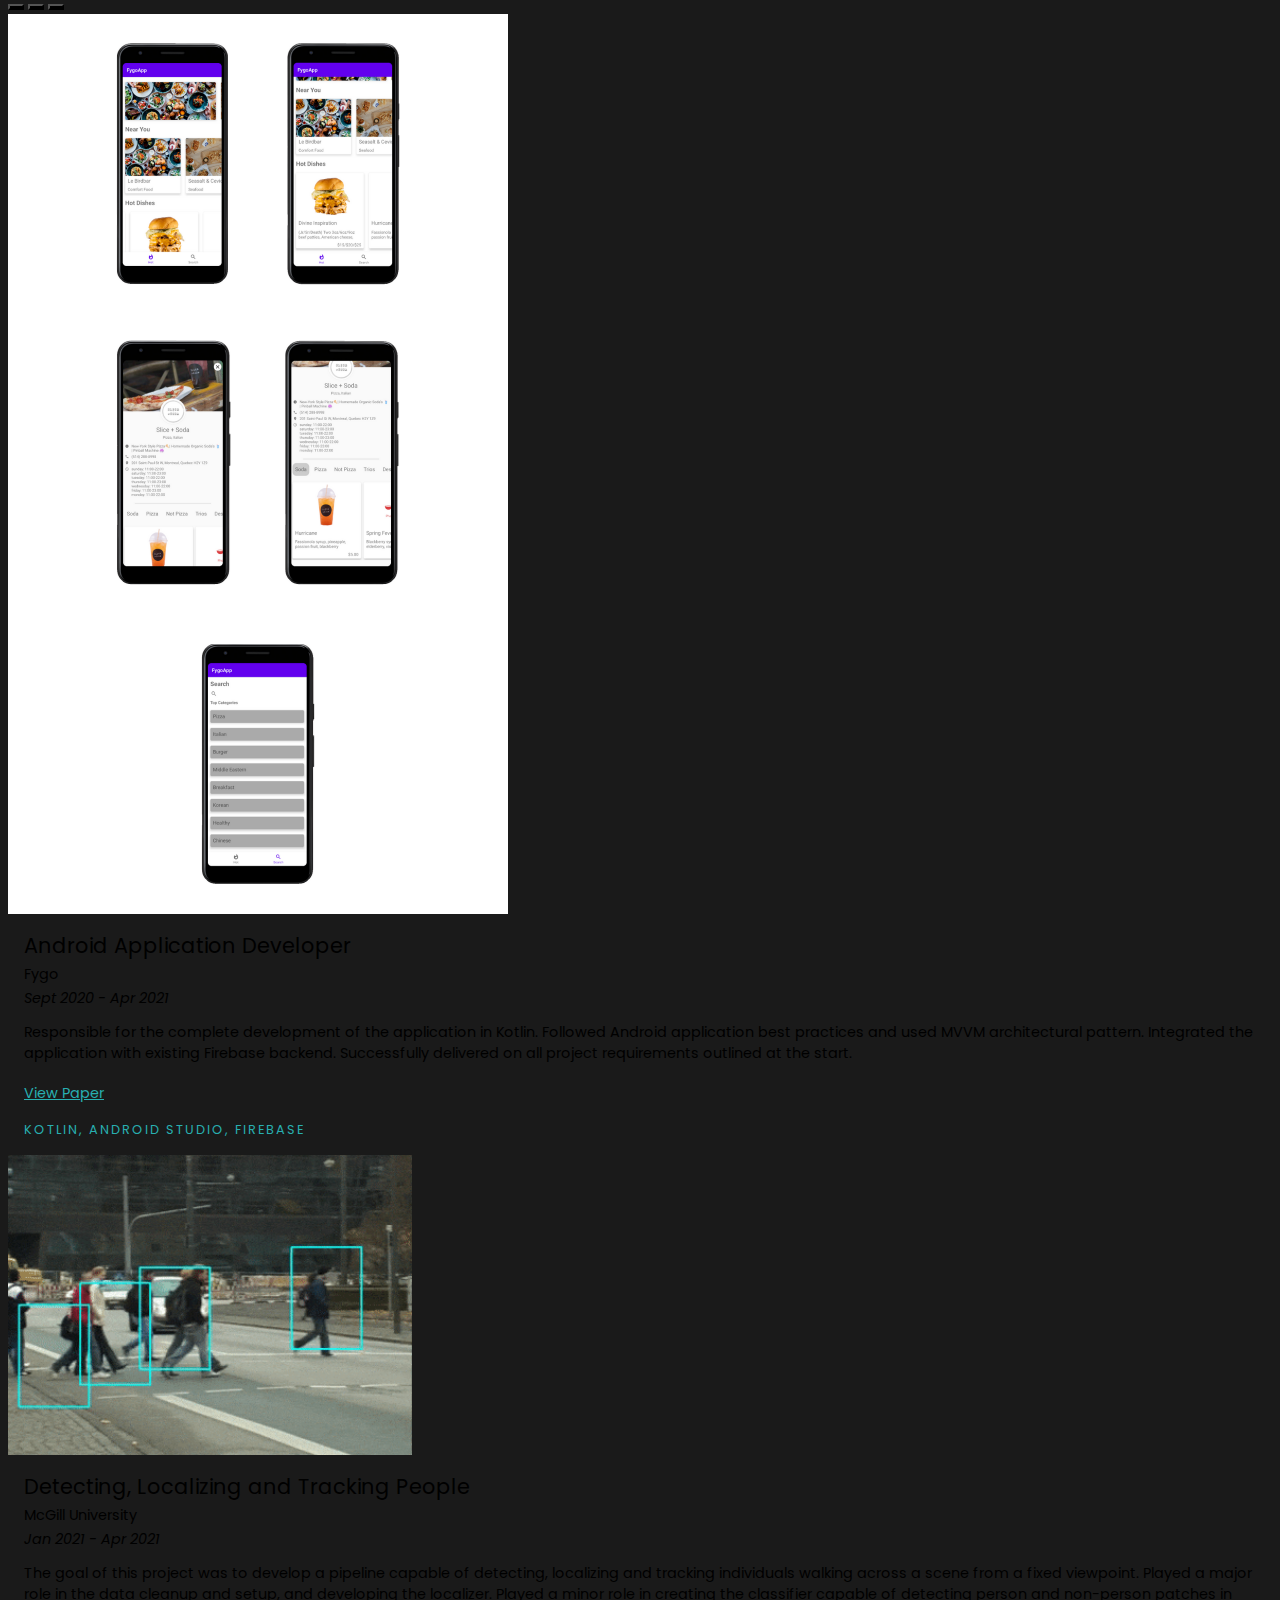
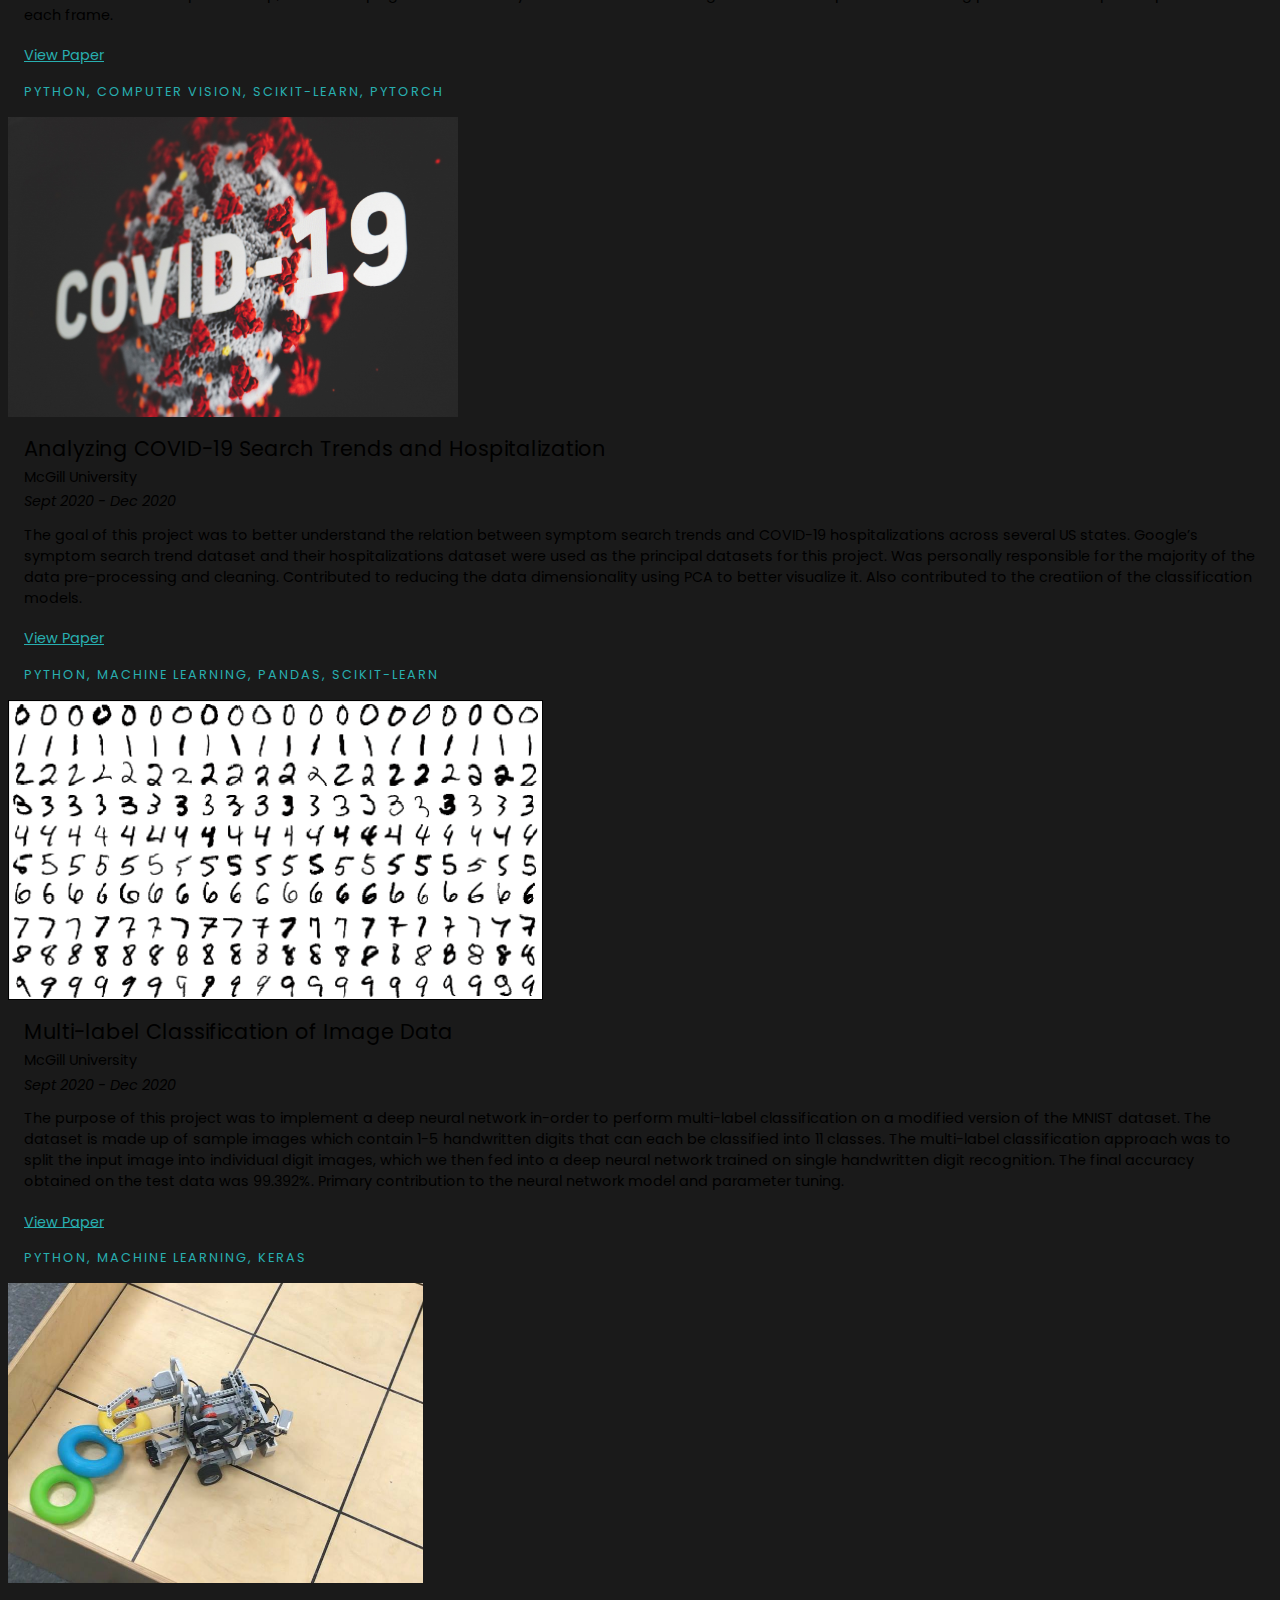
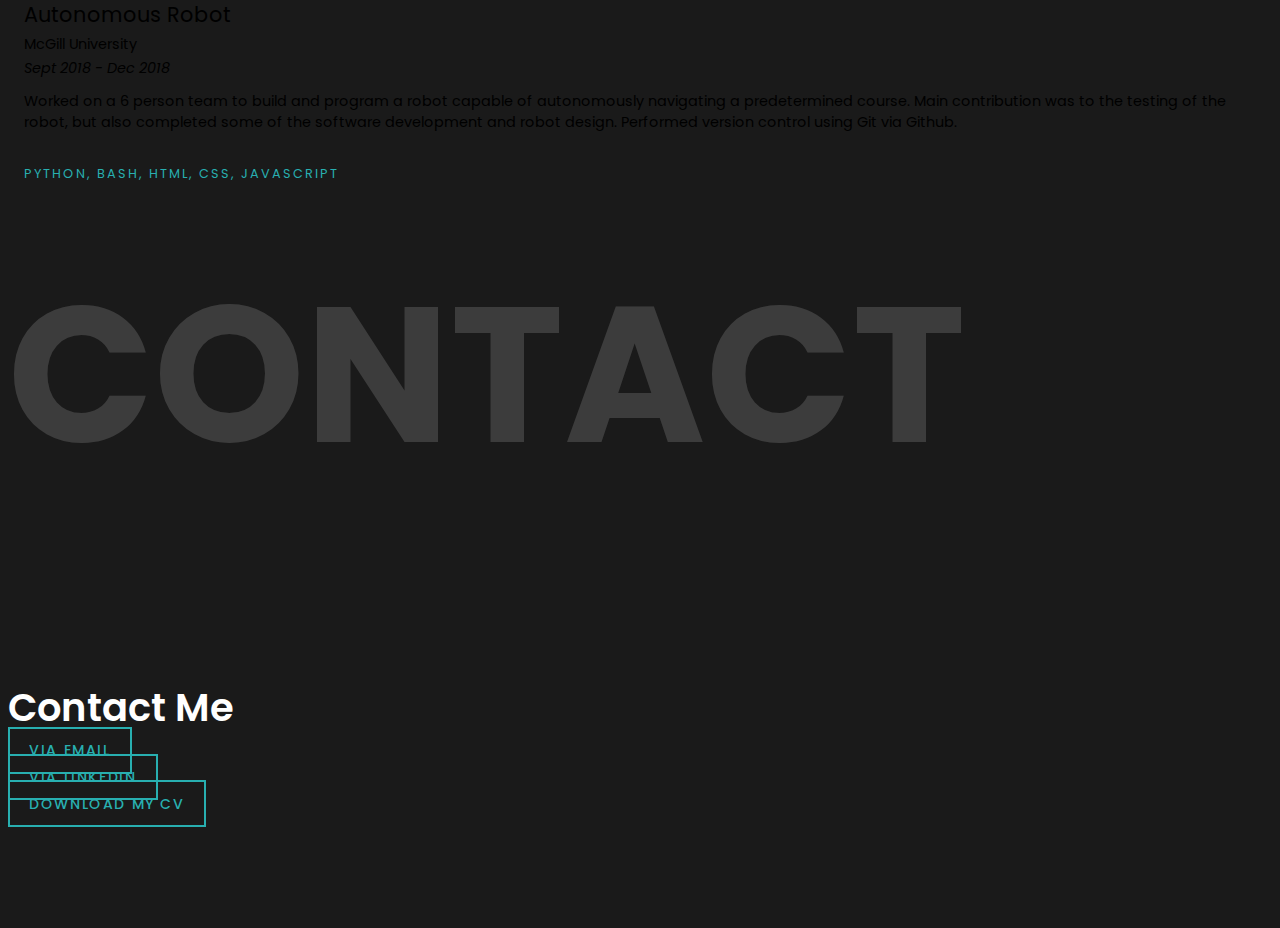
==== commit caa71bde: "Update index.html" ====
--- a/index.html
+++ b/index.html
@@ -46,7 +46,7 @@
           </h1>
 
           <h1 class="introdesc title-color mx-2 px-3">
-            Computer Engineer & Software Developer
+            Computer Engineer (CEP) & Software Developer
           </h1>
         </div>
       </section>
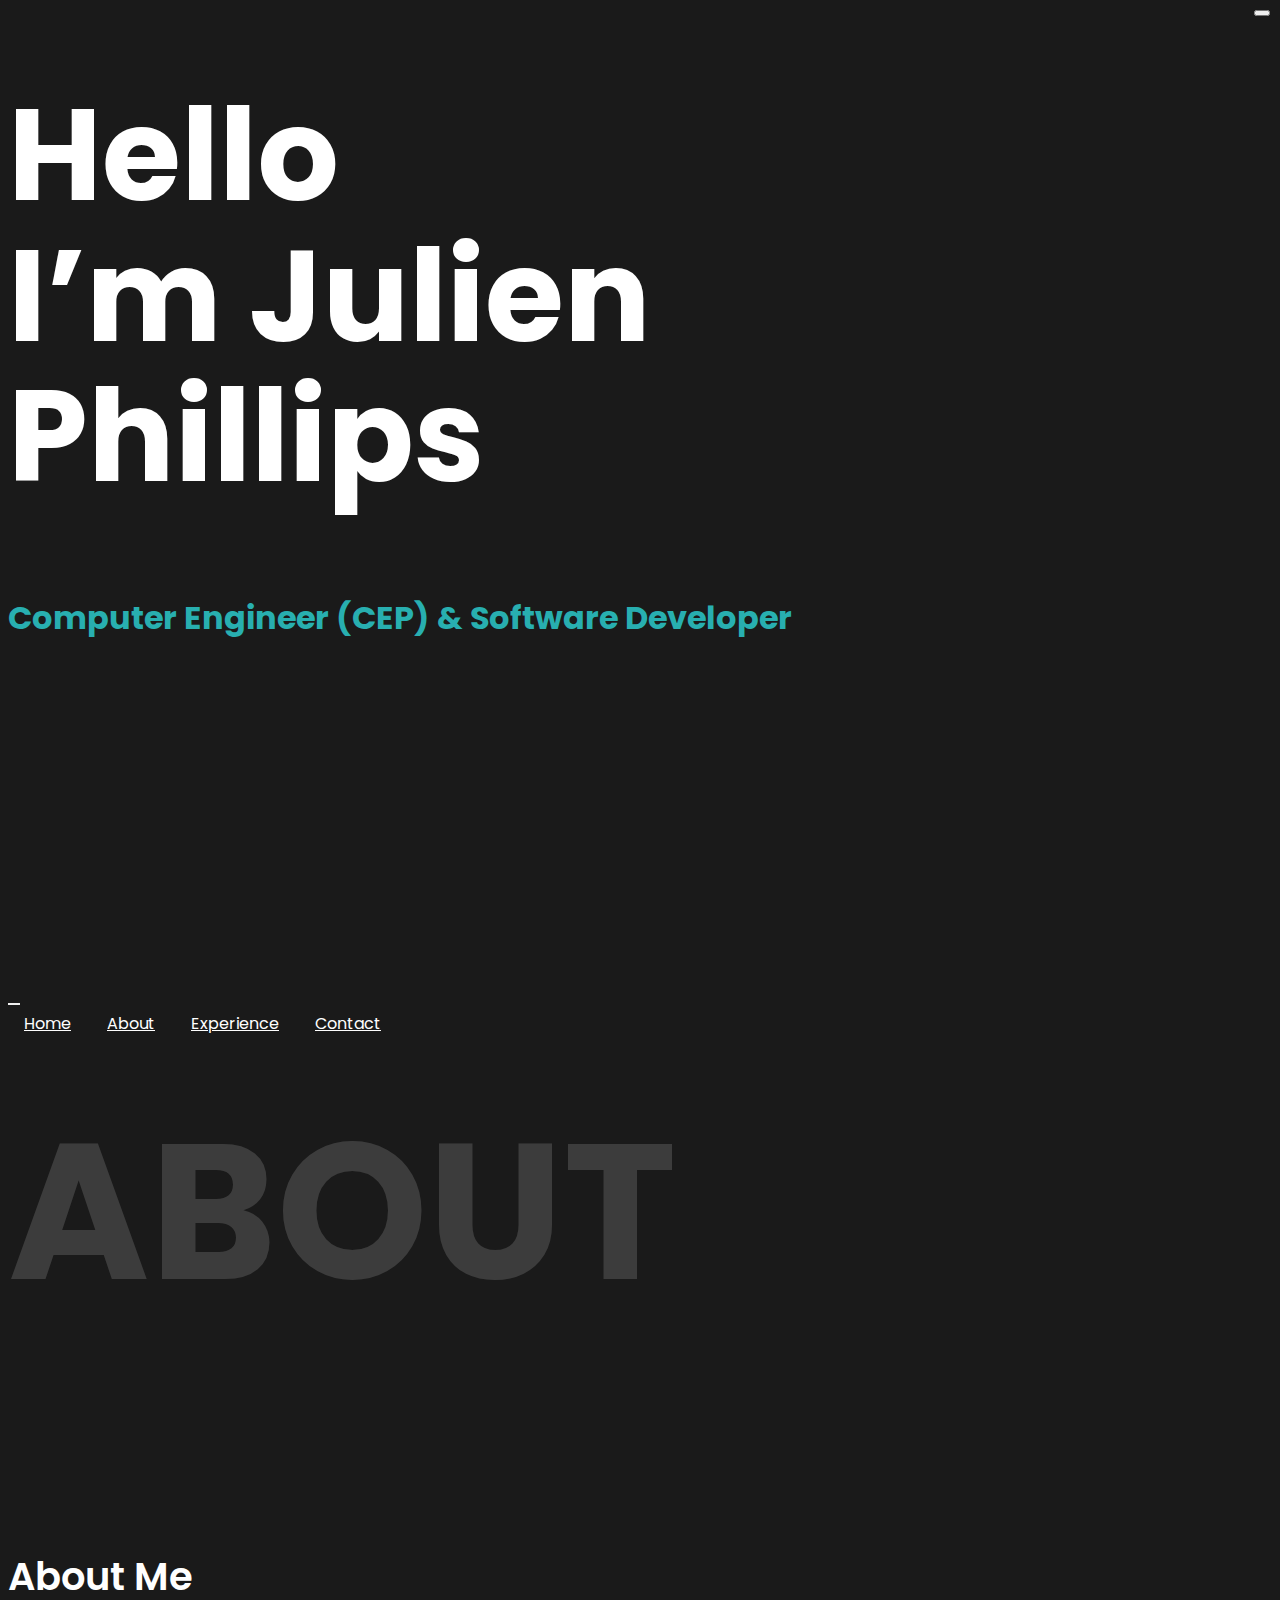
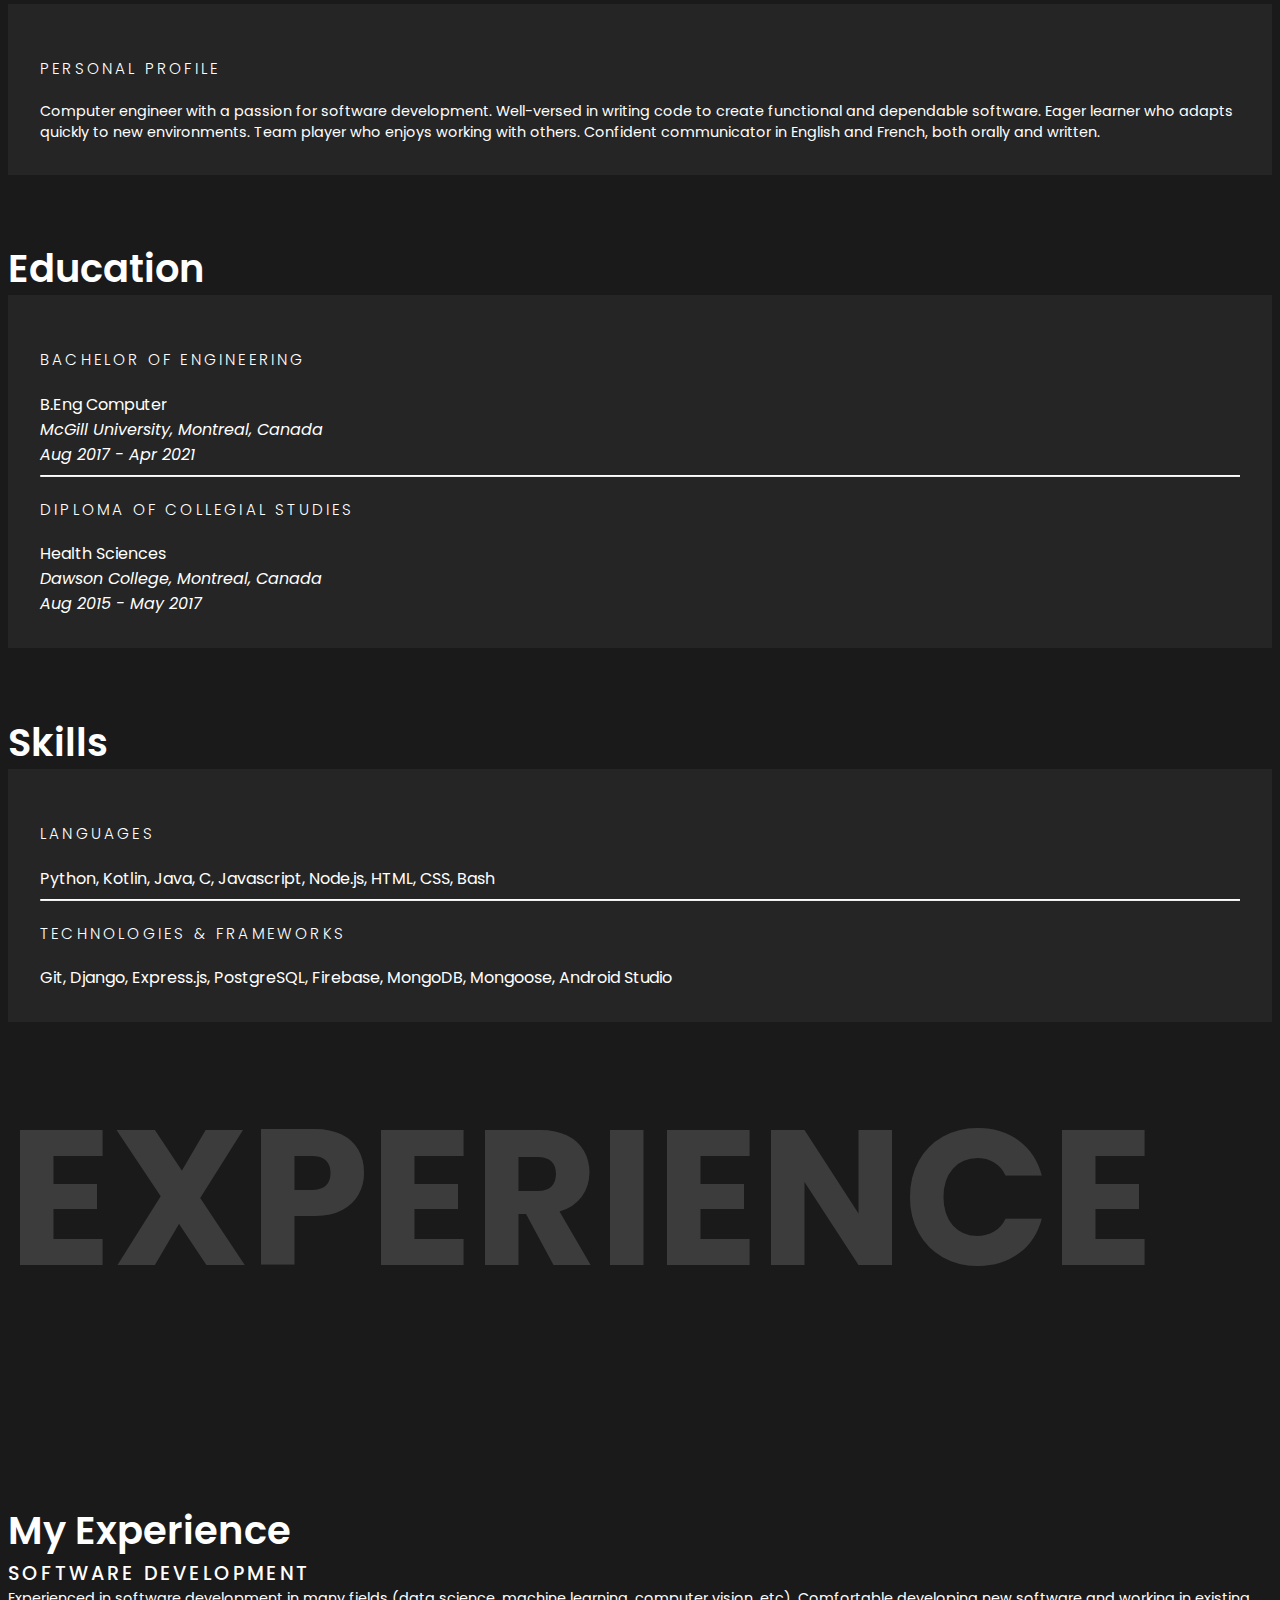
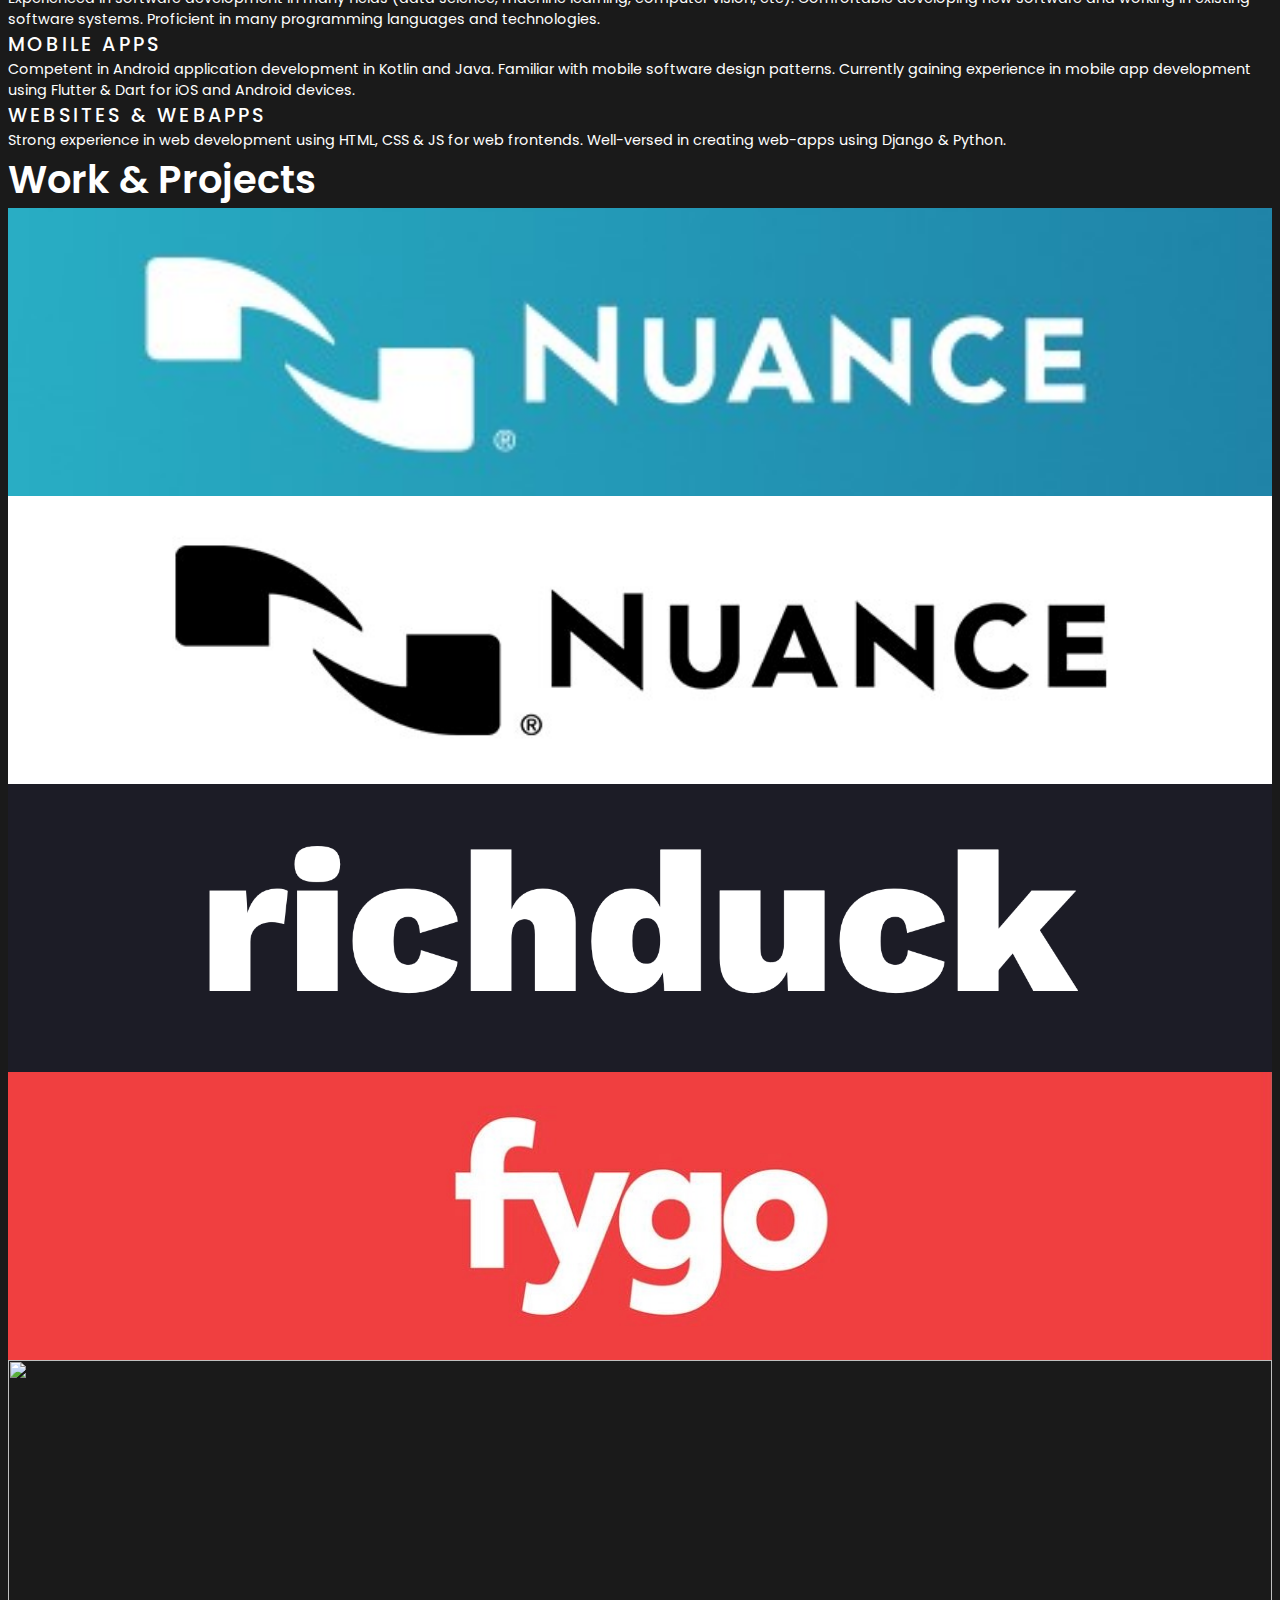
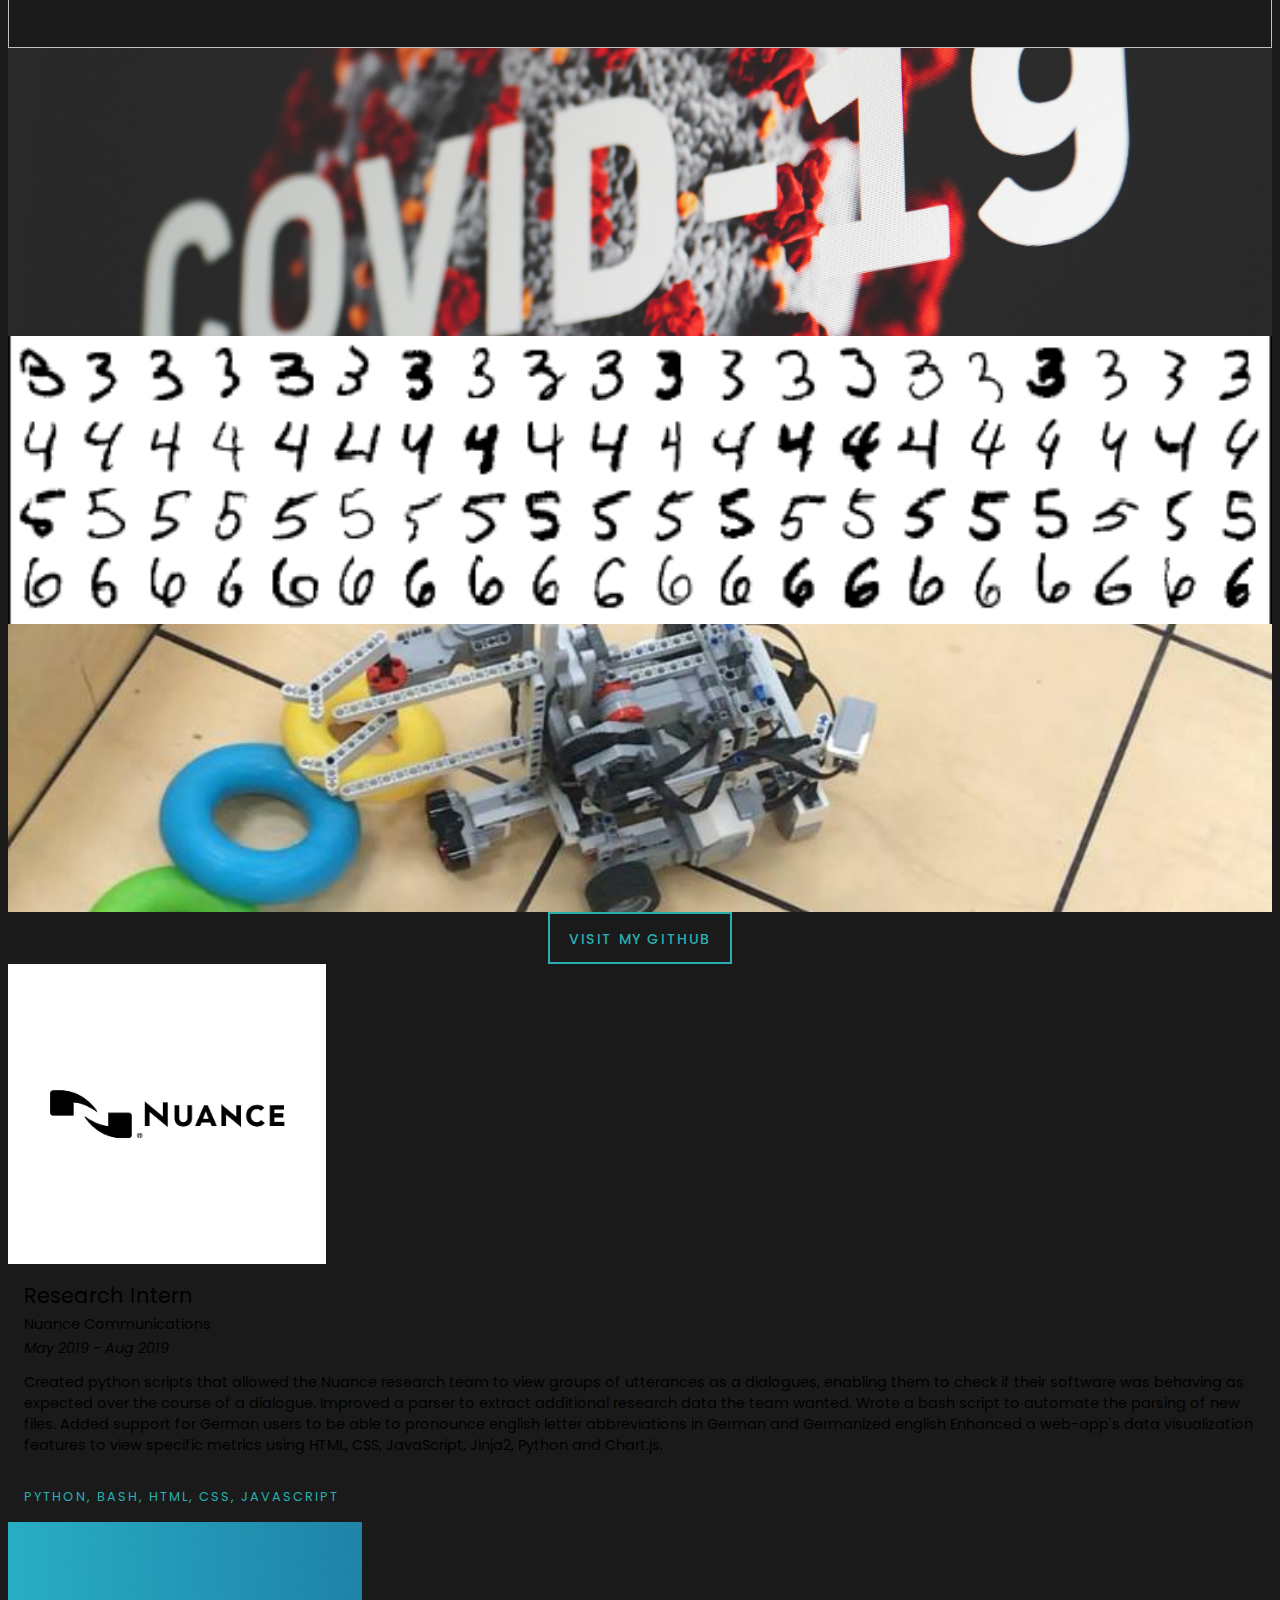
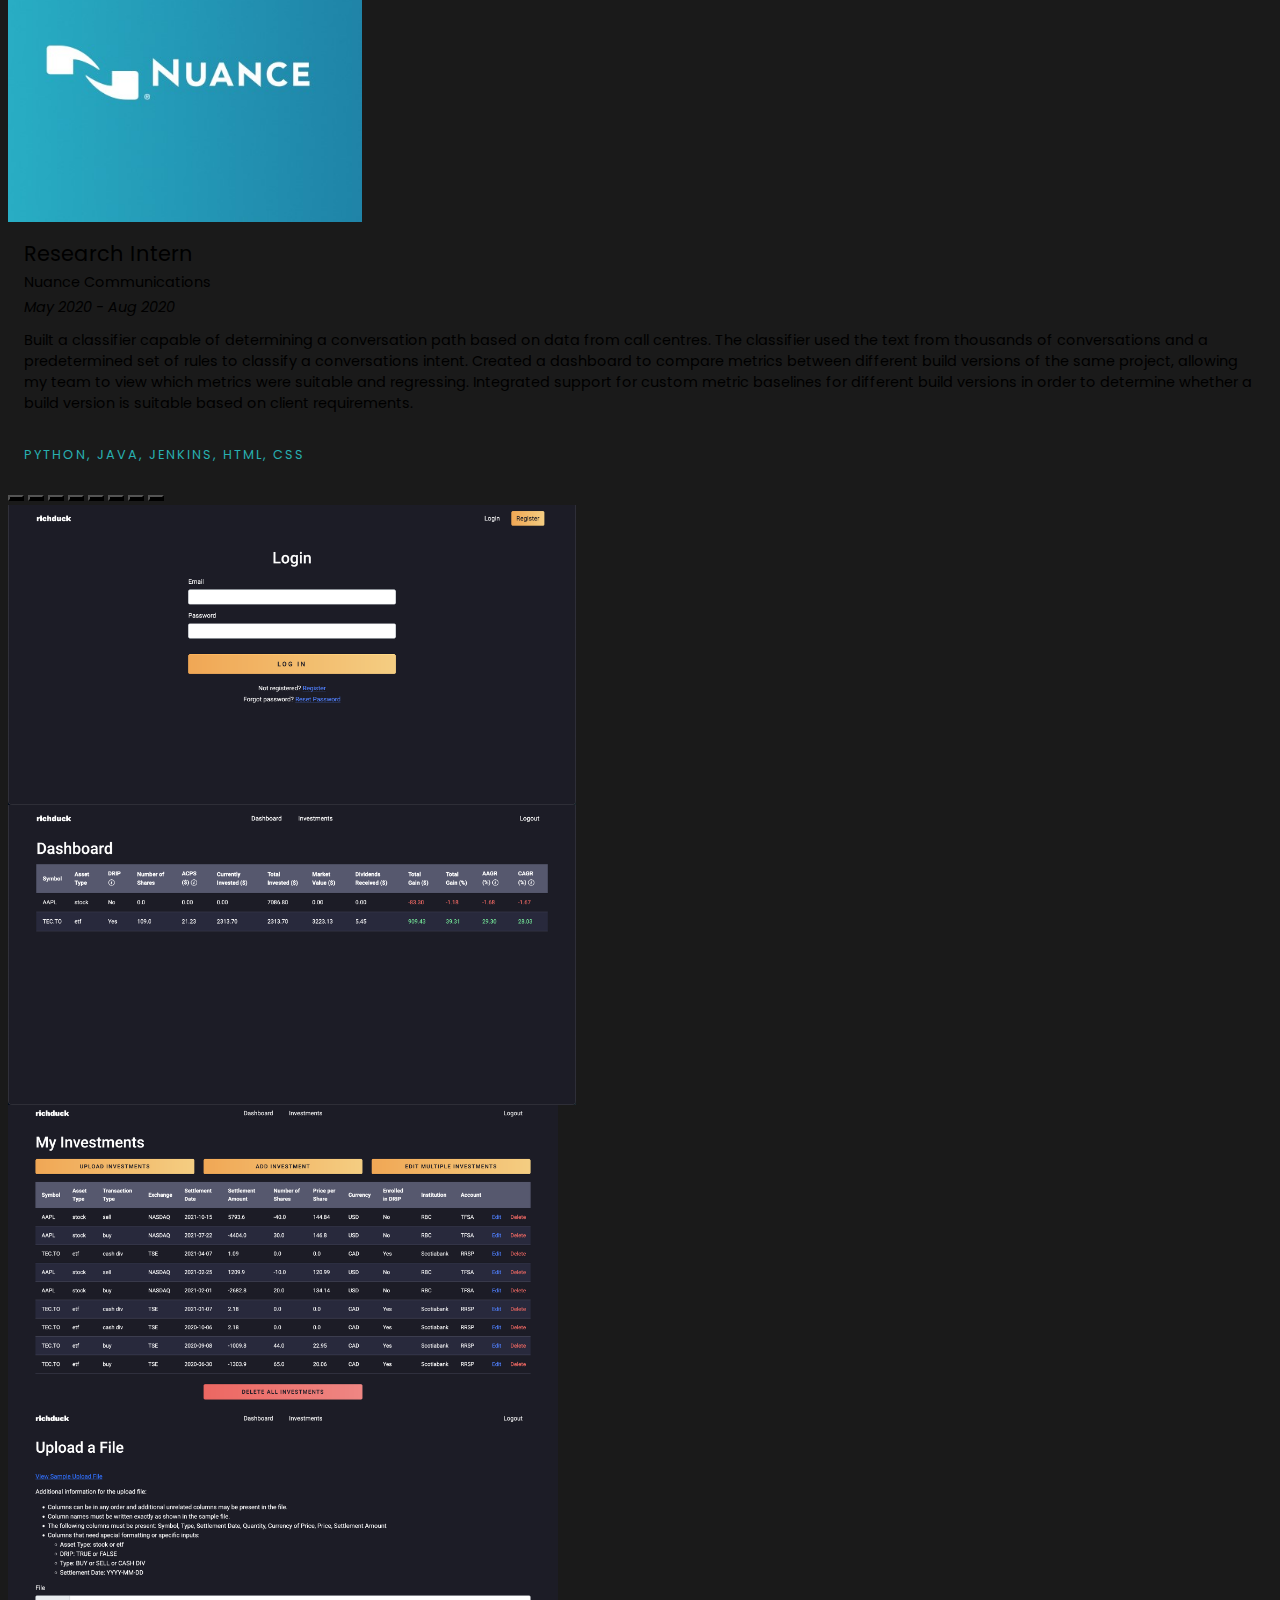
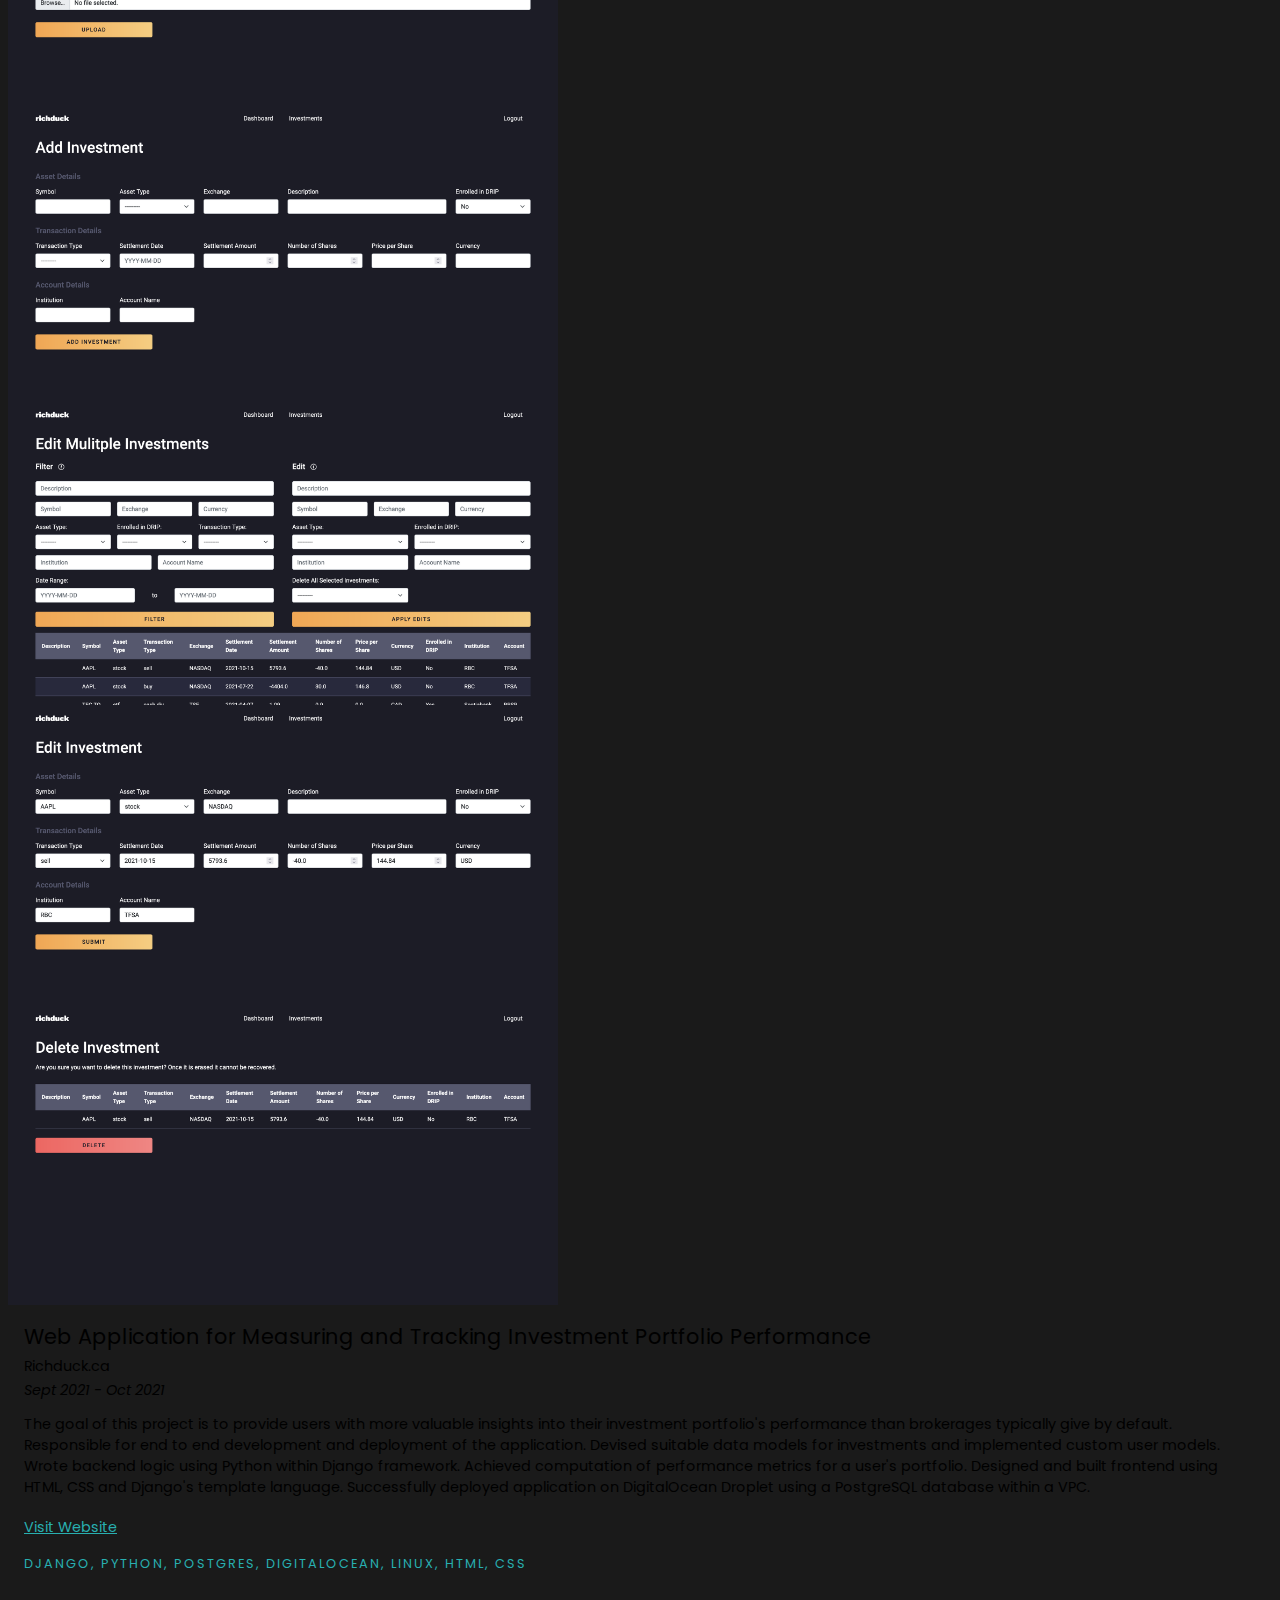
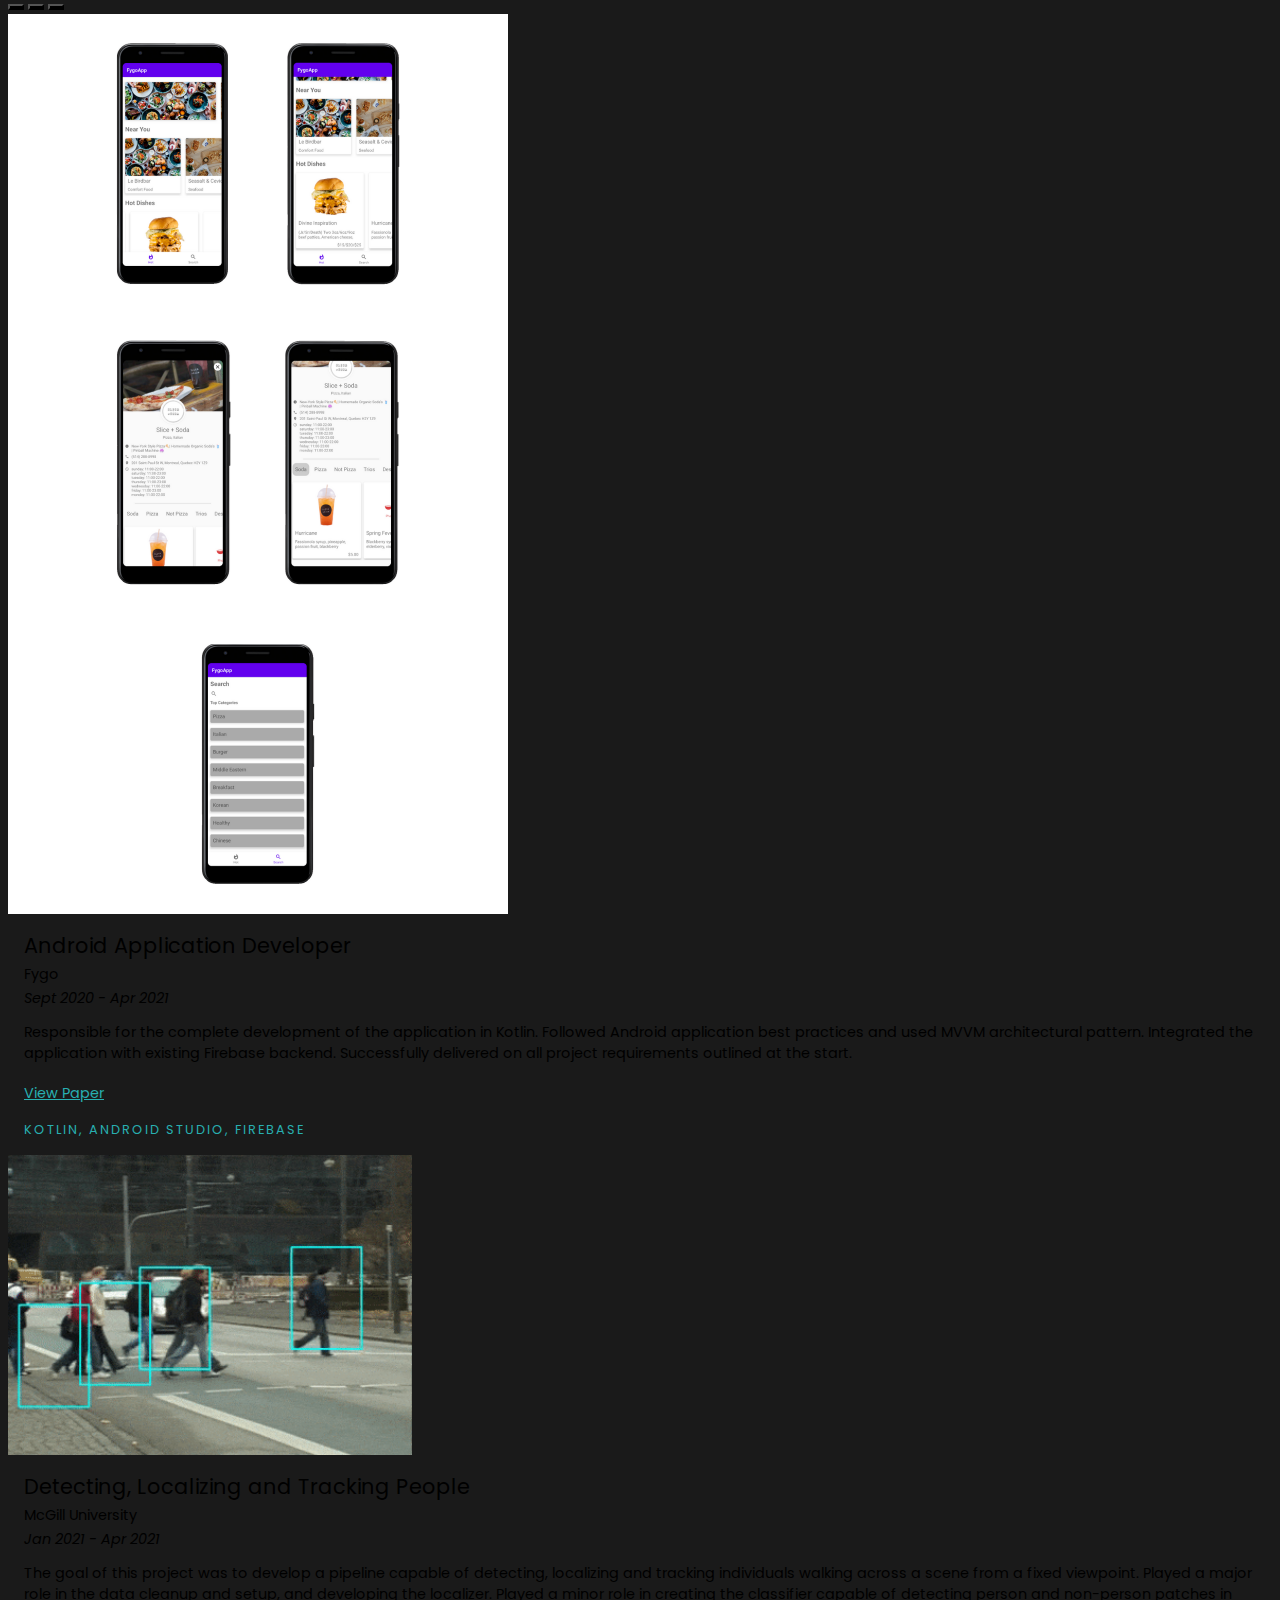
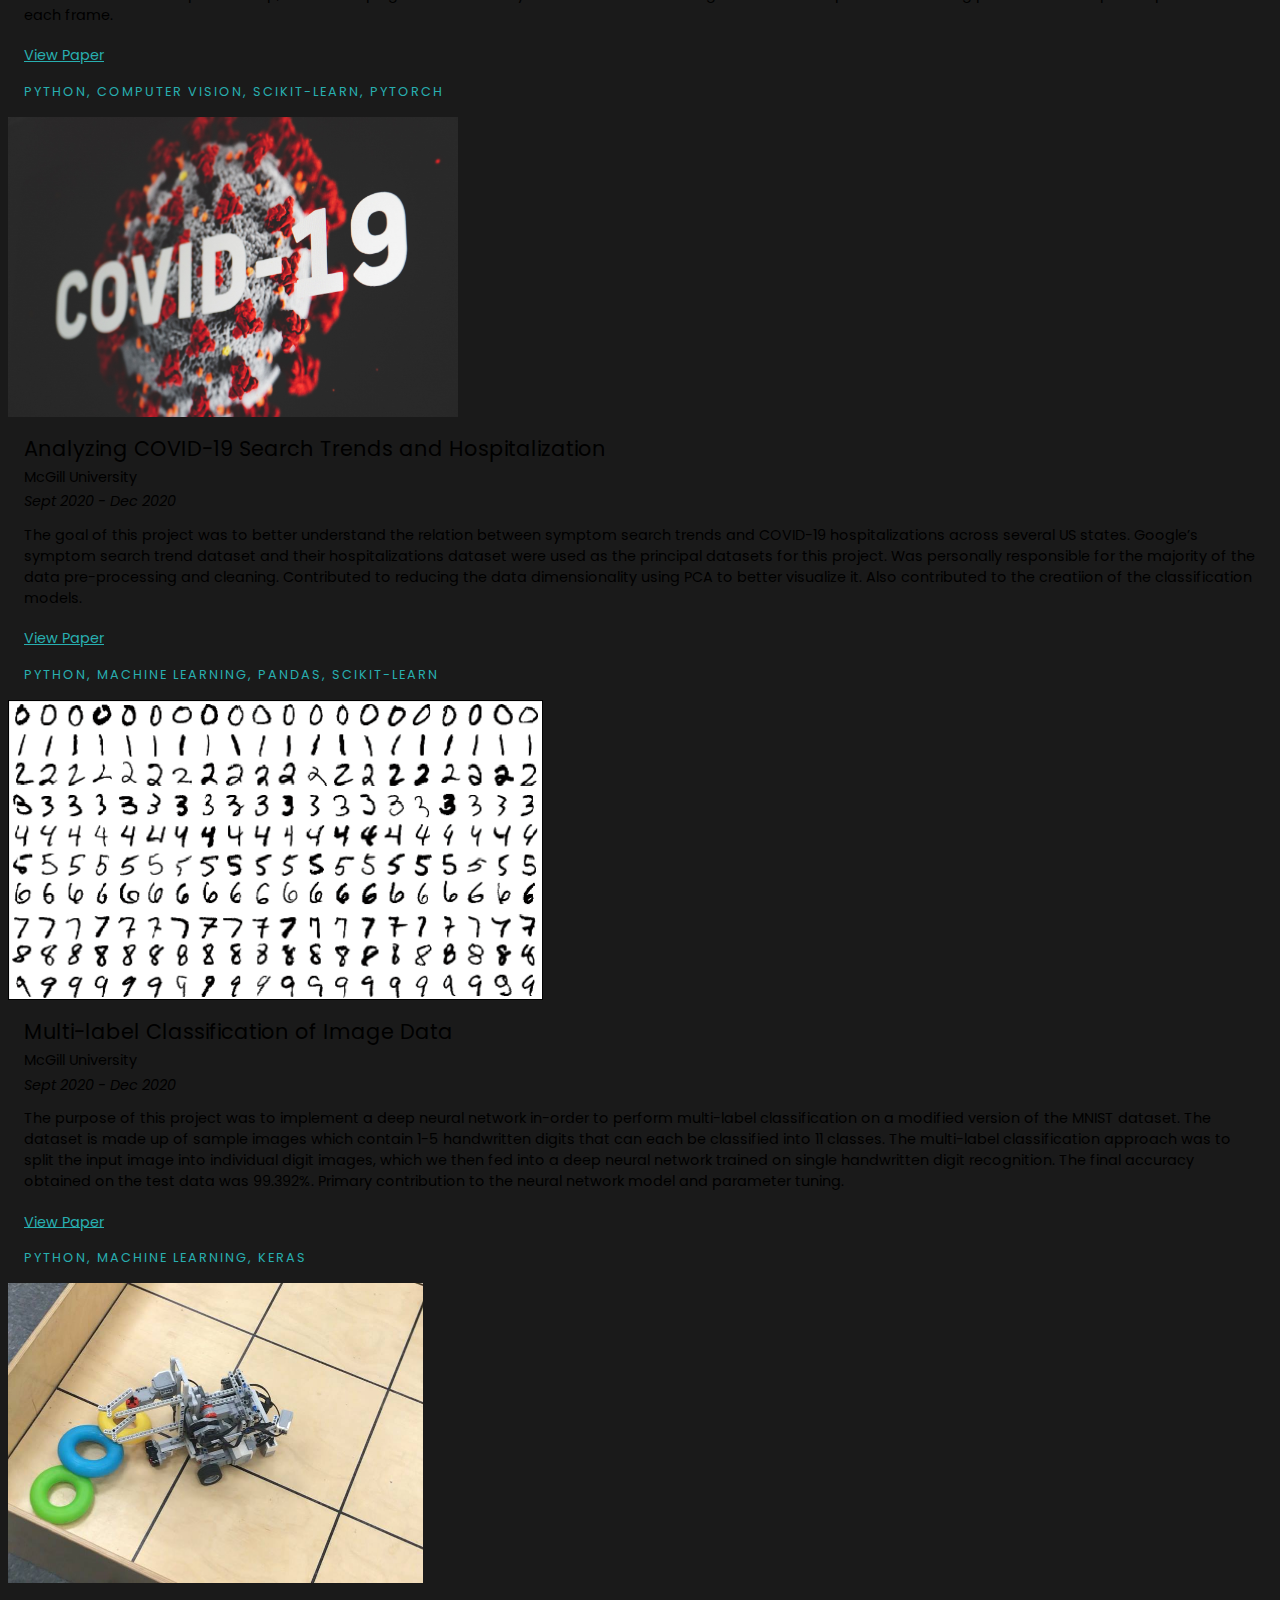
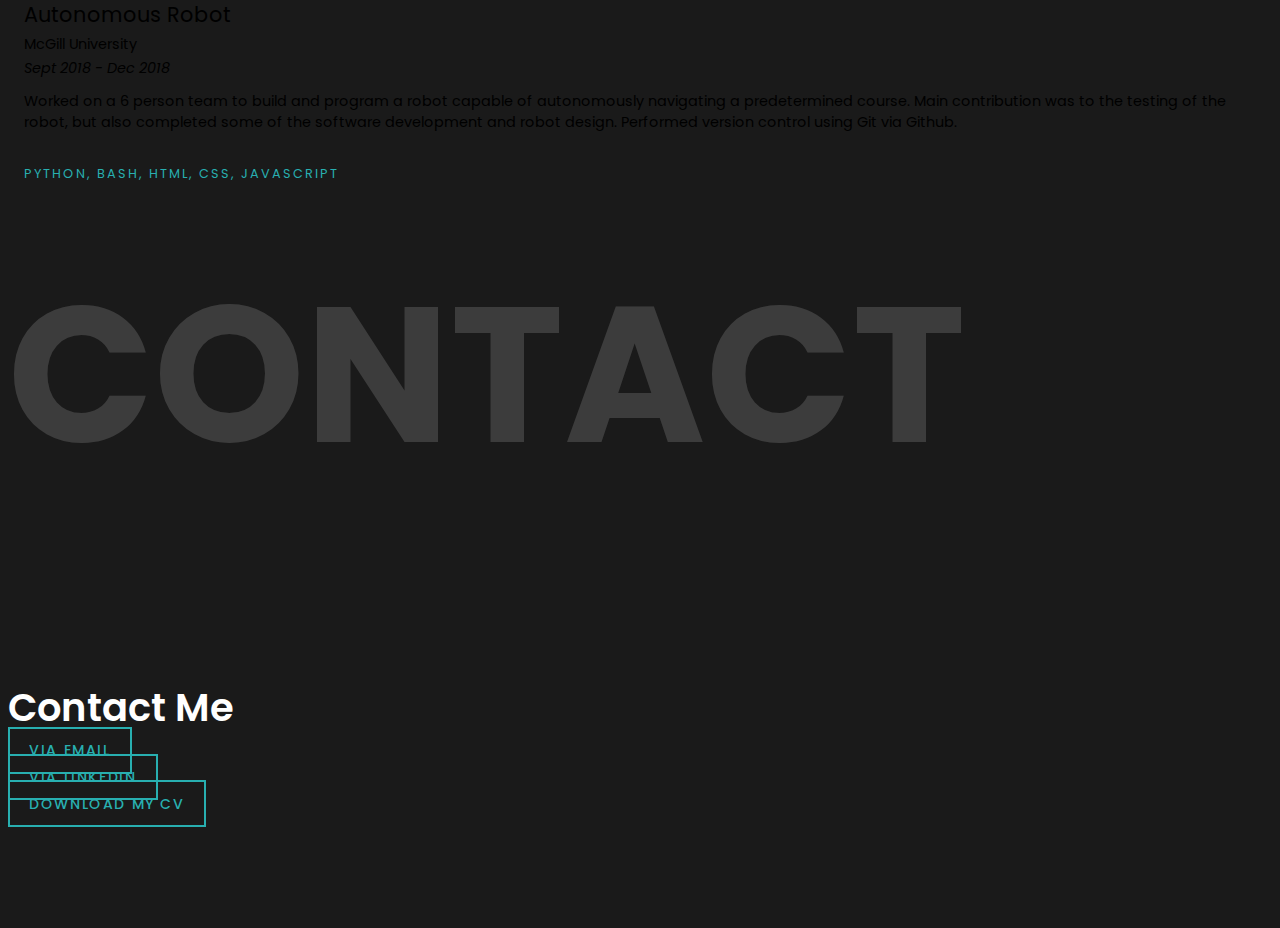
==== commit 88fb8fa8: "updated skills and technologies" ====
--- a/index.html
+++ b/index.html
@@ -130,11 +130,11 @@
               <div class="about-subsec mb-4">
                 <div class="small-title">LANGUAGES</div>
                 <div class="my-4">
-                  Kotlin, Python, Java, C, Javascript, HTML, CSS, Bash
+                  Python, Kotlin, Java, C, Javascript, Node.js, HTML, CSS, Bash
                 </div>
                 <hr class="solid" />
                 <div class="small-title">TECHNOLOGIES & FRAMEWORKS</div>
-                <div class="my-4">Django, MongoDB, Firebase, SQL, Git</div>
+                <div class="my-4">Git, Django, Express.js, PostgreSQL, Firebase, MongoDB, Mongoose, Android Studio</div>
               </div>
             </div>
           </div>
